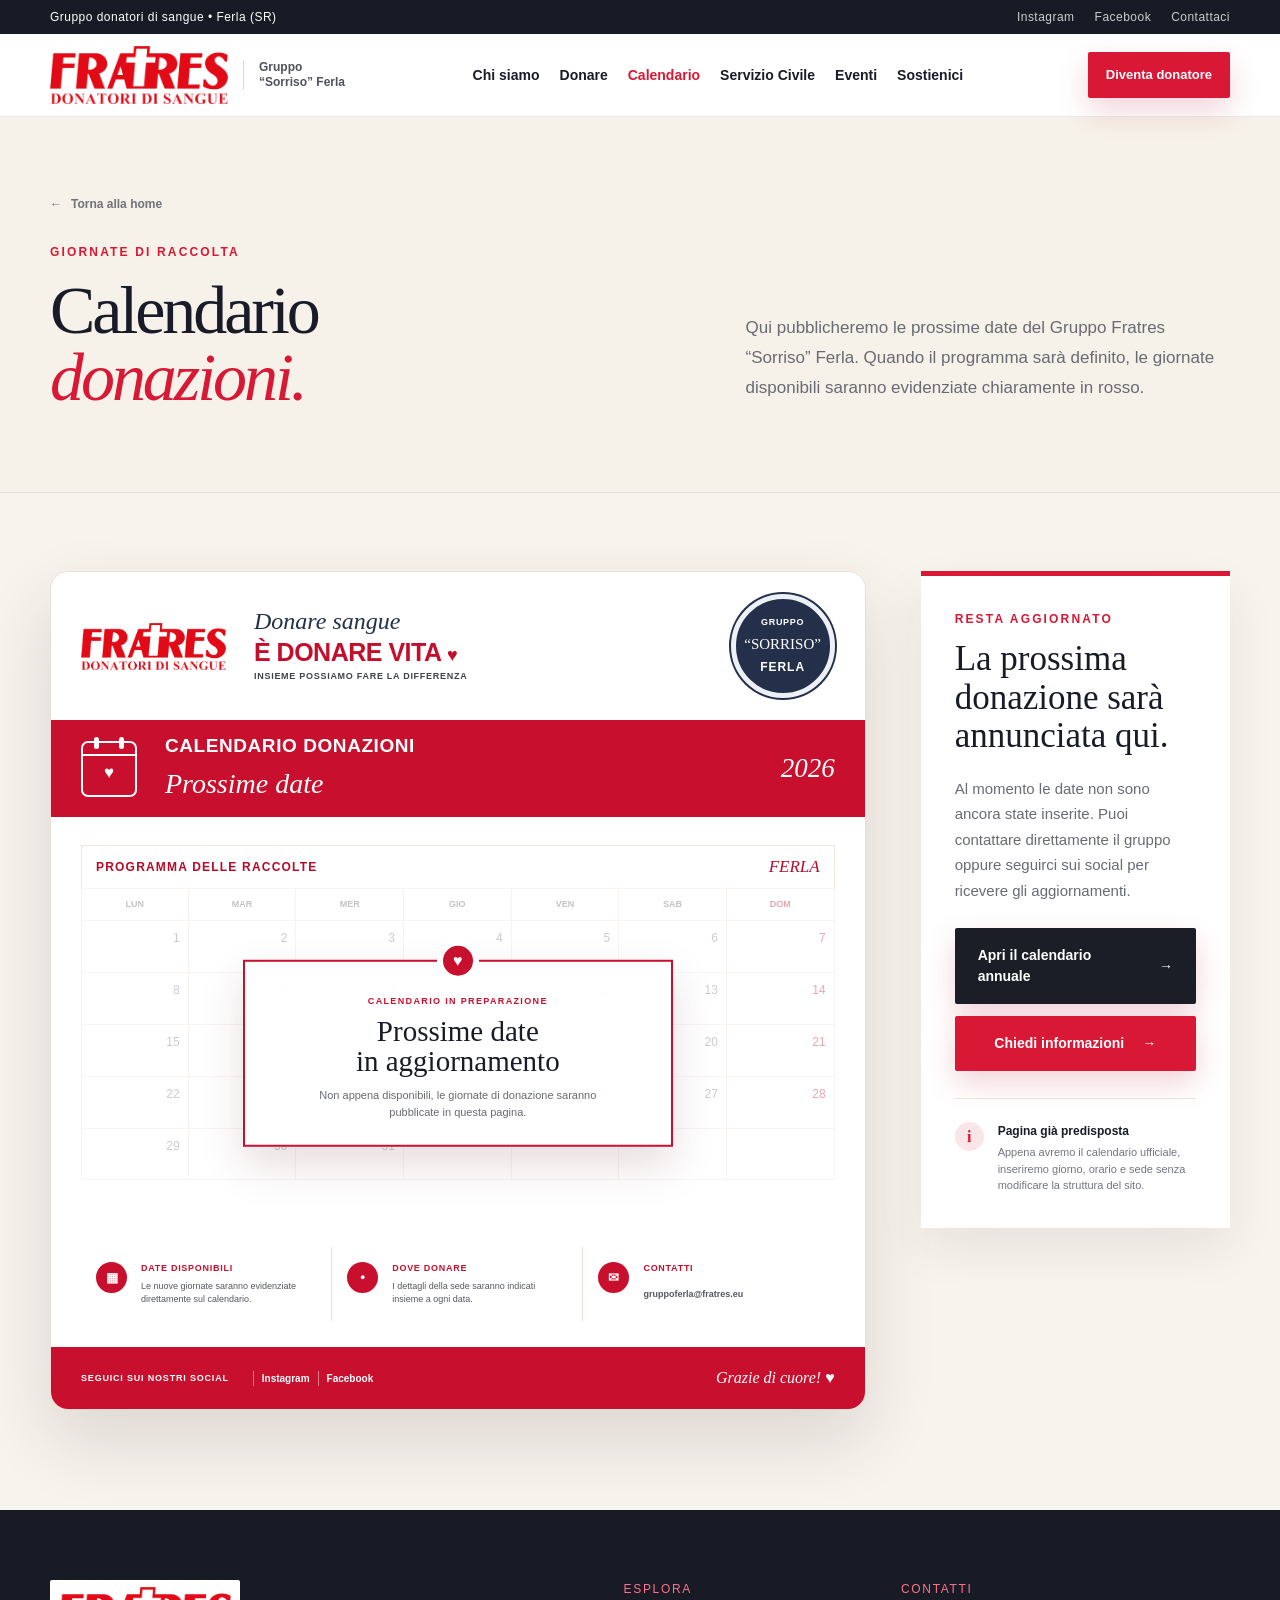
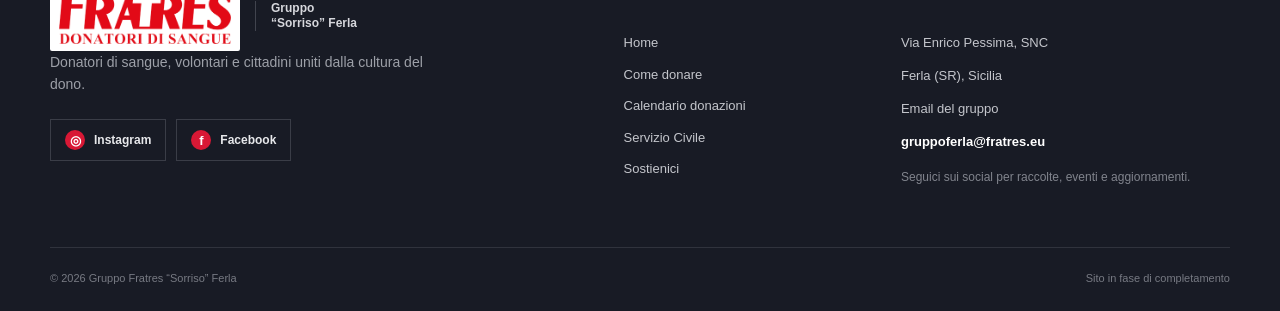
==== calendario/index.html @ 432ada2f "Pubblica la versione completa del sito Fratres" ====
<!DOCTYPE html><html lang="it"><head><meta charSet="utf-8"/><meta name="viewport" content="width=device-width, initial-scale=1"/><link rel="preload" href="/logo-fratres-ufficiale.png" as="image"/><link rel="stylesheet" href="/assets/index-D1NwIVW2.css" data-rsc-css-href="/assets/index-D1NwIVW2.css" data-precedence="vite-rsc/importer-resources"/><link rel="modulepreload" href="/assets/layout-segment-context-D3zfKi4q.js" crossorigin=""/><link rel="modulepreload" href="/assets/rolldown-runtime-S-ySWqyJ.js" crossorigin=""/><link rel="modulepreload" href="/assets/index-VCjRtAqw.js" crossorigin=""/><link rel="modulepreload" href="/assets/framework-CXnKph_e.js" crossorigin=""/><link rel="modulepreload" href="/assets/link-Ce8Jsrx8.js" crossorigin=""/><link rel="modulepreload" href="/assets/mobile-menu-D_14f2J-.js" crossorigin=""/><title>Calendario donazioni | Gruppo Fratres Sorriso Ferla</title><meta name="description" content="Consulta le prossime giornate di donazione del Gruppo Fratres Sorriso di Ferla."/><link rel="shortcut icon" href="/favicon.svg"/><link rel="icon" href="/favicon.svg"/><script>self.__VINEXT_RSC_PARAMS__={}</script><script>self.__VINEXT_RSC_NAV__={"pathname":"/calendario","searchParams":[]}</script><link rel="modulepreload" href="/assets/index-VCjRtAqw.js" />
</head><body><main class="calendarPage"><div class="topbar"><div class="wrap topbarInner"><span>Gruppo donatori di sangue • Ferla (SR)</span><div class="topSocial"><a href="https://www.instagram.com/fratresorriso.ferla/" target="_blank" rel="noreferrer" aria-label="Fratres Sorriso Ferla su Instagram">Instagram</a><a href="https://www.facebook.com/fratreSorrisoFerla/?locale=it_IT" target="_blank" rel="noreferrer" aria-label="Fratres Sorriso Ferla su Facebook">Facebook</a><a href="/#contatti">Contattaci</a></div></div></div><header class="siteHeader"><div class="wrap headerInner"><a href="/" class="brand officialBrand" aria-label="Gruppo Fratres Sorriso Ferla - Home"><img class="officialLogo" src="/logo-fratres-ufficiale.png" width="400" height="131" alt="Fratres Donatori di Sangue"/><span class="localGroupName">Gruppo “Sorriso” Ferla</span></a><nav class="desktopNav" aria-label="Navigazione principale"><a href="/#chi-siamo">Chi siamo</a><a href="/#donare">Donare</a><a href="/calendario" class="navCurrent" aria-current="page">Calendario</a><a href="/servizio-civile">Servizio Civile</a><a href="/#eventi">Eventi</a><a href="/#sostienici">Sostienici</a></nav><a href="/#diventa-donatore" class="button buttonSmall desktopCta">Diventa donatore</a><div class="mobileMenu"><button class="menuToggle" type="button" aria-label="Apri il menu" aria-expanded="false" aria-controls="mobile-navigation"><span></span><span></span><span></span></button><div class="mobileMenuPanel" id="mobile-navigation" hidden=""><nav class="mobileNav" aria-label="Navigazione mobile"><a href="/#chi-siamo">Chi siamo</a><a href="/#donare">Donare</a><a href="/calendario">Calendario</a><a href="/servizio-civile">Servizio Civile</a><a href="/#eventi">Eventi</a><a href="/#sostienici">Sostienici</a></nav><a href="/#diventa-donatore" class="button mobileCta">Diventa donatore <span aria-hidden="true">→</span></a></div></div></div></header><section class="calendarPageHero"><div class="wrap calendarPageHeroInner"><div><a href="/" class="calendarBackLink"><span aria-hidden="true">←</span> Torna alla home</a><p class="sectionKicker">Giornate di raccolta</p><h1>Calendario<br/><em>donazioni.</em></h1></div><p>Qui pubblicheremo le prossime date del Gruppo Fratres “Sorriso” Ferla. Quando il programma sarà definito, le giornate disponibili saranno evidenziate chiaramente in rosso.</p></div></section><section class="calendarBoardSection"><div class="wrap calendarBoardLayout"><div class="calendarPoster" aria-labelledby="calendar-poster-title"><div class="posterBrandRow"><img src="/logo-fratres-ufficiale.png" width="400" height="131" alt="Fratres Donatori di Sangue"/><div class="posterMotto"><span>Donare sangue</span><strong>È DONARE VITA <b aria-hidden="true">♥</b></strong><small>Insieme possiamo fare la differenza</small></div><div class="posterPlace"><b>GRUPPO</b><span>“SORRISO”</span><strong>FERLA</strong></div></div><div class="posterTitleBand"><div class="posterCalendarIcon" aria-hidden="true"><span></span><b>♥</b></div><div><span id="calendar-poster-title">CALENDARIO DONAZIONI</span><strong>Prossime date</strong></div><em>2026</em></div><div class="calendarSheet" aria-label="Le date delle donazioni sono in aggiornamento"><div class="calendarSheetHeading"><strong>PROGRAMMA DELLE RACCOLTE</strong><span>FERLA</span></div><div class="calendarWeekdays" aria-hidden="true"><span>LUN</span><span>MAR</span><span>MER</span><span>GIO</span><span>VEN</span><span>SAB</span><span>DOM</span></div><div class="calendarDays" aria-hidden="true"><span>1</span><span>2</span><span>3</span><span>4</span><span>5</span><span>6</span><span>7</span><span>8</span><span>9</span><span>10</span><span>11</span><span>12</span><span>13</span><span>14</span><span>15</span><span>16</span><span>17</span><span>18</span><span>19</span><span>20</span><span>21</span><span>22</span><span>23</span><span>24</span><span>25</span><span>26</span><span>27</span><span>28</span><span>29</span><span>30</span><span>31</span><span></span><span></span><span></span><span></span></div><div class="calendarPendingCard"><span aria-hidden="true">♥</span><p>CALENDARIO IN PREPARAZIONE</p><h2>Prossime date<br/>in aggiornamento</h2><small>Non appena disponibili, le giornate di donazione saranno pubblicate in questa pagina.</small></div></div><div class="posterInfoGrid"><article><span class="posterInfoIcon" aria-hidden="true">▦</span><div><strong>DATE DISPONIBILI</strong><p>Le nuove giornate saranno evidenziate direttamente sul calendario.</p></div></article><article><span class="posterInfoIcon pin" aria-hidden="true">●</span><div><strong>DOVE DONARE</strong><p>I dettagli della sede saranno indicati insieme a ogni data.</p></div></article><article><span class="posterInfoIcon" aria-hidden="true">✉</span><div><strong>CONTATTI</strong><a href="mailto:gruppoferla@fratres.eu">gruppoferla@fratres.eu</a></div></article></div><div class="posterFooterBand"><span>SEGUICI SUI NOSTRI SOCIAL</span><div><a href="https://www.instagram.com/fratresorriso.ferla/" target="_blank" rel="noreferrer">Instagram</a><a href="https://www.facebook.com/fratreSorrisoFerla/?locale=it_IT" target="_blank" rel="noreferrer">Facebook</a></div><strong>Grazie di cuore! <b aria-hidden="true">♥</b></strong></div></div><aside class="calendarAside" aria-label="Informazioni sul calendario"><p class="sectionKicker">Resta aggiornato</p><h2>La prossima donazione sarà annunciata qui.</h2><p>Al momento le date non sono ancora state inserite. Puoi contattare direttamente il gruppo oppure seguirci sui social per ricevere gli aggiornamenti.</p><a href="/calendario/2026" class="button annualCalendarButton">Apri il calendario annuale <span aria-hidden="true">→</span></a><a class="button" href="mailto:gruppoferla@fratres.eu?subject=Informazioni%20prossime%20donazioni">Chiedi informazioni <span aria-hidden="true">→</span></a><div class="calendarAsideNote"><span aria-hidden="true">i</span><p><strong>Pagina già predisposta</strong>Appena avremo il calendario ufficiale, inseriremo giorno, orario e sede senza modificare la struttura del sito.</p></div></aside></div></section><footer id="contatti"><div class="wrap footerGrid"><div class="footerBrand"><a href="/" class="brand officialBrand footerOfficialBrand"><img class="officialLogo" src="/logo-fratres-ufficiale.png" width="400" height="131" loading="lazy" alt="Fratres Donatori di Sangue"/><span class="localGroupName">Gruppo “Sorriso” Ferla</span></a><p>Donatori di sangue, volontari e cittadini uniti dalla cultura del dono.</p><div class="socialButtons"><a href="https://www.instagram.com/fratresorriso.ferla/" target="_blank" rel="noreferrer"><b aria-hidden="true">◎</b> Instagram</a><a href="https://www.facebook.com/fratreSorrisoFerla/?locale=it_IT" target="_blank" rel="noreferrer"><b aria-hidden="true">f</b> Facebook</a></div></div><div><h3>Esplora</h3><a href="/">Home</a><a href="/#donare">Come donare</a><a href="/calendario">Calendario donazioni</a><a href="/servizio-civile">Servizio Civile</a><a href="/#sostienici">Sostienici</a></div><div><h3>Contatti</h3><p>Via Enrico Pessima, SNC</p><p>Ferla (SR), Sicilia</p><p>Email del gruppo</p><a class="contactCta" href="mailto:gruppoferla@fratres.eu">gruppoferla@fratres.eu</a><p class="followLabel">Seguici sui social per raccolte, eventi e aggiornamenti.</p></div></div><div class="wrap footerBottom"><span>© 2026 Gruppo Fratres “Sorriso” Ferla</span><span>Sito in fase di completamento</span></div></footer></main><script id="_R_">import("/assets/index-VCjRtAqw.js")</script></body></html><script>self.__VINEXT_RSC_CHUNKS__=self.__VINEXT_RSC_CHUNKS__||[];self.__VINEXT_RSC_CHUNKS__.push("2:I[\"8c0f216c4604\",[],\"Children\",1]\n3:I[\"15c18cfaeeff\",[],\"LayoutSegmentProvider\",1]\n4:I[\"8c0f216c4604\",[],\"Slot\",1]\n5:I[\"593f344dc510\",[],\"NotFoundBoundary\",1]\n6:I[\"c2747888630f\",[],\"default\",1]\n7:I[\"593f344dc510\",[],\"RedirectBoundary\",1]\n:HL[\"/assets/index-D1NwIVW2.css\",\"style\"]\n:HL[\"/logo-fratres-ufficiale.png\",\"image\"]\n")</script><script>self.__VINEXT_RSC_CHUNKS__=self.__VINEXT_RSC_CHUNKS__||[];self.__VINEXT_RSC_CHUNKS__.push("0:{\"__route\":\"route:/calendario\",\"__interceptionContext\":null,\"__layoutIds\":[\"layout:/\"],\"__rootLayout\":\"/\",\"page:/calendario\":\"$L1\",\"layout:/\":[[[[\"$\",\"link\",\"css:/assets/index-D1NwIVW2.css\",{\"rel\":\"stylesheet\",\"precedence\":\"vite-rsc/importer-resources\",\"href\":\"/assets/index-D1NwIVW2.css\",\"data-rsc-css-href\":\"/assets/index-D1NwIVW2.css\"}],\"$undefined\"],[\"$\",\"html\",null,{\"lang\":\"it\",\"children\":[\"$\",\"body\",null,{\"children\":[\"$\",\"$L2\",null,{}]}]}]],null],\"route:/calendario\":[[[\"$\",\"meta\",null,{\"charSet\":\"utf-8\"}],[[\"$\",\"title\",\"0\",{\"children\":\"Calendario donazioni | Gruppo Fratres Sorriso Ferla\"}],[\"$\",\"meta\",\"1\",{\"name\":\"description\",\"content\":\"Consulta le prossime giornate di donazione del Gruppo Fratres Sorriso di Ferla.\"}],[\"$\",\"link\",\"2\",{\"rel\":\"shortcut icon\",\"href\":\"/favicon.svg\"}],[\"$\",\"link\",\"3\",{\"rel\":\"icon\",\"href\":\"/favicon.svg\"}]],[[\"$\",\"meta\",\"0\",{\"name\":\"viewport\",\"content\":\"width=device-width, initial-scale=1\"}]]],[\"$\",\"$L3\",null,{\"segmentMap\":{\"children\":[\"calendario\"]},\"children\":[\"$\",\"$L4\",null,{\"id\":\"layout:/\",\"parallelSlots\":\"$undefined\",\"children\":[\"$\",\"$L5\",null,{\"resetKey\":\"calendario\",\"fallback\":[\"$\",\"main\",null,{\"className\":\"notFoundPage\",\"children\":[\"$\",\"section\",null,{\"className\":\"notFoundCard\",\"children\":[[\"$\",\"img\",null,{\"src\":\"/logo-fratres-ufficiale.png\",\"width\":\"400\",\"height\":\"131\",\"alt\":\"Fratres Donatori di Sangue\"}],[\"$\",\"span\",null,{\"className\":\"notFoundCode\",\"children\":\"404\"}],[\"$\",\"h1\",null,{\"children\":\"Pagina non trovata\"}],[\"$\",\"p\",null,{\"children\":\"Il collegamento potrebbe essere cambiato oppure la pagina non è ancora disponibile.\"}],[\"$\",\"div\",null,{\"className\":\"notFoundActions\",\"children\":[[\"$\",\"$L6\",null,{\"className\":\"button\",\"href\":\"/\",\"children\":[\"Torna alla homepage \",[\"$\",\"span\",null,{\"aria-hidden\":\"true\",\"children\":\"→\"}]]}],[\"$\",\"$L6\",null,{\"className\":\"textLink red\",\"href\":\"/calendario\",\"children\":[\"Apri il calendario \",[\"$\",\"span\",null,{\"aria-hidden\":\"true\",\"children\":\"→\"}]]}]]}]]}]}],\"children\":[\"$\",\"$L5\",null,{\"resetKey\":\"[\\\"calendario\\\"]\",\"fallback\":[\"$\",\"main\",null,{\"className\":\"notFoundPage\",\"children\":[\"$\",\"section\",null,{\"className\":\"notFoundCard\",\"children\":[[\"$\",\"img\",null,{\"src\":\"/logo-fratres-ufficiale.png\",\"width\":\"400\",\"height\":\"131\",\"alt\":\"Fratres Donatori di Sangue\"}],[\"$\",\"span\",null,{\"className\":\"notFoundCode\",\"children\":\"404\"}],[\"$\",\"h1\",null,{\"children\":\"Pagina non trovata\"}],[\"$\",\"p\",null,{\"children\":\"Il collegamento potrebbe essere cambiato oppure la pagina non è ancora disponibile.\"}],[\"$\",\"div\",null,{\"className\":\"notFoundActions\",\"children\":[[\"$\",\"$L6\",null,{\"className\":\"button\",\"href\":\"/\",\"children\":[\"Torna alla homepage \",[\"$\",\"span\",null,{\"aria-hidden\":\"true\",\"children\":\"→\"}]]}],[\"$\",\"$L6\",null,{\"className\":\"textLink red\",\"href\":\"/calendario\",\"children\":[\"Apri il calendario \",[\"$\",\"span\",null,{\"aria-hidden\":\"true\",\"children\":\"→\"}]]}]]}]]}]}],\"children\":[\"$\",\"$L7\",null,{\"children\":[\"$\",\"$L3\",null,{\"segmentMap\":{\"children\":[]},\"children\":[\"$\",\"$L4\",null,{\"id\":\"page:/calendario\"}]}]}]}]}]}]}]],\"__layoutFlags\":{\"layout:/\":\"s\"},\"__artifactCompatibility\":{\"schemaVersion\":1,\"graphVersion\":\"app-route-graph:1gtadlc1kwie0\",\"deploymentVersion\":\"1de48a4b-69ff-4be7-880e-692150f41099\",\"appElementsSchemaVersion\":1,\"rscPayloadSchemaVersion\":1,\"rootBoundaryId\":\"/\",\"renderEpoch\":null}}\n")</script><script>self.__VINEXT_RSC_CHUNKS__=self.__VINEXT_RSC_CHUNKS__||[];self.__VINEXT_RSC_CHUNKS__.push("8:I[\"239688b6101b\",[],\"default\",1]\n")</script><script>self.__VINEXT_RSC_CHUNKS__=self.__VINEXT_RSC_CHUNKS__||[];self.__VINEXT_RSC_CHUNKS__.push("1:[\"$\",\"main\",null,{\"className\":\"calendarPage\",\"children\":[[\"$\",\"div\",null,{\"className\":\"topbar\",\"children\":[\"$\",\"div\",null,{\"className\":\"wrap topbarInner\",\"children\":[[\"$\",\"span\",null,{\"children\":\"Gruppo donatori di sangue • Ferla (SR)\"}],[\"$\",\"div\",null,{\"className\":\"topSocial\",\"children\":[[\"$\",\"a\",null,{\"href\":\"https://www.instagram.com/fratresorriso.ferla/\",\"target\":\"_blank\",\"rel\":\"noreferrer\",\"aria-label\":\"Fratres Sorriso Ferla su Instagram\",\"children\":\"Instagram\"}],[\"$\",\"a\",null,{\"href\":\"https://www.facebook.com/fratreSorrisoFerla/?locale=it_IT\",\"target\":\"_blank\",\"rel\":\"noreferrer\",\"aria-label\":\"Fratres Sorriso Ferla su Facebook\",\"children\":\"Facebook\"}],[\"$\",\"$L6\",null,{\"href\":\"/#contatti\",\"children\":\"Contattaci\"}]]}]]}]}],[\"$\",\"header\",null,{\"className\":\"siteHeader\",\"children\":[\"$\",\"div\",null,{\"className\":\"wrap headerInner\",\"children\":[[\"$\",\"$L6\",null,{\"className\":\"brand officialBrand\",\"href\":\"/\",\"aria-label\":\"Gruppo Fratres Sorriso Ferla - Home\",\"children\":[[\"$\",\"img\",null,{\"className\":\"officialLogo\",\"src\":\"/logo-fratres-ufficiale.png\",\"width\":\"400\",\"height\":\"131\",\"alt\":\"Fratres Donatori di Sangue\"}],[\"$\",\"span\",null,{\"className\":\"localGroupName\",\"children\":\"Gruppo “Sorriso” Ferla\"}]]}],[\"$\",\"nav\",null,{\"className\":\"desktopNav\",\"aria-label\":\"Navigazione principale\",\"children\":[[\"$\",\"$L6\",null,{\"href\":\"/#chi-siamo\",\"children\":\"Chi siamo\"}],[\"$\",\"$L6\",null,{\"href\":\"/#donare\",\"children\":\"Donare\"}],[\"$\",\"$L6\",null,{\"className\":\"navCurrent\",\"href\":\"/calendario\",\"aria-current\":\"page\",\"children\":\"Calendario\"}],[\"$\",\"$L6\",null,{\"href\":\"/servizio-civile\",\"children\":\"Servizio Civile\"}],[\"$\",\"$L6\",null,{\"href\":\"/#eventi\",\"children\":\"Eventi\"}],[\"$\",\"$L6\",null,{\"href\":\"/#sostienici\",\"children\":\"Sostienici\"}]]}],[\"$\",\"$L6\",null,{\"className\":\"button buttonSmall desktopCta\",\"href\":\"/#diventa-donatore\",\"children\":\"Diventa donatore\"}],[\"$\",\"$L8\",null,{\"homePath\":\"/\"}]]}]}],[\"$\",\"section\",null,{\"className\":\"calendarPageHero\",\"children\":[\"$\",\"div\",null,{\"className\":\"wrap calendarPageHeroInner\",\"children\":[[\"$\",\"div\",null,{\"children\":[[\"$\",\"$L6\",null,{\"className\":\"calendarBackLink\",\"href\":\"/\",\"children\":[[\"$\",\"span\",null,{\"aria-hidden\":\"true\",\"children\":\"←\"}],\" Torna alla home\"]}],[\"$\",\"p\",null,{\"className\":\"sectionKicker\",\"children\":\"Giornate di raccolta\"}],[\"$\",\"h1\",null,{\"children\":[\"Calendario\",[\"$\",\"br\",null,{}],[\"$\",\"em\",null,{\"children\":\"donazioni.\"}]]}]]}],[\"$\",\"p\",null,{\"children\":\"Qui pubblicheremo le prossime date del Gruppo Fratres “Sorriso” Ferla. Quando il programma sarà definito, le giornate disponibili saranno evidenziate chiaramente in rosso.\"}]]}]}],[\"$\",\"section\",null,{\"className\":\"calendarBoardSection\",\"children\":[\"$\",\"div\",null,{\"className\":\"wrap calendarBoardLayout\",\"children\":[[\"$\",\"div\",null,{\"className\":\"calendarPoster\",\"aria-labelledby\":\"calendar-poster-title\",\"children\":[[\"$\",\"div\",null,{\"className\":\"posterBrandRow\",\"children\":[[\"$\",\"img\",null,{\"src\":\"/logo-fratres-ufficiale.png\",\"width\":\"400\",\"height\":\"131\",\"alt\":\"Fratres Donatori di Sangue\"}],[\"$\",\"div\",null,{\"className\":\"posterMotto\",\"children\":[[\"$\",\"span\",null,{\"children\":\"Donare sangue\"}],[\"$\",\"strong\",null,{\"children\":[\"È DONARE VITA \",[\"$\",\"b\",null,{\"aria-hidden\":\"true\",\"children\":\"♥\"}]]}],[\"$\",\"small\",null,{\"children\":\"Insieme possiamo fare la differenza\"}]]}],[\"$\",\"div\",null,{\"className\":\"posterPlace\",\"children\":[[\"$\",\"b\",null,{\"children\":\"GRUPPO\"}],[\"$\",\"span\",null,{\"children\":\"“SORRISO”\"}],[\"$\",\"strong\",null,{\"children\":\"FERLA\"}]]}]]}],[\"$\",\"div\",null,{\"className\":\"posterTitleBand\",\"children\":[[\"$\",\"div\",null,{\"className\":\"posterCalendarIcon\",\"aria-hidden\":\"true\",\"children\":[[\"$\",\"span\",null,{}],[\"$\",\"b\",null,{\"children\":\"♥\"}]]}],[\"$\",\"div\",null,{\"children\":[[\"$\",\"span\",null,{\"id\":\"calendar-poster-title\",\"children\":\"CALENDARIO DONAZIONI\"}],[\"$\",\"strong\",null,{\"children\":\"Prossime date\"}]]}],[\"$\",\"em\",null,{\"children\":\"2026\"}]]}],[\"$\",\"div\",null,{\"className\":\"calendarSheet\",\"aria-label\":\"Le date delle donazioni sono in aggiornamento\",\"children\":[[\"$\",\"div\",null,{\"className\":\"calendarSheetHeading\",\"children\":[[\"$\",\"strong\",null,{\"children\":\"PROGRAMMA DELLE RACCOLTE\"}],[\"$\",\"span\",null,{\"children\":\"FERLA\"}]]}],[\"$\",\"div\",null,{\"className\":\"calendarWeekdays\",\"aria-hidden\":\"true\",\"children\":[[\"$\",\"span\",\"LUN\",{\"children\":\"LUN\"}],[\"$\",\"span\",\"MAR\",{\"children\":\"MAR\"}],[\"$\",\"span\",\"MER\",{\"children\":\"MER\"}],[\"$\",\"span\",\"GIO\",{\"children\":\"GIO\"}],[\"$\",\"span\",\"VEN\",{\"children\":\"VEN\"}],[\"$\",\"span\",\"SAB\",{\"children\":\"SAB\"}],[\"$\",\"span\",\"DOM\",{\"children\":\"DOM\"}]]}],[\"$\",\"div\",null,{\"className\":\"calendarDays\",\"aria-hidden\":\"true\",\"children\":[[\"$\",\"span\",\"1\",{\"children\":1}],[\"$\",\"span\",\"2\",{\"children\":2}],[\"$\",\"span\",\"3\",{\"children\":3}],[\"$\",\"span\",\"4\",{\"children\":4}],[\"$\",\"span\",\"5\",{\"children\":5}],[\"$\",\"span\",\"6\",{\"children\":6}],\"$L9\",\"$La\",\"$Lb\",\"$Lc\",\"$Ld\",\"$Le\",\"$Lf\",\"$L10\",\"$L11\",\"$L12\",\"$L13\",\"$L14\",\"$L15\",\"$L16\",\"$L17\",\"$L18\",\"$L19\",\"$L1a\",\"$L1b\",\"$L1c\",\"$L1d\",\"$L1e\",\"$L1f\",\"$L20\",\"$L21\",\"$L22\",\"$L23\",\"$L24\",\"$L25\"]}],\"$L26\"]}],\"$L27\",\"$L28\"]}],\"$L29\"]}]}],\"$L2a\"]}]\n")</script><script>self.__VINEXT_RSC_CHUNKS__=self.__VINEXT_RSC_CHUNKS__||[];self.__VINEXT_RSC_CHUNKS__.push("9:[\"$\",\"span\",\"7\",{\"children\":7}]\na:[\"$\",\"span\",\"8\",{\"children\":8}]\nb:[\"$\",\"span\",\"9\",{\"children\":9}]\nc:[\"$\",\"span\",\"10\",{\"children\":10}]\nd:[\"$\",\"span\",\"11\",{\"children\":11}]\ne:[\"$\",\"span\",\"12\",{\"children\":12}]\nf:[\"$\",\"span\",\"13\",{\"children\":13}]\n10:[\"$\",\"span\",\"14\",{\"children\":14}]\n11:[\"$\",\"span\",\"15\",{\"children\":15}]\n12:[\"$\",\"span\",\"16\",{\"children\":16}]\n13:[\"$\",\"span\",\"17\",{\"children\":17}]\n14:[\"$\",\"span\",\"18\",{\"children\":18}]\n15:[\"$\",\"span\",\"19\",{\"children\":19}]\n16:[\"$\",\"span\",\"20\",{\"children\":20}]\n17:[\"$\",\"span\",\"21\",{\"children\":21}]\n18:[\"$\",\"span\",\"22\",{\"children\":22}]\n19:[\"$\",\"span\",\"23\",{\"children\":23}]\n1a:[\"$\",\"span\",\"24\",{\"children\":24}]\n1b:[\"$\",\"span\",\"25\",{\"children\":25}]\n1c:[\"$\",\"span\",\"26\",{\"children\":26}]\n1d:[\"$\",\"span\",\"27\",{\"children\":27}]\n1e:[\"$\",\"span\",\"28\",{\"children\":28}]\n1f:[\"$\",\"span\",\"29\",{\"children\":29}]\n20:[\"$\",\"span\",\"30\",{\"children\":30}]\n21:[\"$\",\"span\",\"31\",{\"children\":31}]\n22:[\"$\",\"span\",\"32\",{\"children\":\"\"}]\n23:[\"$\",\"span\",\"33\",{\"children\":\"\"}]\n24:[\"$\",\"span\",\"34\",{\"children\":\"\"}]\n25:[\"$\",\"span\",\"35\",{\"children\":\"\"}]\n26:[\"$\",\"div\",null,{\"className\":\"calendarPendingCard\",\"children\":[[\"$\",\"span\",null,{\"aria-hidden\":\"true\",\"children\":\"♥\"}],[\"$\",\"p\",null,{\"children\":\"CALENDARIO IN PREPARAZIONE\"}],[\"$\",\"h2\",null,{\"children\":[\"Prossime date\",[\"$\",\"br\",null,{}],\"in aggiornamento\"]}],[\"$\",\"small\",null,{\"children\":\"Non appena disponibili, le giornate di donazione saranno pubblicate in questa pagina.\"}]]}]\n")</script><script>self.__VINEXT_RSC_CHUNKS__=self.__VINEXT_RSC_CHUNKS__||[];self.__VINEXT_RSC_CHUNKS__.push("27:[\"$\",\"div\",null,{\"className\":\"posterInfoGrid\",\"children\":[[\"$\",\"article\",null,{\"children\":[[\"$\",\"span\",null,{\"className\":\"posterInfoIcon\",\"aria-hidden\":\"true\",\"children\":\"▦\"}],[\"$\",\"div\",null,{\"children\":[[\"$\",\"strong\",null,{\"children\":\"DATE DISPONIBILI\"}],[\"$\",\"p\",null,{\"children\":\"Le nuove giornate saranno evidenziate direttamente sul calendario.\"}]]}]]}],[\"$\",\"article\",null,{\"children\":[[\"$\",\"span\",null,{\"className\":\"posterInfoIcon pin\",\"aria-hidden\":\"true\",\"children\":\"●\"}],[\"$\",\"div\",null,{\"children\":[[\"$\",\"strong\",null,{\"children\":\"DOVE DONARE\"}],[\"$\",\"p\",null,{\"children\":\"I dettagli della sede saranno indicati insieme a ogni data.\"}]]}]]}],[\"$\",\"article\",null,{\"children\":[[\"$\",\"span\",null,{\"className\":\"posterInfoIcon\",\"aria-hidden\":\"true\",\"children\":\"✉\"}],[\"$\",\"div\",null,{\"children\":[[\"$\",\"strong\",null,{\"children\":\"CONTATTI\"}],[\"$\",\"a\",null,{\"href\":\"mailto:gruppoferla@fratres.eu\",\"children\":\"gruppoferla@fratres.eu\"}]]}]]}]]}]\n28:[\"$\",\"div\",null,{\"className\":\"posterFooterBand\",\"children\":[[\"$\",\"span\",null,{\"children\":\"SEGUICI SUI NOSTRI SOCIAL\"}],[\"$\",\"div\",null,{\"children\":[[\"$\",\"a\",null,{\"href\":\"https://www.instagram.com/fratresorriso.ferla/\",\"target\":\"_blank\",\"rel\":\"noreferrer\",\"children\":\"Instagram\"}],[\"$\",\"a\",null,{\"href\":\"https://www.facebook.com/fratreSorrisoFerla/?locale=it_IT\",\"target\":\"_blank\",\"rel\":\"noreferrer\",\"children\":\"Facebook\"}]]}],[\"$\",\"strong\",null,{\"children\":[\"Grazie di cuore! \",[\"$\",\"b\",null,{\"aria-hidden\":\"true\",\"children\":\"♥\"}]]}]]}]\n")</script><script>self.__VINEXT_RSC_CHUNKS__=self.__VINEXT_RSC_CHUNKS__||[];self.__VINEXT_RSC_CHUNKS__.push("29:[\"$\",\"aside\",null,{\"className\":\"calendarAside\",\"aria-label\":\"Informazioni sul calendario\",\"children\":[[\"$\",\"p\",null,{\"className\":\"sectionKicker\",\"children\":\"Resta aggiornato\"}],[\"$\",\"h2\",null,{\"children\":\"La prossima donazione sarà annunciata qui.\"}],[\"$\",\"p\",null,{\"children\":\"Al momento le date non sono ancora state inserite. Puoi contattare direttamente il gruppo oppure seguirci sui social per ricevere gli aggiornamenti.\"}],[\"$\",\"$L6\",null,{\"className\":\"button annualCalendarButton\",\"href\":\"/calendario/2026\",\"children\":[\"Apri il calendario annuale \",[\"$\",\"span\",null,{\"aria-hidden\":\"true\",\"children\":\"→\"}]]}],[\"$\",\"a\",null,{\"className\":\"button\",\"href\":\"mailto:gruppoferla@fratres.eu?subject=Informazioni%20prossime%20donazioni\",\"children\":[\"Chiedi informazioni \",[\"$\",\"span\",null,{\"aria-hidden\":\"true\",\"children\":\"→\"}]]}],[\"$\",\"div\",null,{\"className\":\"calendarAsideNote\",\"children\":[[\"$\",\"span\",null,{\"aria-hidden\":\"true\",\"children\":\"i\"}],[\"$\",\"p\",null,{\"children\":[[\"$\",\"strong\",null,{\"children\":\"Pagina già predisposta\"}],\"Appena avremo il calendario ufficiale, inseriremo giorno, orario e sede senza modificare la struttura del sito.\"]}]]}]]}]\n")</script><script>self.__VINEXT_RSC_CHUNKS__=self.__VINEXT_RSC_CHUNKS__||[];self.__VINEXT_RSC_CHUNKS__.push("2a:[\"$\",\"footer\",null,{\"id\":\"contatti\",\"children\":[[\"$\",\"div\",null,{\"className\":\"wrap footerGrid\",\"children\":[[\"$\",\"div\",null,{\"className\":\"footerBrand\",\"children\":[[\"$\",\"$L6\",null,{\"className\":\"brand officialBrand footerOfficialBrand\",\"href\":\"/\",\"children\":[[\"$\",\"img\",null,{\"className\":\"officialLogo\",\"src\":\"/logo-fratres-ufficiale.png\",\"width\":\"400\",\"height\":\"131\",\"loading\":\"lazy\",\"alt\":\"Fratres Donatori di Sangue\"}],[\"$\",\"span\",null,{\"className\":\"localGroupName\",\"children\":\"Gruppo “Sorriso” Ferla\"}]]}],[\"$\",\"p\",null,{\"children\":\"Donatori di sangue, volontari e cittadini uniti dalla cultura del dono.\"}],[\"$\",\"div\",null,{\"className\":\"socialButtons\",\"children\":[[\"$\",\"a\",null,{\"href\":\"https://www.instagram.com/fratresorriso.ferla/\",\"target\":\"_blank\",\"rel\":\"noreferrer\",\"children\":[[\"$\",\"b\",null,{\"aria-hidden\":\"true\",\"children\":\"◎\"}],\" Instagram\"]}],[\"$\",\"a\",null,{\"href\":\"https://www.facebook.com/fratreSorrisoFerla/?locale=it_IT\",\"target\":\"_blank\",\"rel\":\"noreferrer\",\"children\":[[\"$\",\"b\",null,{\"aria-hidden\":\"true\",\"children\":\"f\"}],\" Facebook\"]}]]}]]}],[\"$\",\"div\",null,{\"children\":[[\"$\",\"h3\",null,{\"children\":\"Esplora\"}],[\"$\",\"$L6\",null,{\"href\":\"/\",\"children\":\"Home\"}],[\"$\",\"$L6\",null,{\"href\":\"/#donare\",\"children\":\"Come donare\"}],[\"$\",\"$L6\",null,{\"href\":\"/calendario\",\"children\":\"Calendario donazioni\"}],[\"$\",\"$L6\",null,{\"href\":\"/servizio-civile\",\"children\":\"Servizio Civile\"}],[\"$\",\"$L6\",null,{\"href\":\"/#sostienici\",\"children\":\"Sostienici\"}]]}],[\"$\",\"div\",null,{\"children\":[[\"$\",\"h3\",null,{\"children\":\"Contatti\"}],[\"$\",\"p\",null,{\"children\":\"Via Enrico Pessima, SNC\"}],[\"$\",\"p\",null,{\"children\":\"Ferla (SR), Sicilia\"}],[\"$\",\"p\",null,{\"children\":\"Email del gruppo\"}],[\"$\",\"a\",null,{\"className\":\"contactCta\",\"href\":\"mailto:gruppoferla@fratres.eu\",\"children\":\"gruppoferla@fratres.eu\"}],[\"$\",\"p\",null,{\"className\":\"followLabel\",\"children\":\"Seguici sui social per raccolte, eventi e aggiornamenti.\"}]]}]]}],[\"$\",\"div\",null,{\"className\":\"wrap footerBottom\",\"children\":[[\"$\",\"span\",null,{\"children\":\"© 2026 Gruppo Fratres “Sorriso” Ferla\"}],[\"$\",\"span\",null,{\"children\":\"Sito in fase di completamento\"}]]}]]}]\n")</script><script>self.__VINEXT_RSC_DONE__=true</script>
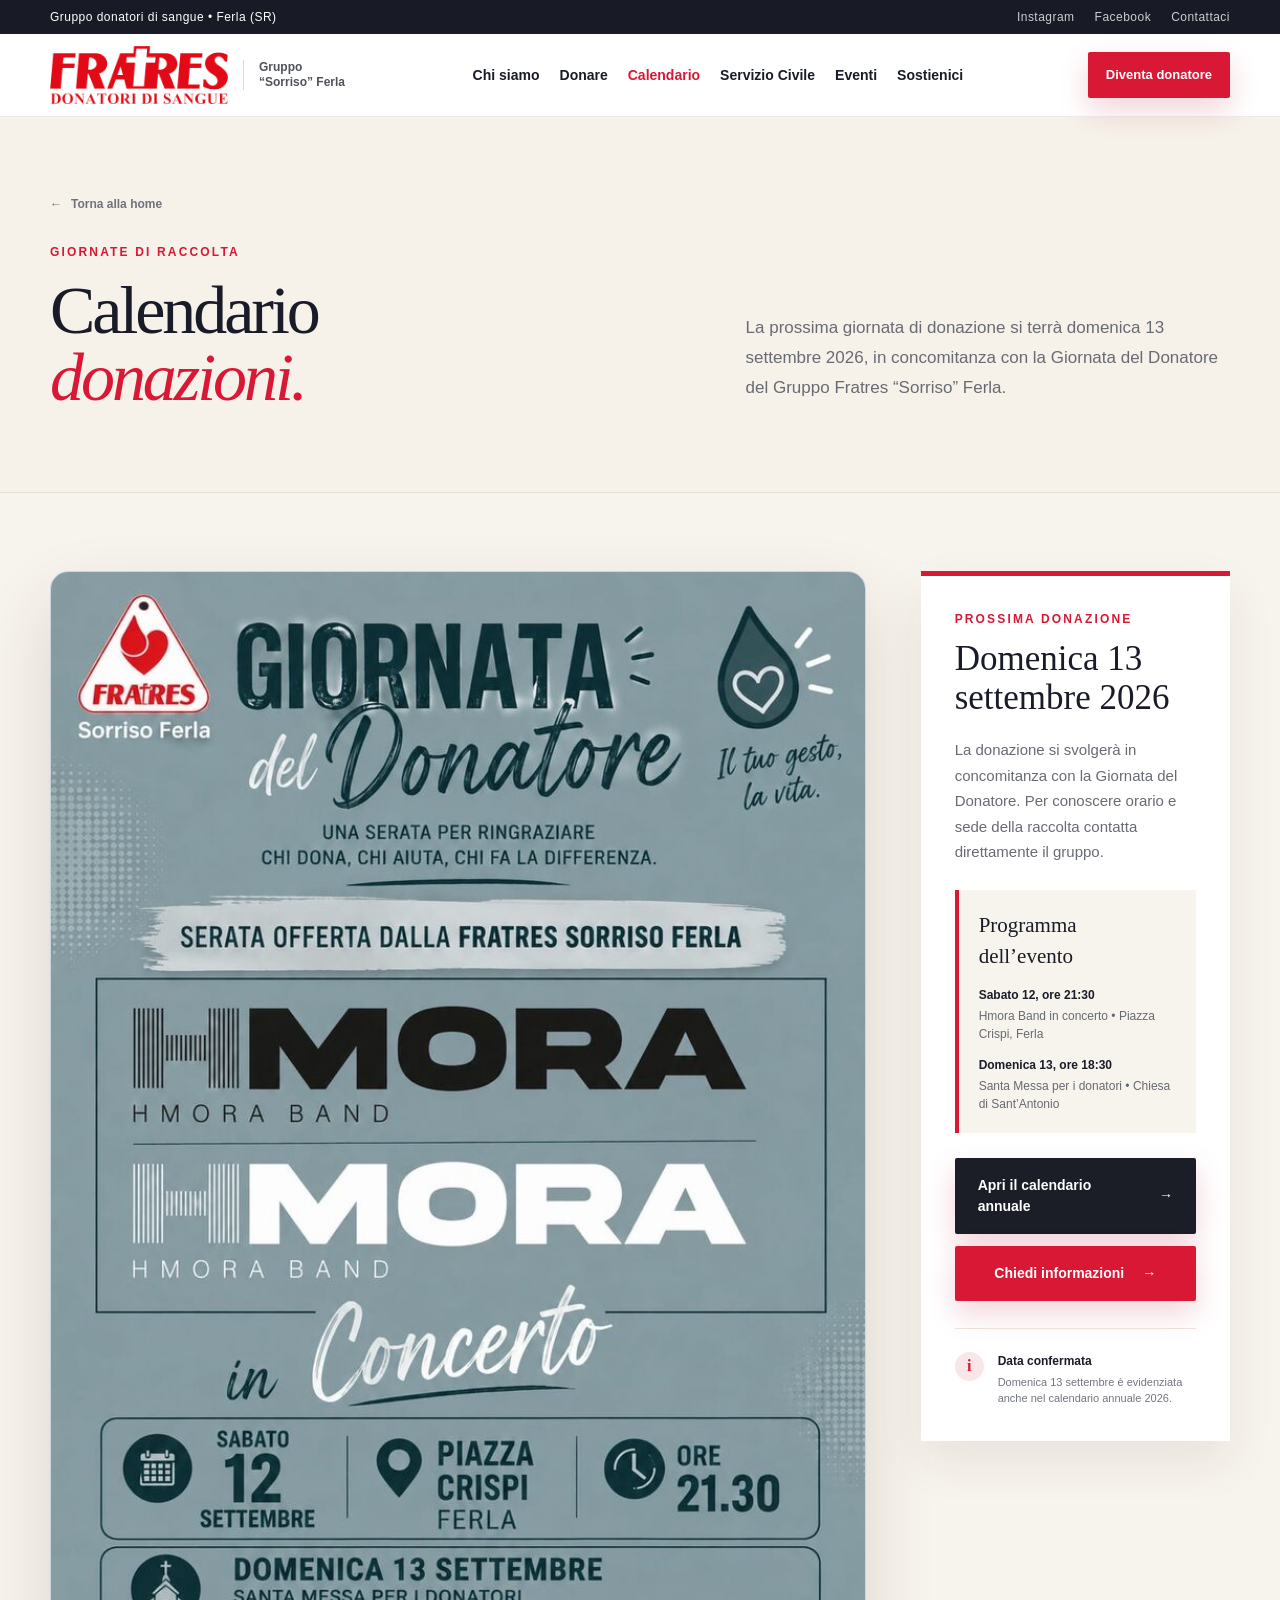
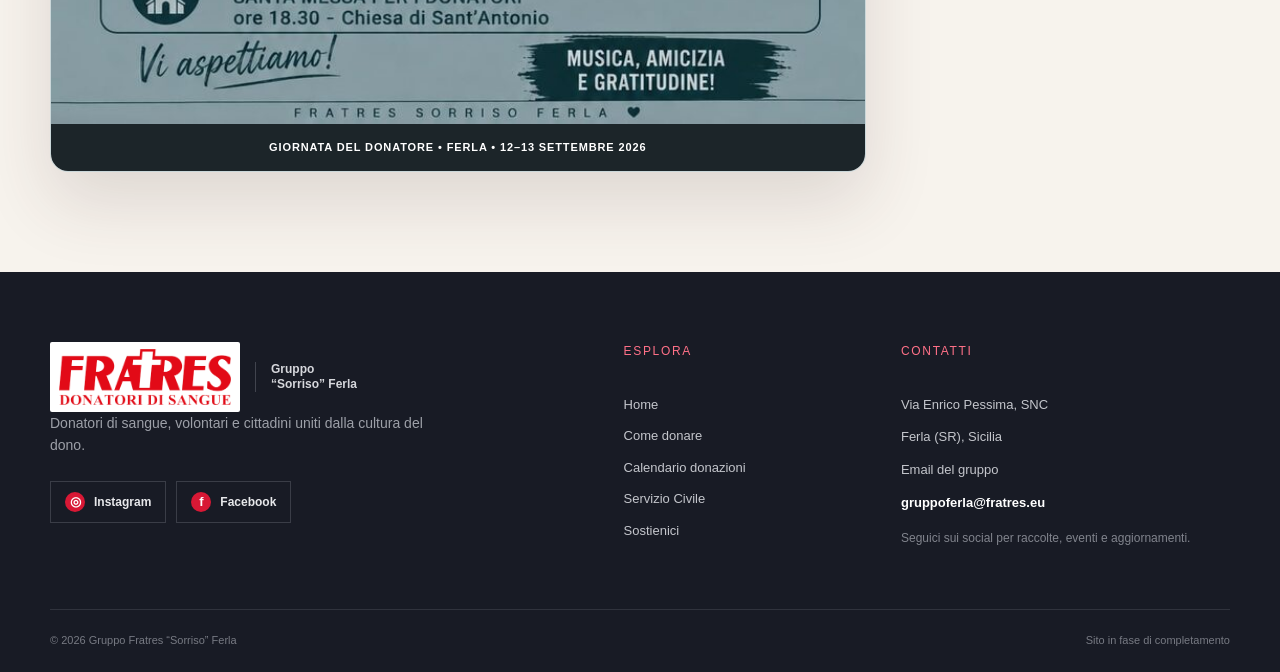
==== commit f617cedf: "Aggiorna il sito con manifesto ed evento del 13 settembre" ====
--- a/calendario/index.html
+++ b/calendario/index.html
@@ -1,2 +1,2 @@
-<!DOCTYPE html><html lang="it"><head><meta charSet="utf-8"/><meta name="viewport" content="width=device-width, initial-scale=1"/><link rel="preload" href="/logo-fratres-ufficiale.png" as="image"/><link rel="stylesheet" href="/assets/index-D1NwIVW2.css" data-rsc-css-href="/assets/index-D1NwIVW2.css" data-precedence="vite-rsc/importer-resources"/><link rel="modulepreload" href="/assets/layout-segment-context-D3zfKi4q.js" crossorigin=""/><link rel="modulepreload" href="/assets/rolldown-runtime-S-ySWqyJ.js" crossorigin=""/><link rel="modulepreload" href="/assets/index-VCjRtAqw.js" crossorigin=""/><link rel="modulepreload" href="/assets/framework-CXnKph_e.js" crossorigin=""/><link rel="modulepreload" href="/assets/link-Ce8Jsrx8.js" crossorigin=""/><link rel="modulepreload" href="/assets/mobile-menu-D_14f2J-.js" crossorigin=""/><title>Calendario donazioni | Gruppo Fratres Sorriso Ferla</title><meta name="description" content="Consulta le prossime giornate di donazione del Gruppo Fratres Sorriso di Ferla."/><link rel="shortcut icon" href="/favicon.svg"/><link rel="icon" href="/favicon.svg"/><script>self.__VINEXT_RSC_PARAMS__={}</script><script>self.__VINEXT_RSC_NAV__={"pathname":"/calendario","searchParams":[]}</script><link rel="modulepreload" href="/assets/index-VCjRtAqw.js" />
-</head><body><main class="calendarPage"><div class="topbar"><div class="wrap topbarInner"><span>Gruppo donatori di sangue • Ferla (SR)</span><div class="topSocial"><a href="https://www.instagram.com/fratresorriso.ferla/" target="_blank" rel="noreferrer" aria-label="Fratres Sorriso Ferla su Instagram">Instagram</a><a href="https://www.facebook.com/fratreSorrisoFerla/?locale=it_IT" target="_blank" rel="noreferrer" aria-label="Fratres Sorriso Ferla su Facebook">Facebook</a><a href="/#contatti">Contattaci</a></div></div></div><header class="siteHeader"><div class="wrap headerInner"><a href="/" class="brand officialBrand" aria-label="Gruppo Fratres Sorriso Ferla - Home"><img class="officialLogo" src="/logo-fratres-ufficiale.png" width="400" height="131" alt="Fratres Donatori di Sangue"/><span class="localGroupName">Gruppo “Sorriso” Ferla</span></a><nav class="desktopNav" aria-label="Navigazione principale"><a href="/#chi-siamo">Chi siamo</a><a href="/#donare">Donare</a><a href="/calendario" class="navCurrent" aria-current="page">Calendario</a><a href="/servizio-civile">Servizio Civile</a><a href="/#eventi">Eventi</a><a href="/#sostienici">Sostienici</a></nav><a href="/#diventa-donatore" class="button buttonSmall desktopCta">Diventa donatore</a><div class="mobileMenu"><button class="menuToggle" type="button" aria-label="Apri il menu" aria-expanded="false" aria-controls="mobile-navigation"><span></span><span></span><span></span></button><div class="mobileMenuPanel" id="mobile-navigation" hidden=""><nav class="mobileNav" aria-label="Navigazione mobile"><a href="/#chi-siamo">Chi siamo</a><a href="/#donare">Donare</a><a href="/calendario">Calendario</a><a href="/servizio-civile">Servizio Civile</a><a href="/#eventi">Eventi</a><a href="/#sostienici">Sostienici</a></nav><a href="/#diventa-donatore" class="button mobileCta">Diventa donatore <span aria-hidden="true">→</span></a></div></div></div></header><section class="calendarPageHero"><div class="wrap calendarPageHeroInner"><div><a href="/" class="calendarBackLink"><span aria-hidden="true">←</span> Torna alla home</a><p class="sectionKicker">Giornate di raccolta</p><h1>Calendario<br/><em>donazioni.</em></h1></div><p>Qui pubblicheremo le prossime date del Gruppo Fratres “Sorriso” Ferla. Quando il programma sarà definito, le giornate disponibili saranno evidenziate chiaramente in rosso.</p></div></section><section class="calendarBoardSection"><div class="wrap calendarBoardLayout"><div class="calendarPoster" aria-labelledby="calendar-poster-title"><div class="posterBrandRow"><img src="/logo-fratres-ufficiale.png" width="400" height="131" alt="Fratres Donatori di Sangue"/><div class="posterMotto"><span>Donare sangue</span><strong>È DONARE VITA <b aria-hidden="true">♥</b></strong><small>Insieme possiamo fare la differenza</small></div><div class="posterPlace"><b>GRUPPO</b><span>“SORRISO”</span><strong>FERLA</strong></div></div><div class="posterTitleBand"><div class="posterCalendarIcon" aria-hidden="true"><span></span><b>♥</b></div><div><span id="calendar-poster-title">CALENDARIO DONAZIONI</span><strong>Prossime date</strong></div><em>2026</em></div><div class="calendarSheet" aria-label="Le date delle donazioni sono in aggiornamento"><div class="calendarSheetHeading"><strong>PROGRAMMA DELLE RACCOLTE</strong><span>FERLA</span></div><div class="calendarWeekdays" aria-hidden="true"><span>LUN</span><span>MAR</span><span>MER</span><span>GIO</span><span>VEN</span><span>SAB</span><span>DOM</span></div><div class="calendarDays" aria-hidden="true"><span>1</span><span>2</span><span>3</span><span>4</span><span>5</span><span>6</span><span>7</span><span>8</span><span>9</span><span>10</span><span>11</span><span>12</span><span>13</span><span>14</span><span>15</span><span>16</span><span>17</span><span>18</span><span>19</span><span>20</span><span>21</span><span>22</span><span>23</span><span>24</span><span>25</span><span>26</span><span>27</span><span>28</span><span>29</span><span>30</span><span>31</span><span></span><span></span><span></span><span></span></div><div class="calendarPendingCard"><span aria-hidden="true">♥</span><p>CALENDARIO IN PREPARAZIONE</p><h2>Prossime date<br/>in aggiornamento</h2><small>Non appena disponibili, le giornate di donazione saranno pubblicate in questa pagina.</small></div></div><div class="posterInfoGrid"><article><span class="posterInfoIcon" aria-hidden="true">▦</span><div><strong>DATE DISPONIBILI</strong><p>Le nuove giornate saranno evidenziate direttamente sul calendario.</p></div></article><article><span class="posterInfoIcon pin" aria-hidden="true">●</span><div><strong>DOVE DONARE</strong><p>I dettagli della sede saranno indicati insieme a ogni data.</p></div></article><article><span class="posterInfoIcon" aria-hidden="true">✉</span><div><strong>CONTATTI</strong><a href="mailto:gruppoferla@fratres.eu">gruppoferla@fratres.eu</a></div></article></div><div class="posterFooterBand"><span>SEGUICI SUI NOSTRI SOCIAL</span><div><a href="https://www.instagram.com/fratresorriso.ferla/" target="_blank" rel="noreferrer">Instagram</a><a href="https://www.facebook.com/fratreSorrisoFerla/?locale=it_IT" target="_blank" rel="noreferrer">Facebook</a></div><strong>Grazie di cuore! <b aria-hidden="true">♥</b></strong></div></div><aside class="calendarAside" aria-label="Informazioni sul calendario"><p class="sectionKicker">Resta aggiornato</p><h2>La prossima donazione sarà annunciata qui.</h2><p>Al momento le date non sono ancora state inserite. Puoi contattare direttamente il gruppo oppure seguirci sui social per ricevere gli aggiornamenti.</p><a href="/calendario/2026" class="button annualCalendarButton">Apri il calendario annuale <span aria-hidden="true">→</span></a><a class="button" href="mailto:gruppoferla@fratres.eu?subject=Informazioni%20prossime%20donazioni">Chiedi informazioni <span aria-hidden="true">→</span></a><div class="calendarAsideNote"><span aria-hidden="true">i</span><p><strong>Pagina già predisposta</strong>Appena avremo il calendario ufficiale, inseriremo giorno, orario e sede senza modificare la struttura del sito.</p></div></aside></div></section><footer id="contatti"><div class="wrap footerGrid"><div class="footerBrand"><a href="/" class="brand officialBrand footerOfficialBrand"><img class="officialLogo" src="/logo-fratres-ufficiale.png" width="400" height="131" loading="lazy" alt="Fratres Donatori di Sangue"/><span class="localGroupName">Gruppo “Sorriso” Ferla</span></a><p>Donatori di sangue, volontari e cittadini uniti dalla cultura del dono.</p><div class="socialButtons"><a href="https://www.instagram.com/fratresorriso.ferla/" target="_blank" rel="noreferrer"><b aria-hidden="true">◎</b> Instagram</a><a href="https://www.facebook.com/fratreSorrisoFerla/?locale=it_IT" target="_blank" rel="noreferrer"><b aria-hidden="true">f</b> Facebook</a></div></div><div><h3>Esplora</h3><a href="/">Home</a><a href="/#donare">Come donare</a><a href="/calendario">Calendario donazioni</a><a href="/servizio-civile">Servizio Civile</a><a href="/#sostienici">Sostienici</a></div><div><h3>Contatti</h3><p>Via Enrico Pessima, SNC</p><p>Ferla (SR), Sicilia</p><p>Email del gruppo</p><a class="contactCta" href="mailto:gruppoferla@fratres.eu">gruppoferla@fratres.eu</a><p class="followLabel">Seguici sui social per raccolte, eventi e aggiornamenti.</p></div></div><div class="wrap footerBottom"><span>© 2026 Gruppo Fratres “Sorriso” Ferla</span><span>Sito in fase di completamento</span></div></footer></main><script id="_R_">import("/assets/index-VCjRtAqw.js")</script></body></html><script>self.__VINEXT_RSC_CHUNKS__=self.__VINEXT_RSC_CHUNKS__||[];self.__VINEXT_RSC_CHUNKS__.push("2:I[\"8c0f216c4604\",[],\"Children\",1]\n3:I[\"15c18cfaeeff\",[],\"LayoutSegmentProvider\",1]\n4:I[\"8c0f216c4604\",[],\"Slot\",1]\n5:I[\"593f344dc510\",[],\"NotFoundBoundary\",1]\n6:I[\"c2747888630f\",[],\"default\",1]\n7:I[\"593f344dc510\",[],\"RedirectBoundary\",1]\n:HL[\"/assets/index-D1NwIVW2.css\",\"style\"]\n:HL[\"/logo-fratres-ufficiale.png\",\"image\"]\n")</script><script>self.__VINEXT_RSC_CHUNKS__=self.__VINEXT_RSC_CHUNKS__||[];self.__VINEXT_RSC_CHUNKS__.push("0:{\"__route\":\"route:/calendario\",\"__interceptionContext\":null,\"__layoutIds\":[\"layout:/\"],\"__rootLayout\":\"/\",\"page:/calendario\":\"$L1\",\"layout:/\":[[[[\"$\",\"link\",\"css:/assets/index-D1NwIVW2.css\",{\"rel\":\"stylesheet\",\"precedence\":\"vite-rsc/importer-resources\",\"href\":\"/assets/index-D1NwIVW2.css\",\"data-rsc-css-href\":\"/assets/index-D1NwIVW2.css\"}],\"$undefined\"],[\"$\",\"html\",null,{\"lang\":\"it\",\"children\":[\"$\",\"body\",null,{\"children\":[\"$\",\"$L2\",null,{}]}]}]],null],\"route:/calendario\":[[[\"$\",\"meta\",null,{\"charSet\":\"utf-8\"}],[[\"$\",\"title\",\"0\",{\"children\":\"Calendario donazioni | Gruppo Fratres Sorriso Ferla\"}],[\"$\",\"meta\",\"1\",{\"name\":\"description\",\"content\":\"Consulta le prossime giornate di donazione del Gruppo Fratres Sorriso di Ferla.\"}],[\"$\",\"link\",\"2\",{\"rel\":\"shortcut icon\",\"href\":\"/favicon.svg\"}],[\"$\",\"link\",\"3\",{\"rel\":\"icon\",\"href\":\"/favicon.svg\"}]],[[\"$\",\"meta\",\"0\",{\"name\":\"viewport\",\"content\":\"width=device-width, initial-scale=1\"}]]],[\"$\",\"$L3\",null,{\"segmentMap\":{\"children\":[\"calendario\"]},\"children\":[\"$\",\"$L4\",null,{\"id\":\"layout:/\",\"parallelSlots\":\"$undefined\",\"children\":[\"$\",\"$L5\",null,{\"resetKey\":\"calendario\",\"fallback\":[\"$\",\"main\",null,{\"className\":\"notFoundPage\",\"children\":[\"$\",\"section\",null,{\"className\":\"notFoundCard\",\"children\":[[\"$\",\"img\",null,{\"src\":\"/logo-fratres-ufficiale.png\",\"width\":\"400\",\"height\":\"131\",\"alt\":\"Fratres Donatori di Sangue\"}],[\"$\",\"span\",null,{\"className\":\"notFoundCode\",\"children\":\"404\"}],[\"$\",\"h1\",null,{\"children\":\"Pagina non trovata\"}],[\"$\",\"p\",null,{\"children\":\"Il collegamento potrebbe essere cambiato oppure la pagina non è ancora disponibile.\"}],[\"$\",\"div\",null,{\"className\":\"notFoundActions\",\"children\":[[\"$\",\"$L6\",null,{\"className\":\"button\",\"href\":\"/\",\"children\":[\"Torna alla homepage \",[\"$\",\"span\",null,{\"aria-hidden\":\"true\",\"children\":\"→\"}]]}],[\"$\",\"$L6\",null,{\"className\":\"textLink red\",\"href\":\"/calendario\",\"children\":[\"Apri il calendario \",[\"$\",\"span\",null,{\"aria-hidden\":\"true\",\"children\":\"→\"}]]}]]}]]}]}],\"children\":[\"$\",\"$L5\",null,{\"resetKey\":\"[\\\"calendario\\\"]\",\"fallback\":[\"$\",\"main\",null,{\"className\":\"notFoundPage\",\"children\":[\"$\",\"section\",null,{\"className\":\"notFoundCard\",\"children\":[[\"$\",\"img\",null,{\"src\":\"/logo-fratres-ufficiale.png\",\"width\":\"400\",\"height\":\"131\",\"alt\":\"Fratres Donatori di Sangue\"}],[\"$\",\"span\",null,{\"className\":\"notFoundCode\",\"children\":\"404\"}],[\"$\",\"h1\",null,{\"children\":\"Pagina non trovata\"}],[\"$\",\"p\",null,{\"children\":\"Il collegamento potrebbe essere cambiato oppure la pagina non è ancora disponibile.\"}],[\"$\",\"div\",null,{\"className\":\"notFoundActions\",\"children\":[[\"$\",\"$L6\",null,{\"className\":\"button\",\"href\":\"/\",\"children\":[\"Torna alla homepage \",[\"$\",\"span\",null,{\"aria-hidden\":\"true\",\"children\":\"→\"}]]}],[\"$\",\"$L6\",null,{\"className\":\"textLink red\",\"href\":\"/calendario\",\"children\":[\"Apri il calendario \",[\"$\",\"span\",null,{\"aria-hidden\":\"true\",\"children\":\"→\"}]]}]]}]]}]}],\"children\":[\"$\",\"$L7\",null,{\"children\":[\"$\",\"$L3\",null,{\"segmentMap\":{\"children\":[]},\"children\":[\"$\",\"$L4\",null,{\"id\":\"page:/calendario\"}]}]}]}]}]}]}]],\"__layoutFlags\":{\"layout:/\":\"s\"},\"__artifactCompatibility\":{\"schemaVersion\":1,\"graphVersion\":\"app-route-graph:1gtadlc1kwie0\",\"deploymentVersion\":\"1de48a4b-69ff-4be7-880e-692150f41099\",\"appElementsSchemaVersion\":1,\"rscPayloadSchemaVersion\":1,\"rootBoundaryId\":\"/\",\"renderEpoch\":null}}\n")</script><script>self.__VINEXT_RSC_CHUNKS__=self.__VINEXT_RSC_CHUNKS__||[];self.__VINEXT_RSC_CHUNKS__.push("8:I[\"239688b6101b\",[],\"default\",1]\n")</script><script>self.__VINEXT_RSC_CHUNKS__=self.__VINEXT_RSC_CHUNKS__||[];self.__VINEXT_RSC_CHUNKS__.push("1:[\"$\",\"main\",null,{\"className\":\"calendarPage\",\"children\":[[\"$\",\"div\",null,{\"className\":\"topbar\",\"children\":[\"$\",\"div\",null,{\"className\":\"wrap topbarInner\",\"children\":[[\"$\",\"span\",null,{\"children\":\"Gruppo donatori di sangue • Ferla (SR)\"}],[\"$\",\"div\",null,{\"className\":\"topSocial\",\"children\":[[\"$\",\"a\",null,{\"href\":\"https://www.instagram.com/fratresorriso.ferla/\",\"target\":\"_blank\",\"rel\":\"noreferrer\",\"aria-label\":\"Fratres Sorriso Ferla su Instagram\",\"children\":\"Instagram\"}],[\"$\",\"a\",null,{\"href\":\"https://www.facebook.com/fratreSorrisoFerla/?locale=it_IT\",\"target\":\"_blank\",\"rel\":\"noreferrer\",\"aria-label\":\"Fratres Sorriso Ferla su Facebook\",\"children\":\"Facebook\"}],[\"$\",\"$L6\",null,{\"href\":\"/#contatti\",\"children\":\"Contattaci\"}]]}]]}]}],[\"$\",\"header\",null,{\"className\":\"siteHeader\",\"children\":[\"$\",\"div\",null,{\"className\":\"wrap headerInner\",\"children\":[[\"$\",\"$L6\",null,{\"className\":\"brand officialBrand\",\"href\":\"/\",\"aria-label\":\"Gruppo Fratres Sorriso Ferla - Home\",\"children\":[[\"$\",\"img\",null,{\"className\":\"officialLogo\",\"src\":\"/logo-fratres-ufficiale.png\",\"width\":\"400\",\"height\":\"131\",\"alt\":\"Fratres Donatori di Sangue\"}],[\"$\",\"span\",null,{\"className\":\"localGroupName\",\"children\":\"Gruppo “Sorriso” Ferla\"}]]}],[\"$\",\"nav\",null,{\"className\":\"desktopNav\",\"aria-label\":\"Navigazione principale\",\"children\":[[\"$\",\"$L6\",null,{\"href\":\"/#chi-siamo\",\"children\":\"Chi siamo\"}],[\"$\",\"$L6\",null,{\"href\":\"/#donare\",\"children\":\"Donare\"}],[\"$\",\"$L6\",null,{\"className\":\"navCurrent\",\"href\":\"/calendario\",\"aria-current\":\"page\",\"children\":\"Calendario\"}],[\"$\",\"$L6\",null,{\"href\":\"/servizio-civile\",\"children\":\"Servizio Civile\"}],[\"$\",\"$L6\",null,{\"href\":\"/#eventi\",\"children\":\"Eventi\"}],[\"$\",\"$L6\",null,{\"href\":\"/#sostienici\",\"children\":\"Sostienici\"}]]}],[\"$\",\"$L6\",null,{\"className\":\"button buttonSmall desktopCta\",\"href\":\"/#diventa-donatore\",\"children\":\"Diventa donatore\"}],[\"$\",\"$L8\",null,{\"homePath\":\"/\"}]]}]}],[\"$\",\"section\",null,{\"className\":\"calendarPageHero\",\"children\":[\"$\",\"div\",null,{\"className\":\"wrap calendarPageHeroInner\",\"children\":[[\"$\",\"div\",null,{\"children\":[[\"$\",\"$L6\",null,{\"className\":\"calendarBackLink\",\"href\":\"/\",\"children\":[[\"$\",\"span\",null,{\"aria-hidden\":\"true\",\"children\":\"←\"}],\" Torna alla home\"]}],[\"$\",\"p\",null,{\"className\":\"sectionKicker\",\"children\":\"Giornate di raccolta\"}],[\"$\",\"h1\",null,{\"children\":[\"Calendario\",[\"$\",\"br\",null,{}],[\"$\",\"em\",null,{\"children\":\"donazioni.\"}]]}]]}],[\"$\",\"p\",null,{\"children\":\"Qui pubblicheremo le prossime date del Gruppo Fratres “Sorriso” Ferla. Quando il programma sarà definito, le giornate disponibili saranno evidenziate chiaramente in rosso.\"}]]}]}],[\"$\",\"section\",null,{\"className\":\"calendarBoardSection\",\"children\":[\"$\",\"div\",null,{\"className\":\"wrap calendarBoardLayout\",\"children\":[[\"$\",\"div\",null,{\"className\":\"calendarPoster\",\"aria-labelledby\":\"calendar-poster-title\",\"children\":[[\"$\",\"div\",null,{\"className\":\"posterBrandRow\",\"children\":[[\"$\",\"img\",null,{\"src\":\"/logo-fratres-ufficiale.png\",\"width\":\"400\",\"height\":\"131\",\"alt\":\"Fratres Donatori di Sangue\"}],[\"$\",\"div\",null,{\"className\":\"posterMotto\",\"children\":[[\"$\",\"span\",null,{\"children\":\"Donare sangue\"}],[\"$\",\"strong\",null,{\"children\":[\"È DONARE VITA \",[\"$\",\"b\",null,{\"aria-hidden\":\"true\",\"children\":\"♥\"}]]}],[\"$\",\"small\",null,{\"children\":\"Insieme possiamo fare la differenza\"}]]}],[\"$\",\"div\",null,{\"className\":\"posterPlace\",\"children\":[[\"$\",\"b\",null,{\"children\":\"GRUPPO\"}],[\"$\",\"span\",null,{\"children\":\"“SORRISO”\"}],[\"$\",\"strong\",null,{\"children\":\"FERLA\"}]]}]]}],[\"$\",\"div\",null,{\"className\":\"posterTitleBand\",\"children\":[[\"$\",\"div\",null,{\"className\":\"posterCalendarIcon\",\"aria-hidden\":\"true\",\"children\":[[\"$\",\"span\",null,{}],[\"$\",\"b\",null,{\"children\":\"♥\"}]]}],[\"$\",\"div\",null,{\"children\":[[\"$\",\"span\",null,{\"id\":\"calendar-poster-title\",\"children\":\"CALENDARIO DONAZIONI\"}],[\"$\",\"strong\",null,{\"children\":\"Prossime date\"}]]}],[\"$\",\"em\",null,{\"children\":\"2026\"}]]}],[\"$\",\"div\",null,{\"className\":\"calendarSheet\",\"aria-label\":\"Le date delle donazioni sono in aggiornamento\",\"children\":[[\"$\",\"div\",null,{\"className\":\"calendarSheetHeading\",\"children\":[[\"$\",\"strong\",null,{\"children\":\"PROGRAMMA DELLE RACCOLTE\"}],[\"$\",\"span\",null,{\"children\":\"FERLA\"}]]}],[\"$\",\"div\",null,{\"className\":\"calendarWeekdays\",\"aria-hidden\":\"true\",\"children\":[[\"$\",\"span\",\"LUN\",{\"children\":\"LUN\"}],[\"$\",\"span\",\"MAR\",{\"children\":\"MAR\"}],[\"$\",\"span\",\"MER\",{\"children\":\"MER\"}],[\"$\",\"span\",\"GIO\",{\"children\":\"GIO\"}],[\"$\",\"span\",\"VEN\",{\"children\":\"VEN\"}],[\"$\",\"span\",\"SAB\",{\"children\":\"SAB\"}],[\"$\",\"span\",\"DOM\",{\"children\":\"DOM\"}]]}],[\"$\",\"div\",null,{\"className\":\"calendarDays\",\"aria-hidden\":\"true\",\"children\":[[\"$\",\"span\",\"1\",{\"children\":1}],[\"$\",\"span\",\"2\",{\"children\":2}],[\"$\",\"span\",\"3\",{\"children\":3}],[\"$\",\"span\",\"4\",{\"children\":4}],[\"$\",\"span\",\"5\",{\"children\":5}],[\"$\",\"span\",\"6\",{\"children\":6}],\"$L9\",\"$La\",\"$Lb\",\"$Lc\",\"$Ld\",\"$Le\",\"$Lf\",\"$L10\",\"$L11\",\"$L12\",\"$L13\",\"$L14\",\"$L15\",\"$L16\",\"$L17\",\"$L18\",\"$L19\",\"$L1a\",\"$L1b\",\"$L1c\",\"$L1d\",\"$L1e\",\"$L1f\",\"$L20\",\"$L21\",\"$L22\",\"$L23\",\"$L24\",\"$L25\"]}],\"$L26\"]}],\"$L27\",\"$L28\"]}],\"$L29\"]}]}],\"$L2a\"]}]\n")</script><script>self.__VINEXT_RSC_CHUNKS__=self.__VINEXT_RSC_CHUNKS__||[];self.__VINEXT_RSC_CHUNKS__.push("9:[\"$\",\"span\",\"7\",{\"children\":7}]\na:[\"$\",\"span\",\"8\",{\"children\":8}]\nb:[\"$\",\"span\",\"9\",{\"children\":9}]\nc:[\"$\",\"span\",\"10\",{\"children\":10}]\nd:[\"$\",\"span\",\"11\",{\"children\":11}]\ne:[\"$\",\"span\",\"12\",{\"children\":12}]\nf:[\"$\",\"span\",\"13\",{\"children\":13}]\n10:[\"$\",\"span\",\"14\",{\"children\":14}]\n11:[\"$\",\"span\",\"15\",{\"children\":15}]\n12:[\"$\",\"span\",\"16\",{\"children\":16}]\n13:[\"$\",\"span\",\"17\",{\"children\":17}]\n14:[\"$\",\"span\",\"18\",{\"children\":18}]\n15:[\"$\",\"span\",\"19\",{\"children\":19}]\n16:[\"$\",\"span\",\"20\",{\"children\":20}]\n17:[\"$\",\"span\",\"21\",{\"children\":21}]\n18:[\"$\",\"span\",\"22\",{\"children\":22}]\n19:[\"$\",\"span\",\"23\",{\"children\":23}]\n1a:[\"$\",\"span\",\"24\",{\"children\":24}]\n1b:[\"$\",\"span\",\"25\",{\"children\":25}]\n1c:[\"$\",\"span\",\"26\",{\"children\":26}]\n1d:[\"$\",\"span\",\"27\",{\"children\":27}]\n1e:[\"$\",\"span\",\"28\",{\"children\":28}]\n1f:[\"$\",\"span\",\"29\",{\"children\":29}]\n20:[\"$\",\"span\",\"30\",{\"children\":30}]\n21:[\"$\",\"span\",\"31\",{\"children\":31}]\n22:[\"$\",\"span\",\"32\",{\"children\":\"\"}]\n23:[\"$\",\"span\",\"33\",{\"children\":\"\"}]\n24:[\"$\",\"span\",\"34\",{\"children\":\"\"}]\n25:[\"$\",\"span\",\"35\",{\"children\":\"\"}]\n26:[\"$\",\"div\",null,{\"className\":\"calendarPendingCard\",\"children\":[[\"$\",\"span\",null,{\"aria-hidden\":\"true\",\"children\":\"♥\"}],[\"$\",\"p\",null,{\"children\":\"CALENDARIO IN PREPARAZIONE\"}],[\"$\",\"h2\",null,{\"children\":[\"Prossime date\",[\"$\",\"br\",null,{}],\"in aggiornamento\"]}],[\"$\",\"small\",null,{\"children\":\"Non appena disponibili, le giornate di donazione saranno pubblicate in questa pagina.\"}]]}]\n")</script><script>self.__VINEXT_RSC_CHUNKS__=self.__VINEXT_RSC_CHUNKS__||[];self.__VINEXT_RSC_CHUNKS__.push("27:[\"$\",\"div\",null,{\"className\":\"posterInfoGrid\",\"children\":[[\"$\",\"article\",null,{\"children\":[[\"$\",\"span\",null,{\"className\":\"posterInfoIcon\",\"aria-hidden\":\"true\",\"children\":\"▦\"}],[\"$\",\"div\",null,{\"children\":[[\"$\",\"strong\",null,{\"children\":\"DATE DISPONIBILI\"}],[\"$\",\"p\",null,{\"children\":\"Le nuove giornate saranno evidenziate direttamente sul calendario.\"}]]}]]}],[\"$\",\"article\",null,{\"children\":[[\"$\",\"span\",null,{\"className\":\"posterInfoIcon pin\",\"aria-hidden\":\"true\",\"children\":\"●\"}],[\"$\",\"div\",null,{\"children\":[[\"$\",\"strong\",null,{\"children\":\"DOVE DONARE\"}],[\"$\",\"p\",null,{\"children\":\"I dettagli della sede saranno indicati insieme a ogni data.\"}]]}]]}],[\"$\",\"article\",null,{\"children\":[[\"$\",\"span\",null,{\"className\":\"posterInfoIcon\",\"aria-hidden\":\"true\",\"children\":\"✉\"}],[\"$\",\"div\",null,{\"children\":[[\"$\",\"strong\",null,{\"children\":\"CONTATTI\"}],[\"$\",\"a\",null,{\"href\":\"mailto:gruppoferla@fratres.eu\",\"children\":\"gruppoferla@fratres.eu\"}]]}]]}]]}]\n28:[\"$\",\"div\",null,{\"className\":\"posterFooterBand\",\"children\":[[\"$\",\"span\",null,{\"children\":\"SEGUICI SUI NOSTRI SOCIAL\"}],[\"$\",\"div\",null,{\"children\":[[\"$\",\"a\",null,{\"href\":\"https://www.instagram.com/fratresorriso.ferla/\",\"target\":\"_blank\",\"rel\":\"noreferrer\",\"children\":\"Instagram\"}],[\"$\",\"a\",null,{\"href\":\"https://www.facebook.com/fratreSorrisoFerla/?locale=it_IT\",\"target\":\"_blank\",\"rel\":\"noreferrer\",\"children\":\"Facebook\"}]]}],[\"$\",\"strong\",null,{\"children\":[\"Grazie di cuore! \",[\"$\",\"b\",null,{\"aria-hidden\":\"true\",\"children\":\"♥\"}]]}]]}]\n")</script><script>self.__VINEXT_RSC_CHUNKS__=self.__VINEXT_RSC_CHUNKS__||[];self.__VINEXT_RSC_CHUNKS__.push("29:[\"$\",\"aside\",null,{\"className\":\"calendarAside\",\"aria-label\":\"Informazioni sul calendario\",\"children\":[[\"$\",\"p\",null,{\"className\":\"sectionKicker\",\"children\":\"Resta aggiornato\"}],[\"$\",\"h2\",null,{\"children\":\"La prossima donazione sarà annunciata qui.\"}],[\"$\",\"p\",null,{\"children\":\"Al momento le date non sono ancora state inserite. Puoi contattare direttamente il gruppo oppure seguirci sui social per ricevere gli aggiornamenti.\"}],[\"$\",\"$L6\",null,{\"className\":\"button annualCalendarButton\",\"href\":\"/calendario/2026\",\"children\":[\"Apri il calendario annuale \",[\"$\",\"span\",null,{\"aria-hidden\":\"true\",\"children\":\"→\"}]]}],[\"$\",\"a\",null,{\"className\":\"button\",\"href\":\"mailto:gruppoferla@fratres.eu?subject=Informazioni%20prossime%20donazioni\",\"children\":[\"Chiedi informazioni \",[\"$\",\"span\",null,{\"aria-hidden\":\"true\",\"children\":\"→\"}]]}],[\"$\",\"div\",null,{\"className\":\"calendarAsideNote\",\"children\":[[\"$\",\"span\",null,{\"aria-hidden\":\"true\",\"children\":\"i\"}],[\"$\",\"p\",null,{\"children\":[[\"$\",\"strong\",null,{\"children\":\"Pagina già predisposta\"}],\"Appena avremo il calendario ufficiale, inseriremo giorno, orario e sede senza modificare la struttura del sito.\"]}]]}]]}]\n")</script><script>self.__VINEXT_RSC_CHUNKS__=self.__VINEXT_RSC_CHUNKS__||[];self.__VINEXT_RSC_CHUNKS__.push("2a:[\"$\",\"footer\",null,{\"id\":\"contatti\",\"children\":[[\"$\",\"div\",null,{\"className\":\"wrap footerGrid\",\"children\":[[\"$\",\"div\",null,{\"className\":\"footerBrand\",\"children\":[[\"$\",\"$L6\",null,{\"className\":\"brand officialBrand footerOfficialBrand\",\"href\":\"/\",\"children\":[[\"$\",\"img\",null,{\"className\":\"officialLogo\",\"src\":\"/logo-fratres-ufficiale.png\",\"width\":\"400\",\"height\":\"131\",\"loading\":\"lazy\",\"alt\":\"Fratres Donatori di Sangue\"}],[\"$\",\"span\",null,{\"className\":\"localGroupName\",\"children\":\"Gruppo “Sorriso” Ferla\"}]]}],[\"$\",\"p\",null,{\"children\":\"Donatori di sangue, volontari e cittadini uniti dalla cultura del dono.\"}],[\"$\",\"div\",null,{\"className\":\"socialButtons\",\"children\":[[\"$\",\"a\",null,{\"href\":\"https://www.instagram.com/fratresorriso.ferla/\",\"target\":\"_blank\",\"rel\":\"noreferrer\",\"children\":[[\"$\",\"b\",null,{\"aria-hidden\":\"true\",\"children\":\"◎\"}],\" Instagram\"]}],[\"$\",\"a\",null,{\"href\":\"https://www.facebook.com/fratreSorrisoFerla/?locale=it_IT\",\"target\":\"_blank\",\"rel\":\"noreferrer\",\"children\":[[\"$\",\"b\",null,{\"aria-hidden\":\"true\",\"children\":\"f\"}],\" Facebook\"]}]]}]]}],[\"$\",\"div\",null,{\"children\":[[\"$\",\"h3\",null,{\"children\":\"Esplora\"}],[\"$\",\"$L6\",null,{\"href\":\"/\",\"children\":\"Home\"}],[\"$\",\"$L6\",null,{\"href\":\"/#donare\",\"children\":\"Come donare\"}],[\"$\",\"$L6\",null,{\"href\":\"/calendario\",\"children\":\"Calendario donazioni\"}],[\"$\",\"$L6\",null,{\"href\":\"/servizio-civile\",\"children\":\"Servizio Civile\"}],[\"$\",\"$L6\",null,{\"href\":\"/#sostienici\",\"children\":\"Sostienici\"}]]}],[\"$\",\"div\",null,{\"children\":[[\"$\",\"h3\",null,{\"children\":\"Contatti\"}],[\"$\",\"p\",null,{\"children\":\"Via Enrico Pessima, SNC\"}],[\"$\",\"p\",null,{\"children\":\"Ferla (SR), Sicilia\"}],[\"$\",\"p\",null,{\"children\":\"Email del gruppo\"}],[\"$\",\"a\",null,{\"className\":\"contactCta\",\"href\":\"mailto:gruppoferla@fratres.eu\",\"children\":\"gruppoferla@fratres.eu\"}],[\"$\",\"p\",null,{\"className\":\"followLabel\",\"children\":\"Seguici sui social per raccolte, eventi e aggiornamenti.\"}]]}]]}],[\"$\",\"div\",null,{\"className\":\"wrap footerBottom\",\"children\":[[\"$\",\"span\",null,{\"children\":\"© 2026 Gruppo Fratres “Sorriso” Ferla\"}],[\"$\",\"span\",null,{\"children\":\"Sito in fase di completamento\"}]]}]]}]\n")</script><script>self.__VINEXT_RSC_DONE__=true</script>+<!DOCTYPE html><html lang="it"><head><meta charSet="utf-8"/><meta name="viewport" content="width=device-width, initial-scale=1"/><link rel="preload" href="/logo-fratres-ufficiale.png" as="image"/><link rel="preload" href="/giornata-donatore-settembre-2026.svg" as="image"/><link rel="stylesheet" href="/assets/index-DUEx_y9L.css" data-rsc-css-href="/assets/index-DUEx_y9L.css" data-precedence="vite-rsc/importer-resources"/><link rel="modulepreload" href="/assets/layout-segment-context-D3zfKi4q.js" crossorigin=""/><link rel="modulepreload" href="/assets/rolldown-runtime-S-ySWqyJ.js" crossorigin=""/><link rel="modulepreload" href="/assets/index-VCjRtAqw.js" crossorigin=""/><link rel="modulepreload" href="/assets/framework-CXnKph_e.js" crossorigin=""/><link rel="modulepreload" href="/assets/link-Ce8Jsrx8.js" crossorigin=""/><link rel="modulepreload" href="/assets/mobile-menu-D_14f2J-.js" crossorigin=""/><title>Calendario donazioni | Gruppo Fratres Sorriso Ferla</title><meta name="description" content="Consulta le prossime giornate di donazione del Gruppo Fratres Sorriso di Ferla."/><link rel="shortcut icon" href="/favicon.svg"/><link rel="icon" href="/favicon.svg"/><script>self.__VINEXT_RSC_PARAMS__={}</script><script>self.__VINEXT_RSC_NAV__={"pathname":"/calendario","searchParams":[]}</script><link rel="modulepreload" href="/assets/index-VCjRtAqw.js" />
+</head><body><main class="calendarPage"><div class="topbar"><div class="wrap topbarInner"><span>Gruppo donatori di sangue • Ferla (SR)</span><div class="topSocial"><a href="https://www.instagram.com/fratresorriso.ferla/" target="_blank" rel="noreferrer" aria-label="Fratres Sorriso Ferla su Instagram">Instagram</a><a href="https://www.facebook.com/fratreSorrisoFerla/?locale=it_IT" target="_blank" rel="noreferrer" aria-label="Fratres Sorriso Ferla su Facebook">Facebook</a><a href="/#contatti">Contattaci</a></div></div></div><header class="siteHeader"><div class="wrap headerInner"><a href="/" class="brand officialBrand" aria-label="Gruppo Fratres Sorriso Ferla - Home"><img class="officialLogo" src="/logo-fratres-ufficiale.png" width="400" height="131" alt="Fratres Donatori di Sangue"/><span class="localGroupName">Gruppo “Sorriso” Ferla</span></a><nav class="desktopNav" aria-label="Navigazione principale"><a href="/#chi-siamo">Chi siamo</a><a href="/#donare">Donare</a><a href="/calendario" class="navCurrent" aria-current="page">Calendario</a><a href="/servizio-civile">Servizio Civile</a><a href="/#eventi">Eventi</a><a href="/#sostienici">Sostienici</a></nav><a href="/#diventa-donatore" class="button buttonSmall desktopCta">Diventa donatore</a><div class="mobileMenu"><button class="menuToggle" type="button" aria-label="Apri il menu" aria-expanded="false" aria-controls="mobile-navigation"><span></span><span></span><span></span></button><div class="mobileMenuPanel" id="mobile-navigation" hidden=""><nav class="mobileNav" aria-label="Navigazione mobile"><a href="/#chi-siamo">Chi siamo</a><a href="/#donare">Donare</a><a href="/calendario">Calendario</a><a href="/servizio-civile">Servizio Civile</a><a href="/#eventi">Eventi</a><a href="/#sostienici">Sostienici</a></nav><a href="/#diventa-donatore" class="button mobileCta">Diventa donatore <span aria-hidden="true">→</span></a></div></div></div></header><section class="calendarPageHero"><div class="wrap calendarPageHeroInner"><div><a href="/" class="calendarBackLink"><span aria-hidden="true">←</span> Torna alla home</a><p class="sectionKicker">Giornate di raccolta</p><h1>Calendario<br/><em>donazioni.</em></h1></div><p>La prossima giornata di donazione si terrà domenica 13 settembre 2026, in concomitanza con la Giornata del Donatore del Gruppo Fratres “Sorriso” Ferla.</p></div></section><section class="calendarBoardSection"><div class="wrap calendarBoardLayout"><figure class="calendarEventPoster"><img src="/giornata-donatore-settembre-2026.svg" width="1054" height="1492" loading="eager" decoding="async" alt="Locandina della Giornata del Donatore Fratres Sorriso Ferla, 12 e 13 settembre 2026"/><figcaption>Giornata del Donatore • Ferla • 12–13 settembre 2026</figcaption></figure><aside class="calendarAside" aria-label="Informazioni sul calendario"><p class="sectionKicker">Prossima donazione</p><h2>Domenica 13 settembre 2026</h2><p>La donazione si svolgerà in concomitanza con la Giornata del Donatore. Per conoscere orario e sede della raccolta contatta direttamente il gruppo.</p><div class="calendarEventProgram"><h3>Programma dell’evento</h3><p><strong>Sabato 12, ore 21:30</strong>Hmora Band in concerto • Piazza Crispi, Ferla</p><p><strong>Domenica 13, ore 18:30</strong>Santa Messa per i donatori • Chiesa di Sant’Antonio</p></div><a href="/calendario/2026" class="button annualCalendarButton">Apri il calendario annuale <span aria-hidden="true">→</span></a><a class="button" href="mailto:gruppoferla@fratres.eu?subject=Informazioni%20donazione%2013%20settembre">Chiedi informazioni <span aria-hidden="true">→</span></a><div class="calendarAsideNote"><span aria-hidden="true">i</span><p><strong>Data confermata</strong>Domenica 13 settembre è evidenziata anche nel calendario annuale 2026.</p></div></aside></div></section><footer id="contatti"><div class="wrap footerGrid"><div class="footerBrand"><a href="/" class="brand officialBrand footerOfficialBrand"><img class="officialLogo" src="/logo-fratres-ufficiale.png" width="400" height="131" loading="lazy" alt="Fratres Donatori di Sangue"/><span class="localGroupName">Gruppo “Sorriso” Ferla</span></a><p>Donatori di sangue, volontari e cittadini uniti dalla cultura del dono.</p><div class="socialButtons"><a href="https://www.instagram.com/fratresorriso.ferla/" target="_blank" rel="noreferrer"><b aria-hidden="true">◎</b> Instagram</a><a href="https://www.facebook.com/fratreSorrisoFerla/?locale=it_IT" target="_blank" rel="noreferrer"><b aria-hidden="true">f</b> Facebook</a></div></div><div><h3>Esplora</h3><a href="/">Home</a><a href="/#donare">Come donare</a><a href="/calendario">Calendario donazioni</a><a href="/servizio-civile">Servizio Civile</a><a href="/#sostienici">Sostienici</a></div><div><h3>Contatti</h3><p>Via Enrico Pessima, SNC</p><p>Ferla (SR), Sicilia</p><p>Email del gruppo</p><a class="contactCta" href="mailto:gruppoferla@fratres.eu">gruppoferla@fratres.eu</a><p class="followLabel">Seguici sui social per raccolte, eventi e aggiornamenti.</p></div></div><div class="wrap footerBottom"><span>© 2026 Gruppo Fratres “Sorriso” Ferla</span><span>Sito in fase di completamento</span></div></footer></main><script id="_R_">import("/assets/index-VCjRtAqw.js")</script><script>(function(){function c(){var b=a.contentDocument||(a.contentWindow&&a.contentWindow.document);if(b){var d=b.createElement('script');d.innerHTML="window.__CF$cv$params={r:'a35d1bc56846ab6b',t:'MTc4ODUyNjEwNg=='};var a=document.createElement('script');a.src='/cdn-cgi/challenge-platform/scripts/jsd/main.js';document.getElementsByTagName('head')[0].appendChild(a);";b.getElementsByTagName('head')[0].appendChild(d)}}if(document.body){var a=document.createElement('iframe');a.height=1;a.width=1;a.style.position='absolute';a.style.top=0;a.style.left=0;a.style.border='none';a.style.visibility='hidden';document.body.appendChild(a);if('loading'!==document.readyState)c();else if(window.addEventListener)document.addEventListener('DOMContentLoaded',c);else{var e=document.onreadystatechange||function(){};document.onreadystatechange=function(b){e(b);'loading'!==document.readyState&&(document.onreadystatechange=e,c())}}}})();</script></body></html><script>self.__VINEXT_RSC_CHUNKS__=self.__VINEXT_RSC_CHUNKS__||[];self.__VINEXT_RSC_CHUNKS__.push("2:I[\"8c0f216c4604\",[],\"Children\",1]\n3:I[\"15c18cfaeeff\",[],\"LayoutSegmentProvider\",1]\n4:I[\"8c0f216c4604\",[],\"Slot\",1]\n5:I[\"593f344dc510\",[],\"NotFoundBoundary\",1]\n6:I[\"c2747888630f\",[],\"default\",1]\n7:I[\"593f344dc510\",[],\"RedirectBoundary\",1]\n:HL[\"/assets/index-DUEx_y9L.css\",\"style\"]\n:HL[\"/logo-fratres-ufficiale.png\",\"image\"]\n")</script><script>self.__VINEXT_RSC_CHUNKS__=self.__VINEXT_RSC_CHUNKS__||[];self.__VINEXT_RSC_CHUNKS__.push("0:{\"__route\":\"route:/calendario\",\"__interceptionContext\":null,\"__layoutIds\":[\"layout:/\"],\"__rootLayout\":\"/\",\"page:/calendario\":\"$L1\",\"layout:/\":[[[[\"$\",\"link\",\"css:/assets/index-DUEx_y9L.css\",{\"rel\":\"stylesheet\",\"precedence\":\"vite-rsc/importer-resources\",\"href\":\"/assets/index-DUEx_y9L.css\",\"data-rsc-css-href\":\"/assets/index-DUEx_y9L.css\"}],\"$undefined\"],[\"$\",\"html\",null,{\"lang\":\"it\",\"children\":[\"$\",\"body\",null,{\"children\":[\"$\",\"$L2\",null,{}]}]}]],null],\"route:/calendario\":[[[\"$\",\"meta\",null,{\"charSet\":\"utf-8\"}],[[\"$\",\"title\",\"0\",{\"children\":\"Calendario donazioni | Gruppo Fratres Sorriso Ferla\"}],[\"$\",\"meta\",\"1\",{\"name\":\"description\",\"content\":\"Consulta le prossime giornate di donazione del Gruppo Fratres Sorriso di Ferla.\"}],[\"$\",\"link\",\"2\",{\"rel\":\"shortcut icon\",\"href\":\"/favicon.svg\"}],[\"$\",\"link\",\"3\",{\"rel\":\"icon\",\"href\":\"/favicon.svg\"}]],[[\"$\",\"meta\",\"0\",{\"name\":\"viewport\",\"content\":\"width=device-width, initial-scale=1\"}]]],[\"$\",\"$L3\",null,{\"segmentMap\":{\"children\":[\"calendario\"]},\"children\":[\"$\",\"$L4\",null,{\"id\":\"layout:/\",\"parallelSlots\":\"$undefined\",\"children\":[\"$\",\"$L5\",null,{\"resetKey\":\"calendario\",\"fallback\":[\"$\",\"main\",null,{\"className\":\"notFoundPage\",\"children\":[\"$\",\"section\",null,{\"className\":\"notFoundCard\",\"children\":[[\"$\",\"img\",null,{\"src\":\"/logo-fratres-ufficiale.png\",\"width\":\"400\",\"height\":\"131\",\"alt\":\"Fratres Donatori di Sangue\"}],[\"$\",\"span\",null,{\"className\":\"notFoundCode\",\"children\":\"404\"}],[\"$\",\"h1\",null,{\"children\":\"Pagina non trovata\"}],[\"$\",\"p\",null,{\"children\":\"Il collegamento potrebbe essere cambiato oppure la pagina non è ancora disponibile.\"}],[\"$\",\"div\",null,{\"className\":\"notFoundActions\",\"children\":[[\"$\",\"$L6\",null,{\"className\":\"button\",\"href\":\"/\",\"children\":[\"Torna alla homepage \",[\"$\",\"span\",null,{\"aria-hidden\":\"true\",\"children\":\"→\"}]]}],[\"$\",\"$L6\",null,{\"className\":\"textLink red\",\"href\":\"/calendario\",\"children\":[\"Apri il calendario \",[\"$\",\"span\",null,{\"aria-hidden\":\"true\",\"children\":\"→\"}]]}]]}]]}]}],\"children\":[\"$\",\"$L5\",null,{\"resetKey\":\"[\\\"calendario\\\"]\",\"fallback\":[\"$\",\"main\",null,{\"className\":\"notFoundPage\",\"children\":[\"$\",\"section\",null,{\"className\":\"notFoundCard\",\"children\":[[\"$\",\"img\",null,{\"src\":\"/logo-fratres-ufficiale.png\",\"width\":\"400\",\"height\":\"131\",\"alt\":\"Fratres Donatori di Sangue\"}],[\"$\",\"span\",null,{\"className\":\"notFoundCode\",\"children\":\"404\"}],[\"$\",\"h1\",null,{\"children\":\"Pagina non trovata\"}],[\"$\",\"p\",null,{\"children\":\"Il collegamento potrebbe essere cambiato oppure la pagina non è ancora disponibile.\"}],[\"$\",\"div\",null,{\"className\":\"notFoundActions\",\"children\":[[\"$\",\"$L6\",null,{\"className\":\"button\",\"href\":\"/\",\"children\":[\"Torna alla homepage \",[\"$\",\"span\",null,{\"aria-hidden\":\"true\",\"children\":\"→\"}]]}],[\"$\",\"$L6\",null,{\"className\":\"textLink red\",\"href\":\"/calendario\",\"children\":[\"Apri il calendario \",[\"$\",\"span\",null,{\"aria-hidden\":\"true\",\"children\":\"→\"}]]}]]}]]}]}],\"children\":[\"$\",\"$L7\",null,{\"children\":[\"$\",\"$L3\",null,{\"segmentMap\":{\"children\":[]},\"children\":[\"$\",\"$L4\",null,{\"id\":\"page:/calendario\"}]}]}]}]}]}]}]],\"__layoutFlags\":{\"layout:/\":\"s\"},\"__artifactCompatibility\":{\"schemaVersion\":1,\"graphVersion\":\"app-route-graph:1gtadlc1kwie0\",\"deploymentVersion\":\"9a9b5046-e783-418f-a998-960f9052b68e\",\"appElementsSchemaVersion\":1,\"rscPayloadSchemaVersion\":1,\"rootBoundaryId\":\"/\",\"renderEpoch\":null}}\n8:I[\"239688b6101b\",[],\"default\",1]\n:HL[\"/giornata-donatore-settembre-2026.svg\",\"image\"]\n")</script><script>self.__VINEXT_RSC_CHUNKS__=self.__VINEXT_RSC_CHUNKS__||[];self.__VINEXT_RSC_CHUNKS__.push("1:[\"$\",\"main\",null,{\"className\":\"calendarPage\",\"children\":[[\"$\",\"div\",null,{\"className\":\"topbar\",\"children\":[\"$\",\"div\",null,{\"className\":\"wrap topbarInner\",\"children\":[[\"$\",\"span\",null,{\"children\":\"Gruppo donatori di sangue • Ferla (SR)\"}],[\"$\",\"div\",null,{\"className\":\"topSocial\",\"children\":[[\"$\",\"a\",null,{\"href\":\"https://www.instagram.com/fratresorriso.ferla/\",\"target\":\"_blank\",\"rel\":\"noreferrer\",\"aria-label\":\"Fratres Sorriso Ferla su Instagram\",\"children\":\"Instagram\"}],[\"$\",\"a\",null,{\"href\":\"https://www.facebook.com/fratreSorrisoFerla/?locale=it_IT\",\"target\":\"_blank\",\"rel\":\"noreferrer\",\"aria-label\":\"Fratres Sorriso Ferla su Facebook\",\"children\":\"Facebook\"}],[\"$\",\"$L6\",null,{\"href\":\"/#contatti\",\"children\":\"Contattaci\"}]]}]]}]}],[\"$\",\"header\",null,{\"className\":\"siteHeader\",\"children\":[\"$\",\"div\",null,{\"className\":\"wrap headerInner\",\"children\":[[\"$\",\"$L6\",null,{\"className\":\"brand officialBrand\",\"href\":\"/\",\"aria-label\":\"Gruppo Fratres Sorriso Ferla - Home\",\"children\":[[\"$\",\"img\",null,{\"className\":\"officialLogo\",\"src\":\"/logo-fratres-ufficiale.png\",\"width\":\"400\",\"height\":\"131\",\"alt\":\"Fratres Donatori di Sangue\"}],[\"$\",\"span\",null,{\"className\":\"localGroupName\",\"children\":\"Gruppo “Sorriso” Ferla\"}]]}],[\"$\",\"nav\",null,{\"className\":\"desktopNav\",\"aria-label\":\"Navigazione principale\",\"children\":[[\"$\",\"$L6\",null,{\"href\":\"/#chi-siamo\",\"children\":\"Chi siamo\"}],[\"$\",\"$L6\",null,{\"href\":\"/#donare\",\"children\":\"Donare\"}],[\"$\",\"$L6\",null,{\"className\":\"navCurrent\",\"href\":\"/calendario\",\"aria-current\":\"page\",\"children\":\"Calendario\"}],[\"$\",\"$L6\",null,{\"href\":\"/servizio-civile\",\"children\":\"Servizio Civile\"}],[\"$\",\"$L6\",null,{\"href\":\"/#eventi\",\"children\":\"Eventi\"}],[\"$\",\"$L6\",null,{\"href\":\"/#sostienici\",\"children\":\"Sostienici\"}]]}],[\"$\",\"$L6\",null,{\"className\":\"button buttonSmall desktopCta\",\"href\":\"/#diventa-donatore\",\"children\":\"Diventa donatore\"}],[\"$\",\"$L8\",null,{\"homePath\":\"/\"}]]}]}],[\"$\",\"section\",null,{\"className\":\"calendarPageHero\",\"children\":[\"$\",\"div\",null,{\"className\":\"wrap calendarPageHeroInner\",\"children\":[[\"$\",\"div\",null,{\"children\":[[\"$\",\"$L6\",null,{\"className\":\"calendarBackLink\",\"href\":\"/\",\"children\":[[\"$\",\"span\",null,{\"aria-hidden\":\"true\",\"children\":\"←\"}],\" Torna alla home\"]}],[\"$\",\"p\",null,{\"className\":\"sectionKicker\",\"children\":\"Giornate di raccolta\"}],[\"$\",\"h1\",null,{\"children\":[\"Calendario\",[\"$\",\"br\",null,{}],[\"$\",\"em\",null,{\"children\":\"donazioni.\"}]]}]]}],[\"$\",\"p\",null,{\"children\":\"La prossima giornata di donazione si terrà domenica 13 settembre 2026, in concomitanza con la Giornata del Donatore del Gruppo Fratres “Sorriso” Ferla.\"}]]}]}],[\"$\",\"section\",null,{\"className\":\"calendarBoardSection\",\"children\":[\"$\",\"div\",null,{\"className\":\"wrap calendarBoardLayout\",\"children\":[[\"$\",\"figure\",null,{\"className\":\"calendarEventPoster\",\"children\":[[\"$\",\"img\",null,{\"src\":\"/giornata-donatore-settembre-2026.svg\",\"width\":\"1054\",\"height\":\"1492\",\"loading\":\"eager\",\"decoding\":\"async\",\"alt\":\"Locandina della Giornata del Donatore Fratres Sorriso Ferla, 12 e 13 settembre 2026\"}],[\"$\",\"figcaption\",null,{\"children\":\"Giornata del Donatore • Ferla • 12–13 settembre 2026\"}]]}],[\"$\",\"aside\",null,{\"className\":\"calendarAside\",\"aria-label\":\"Informazioni sul calendario\",\"children\":[[\"$\",\"p\",null,{\"className\":\"sectionKicker\",\"children\":\"Prossima donazione\"}],[\"$\",\"h2\",null,{\"children\":\"Domenica 13 settembre 2026\"}],[\"$\",\"p\",null,{\"children\":\"La donazione si svolgerà in concomitanza con la Giornata del Donatore. Per conoscere orario e sede della raccolta contatta direttamente il gruppo.\"}],[\"$\",\"div\",null,{\"className\":\"calendarEventProgram\",\"children\":[[\"$\",\"h3\",null,{\"children\":\"Programma dell’evento\"}],[\"$\",\"p\",null,{\"children\":[[\"$\",\"strong\",null,{\"children\":\"Sabato 12, ore 21:30\"}],\"Hmora Band in concerto • Piazza Crispi, Ferla\"]}],[\"$\",\"p\",null,{\"children\":[[\"$\",\"strong\",null,{\"children\":\"Domenica 13, ore 18:30\"}],\"Santa Messa per i donatori • Chiesa di Sant’Antonio\"]}]]}],[\"$\",\"$L6\",null,{\"className\":\"button annualCalendarButton\",\"href\":\"/calendario/2026\",\"children\":[\"Apri il calendario annuale \",[\"$\",\"span\",null,{\"aria-hidden\":\"true\",\"children\":\"→\"}]]}],[\"$\",\"a\",null,{\"className\":\"button\",\"href\":\"mailto:gruppoferla@fratres.eu?subject=Informazioni%20donazione%2013%20settembre\",\"children\":[\"Chiedi informazioni \",[\"$\",\"span\",null,{\"aria-hidden\":\"true\",\"children\":\"→\"}]]}],[\"$\",\"div\",null,{\"className\":\"calendarAsideNote\",\"children\":[[\"$\",\"span\",null,{\"aria-hidden\":\"true\",\"children\":\"i\"}],[\"$\",\"p\",null,{\"children\":[[\"$\",\"strong\",null,{\"children\":\"Data confermata\"}],\"Domenica 13 settembre è evidenziata anche nel calendario annuale 2026.\"]}]]}]]}]]}]}],\"$L9\"]}]\n")</script><script>self.__VINEXT_RSC_CHUNKS__=self.__VINEXT_RSC_CHUNKS__||[];self.__VINEXT_RSC_CHUNKS__.push("9:[\"$\",\"footer\",null,{\"id\":\"contatti\",\"children\":[[\"$\",\"div\",null,{\"className\":\"wrap footerGrid\",\"children\":[[\"$\",\"div\",null,{\"className\":\"footerBrand\",\"children\":[[\"$\",\"$L6\",null,{\"className\":\"brand officialBrand footerOfficialBrand\",\"href\":\"/\",\"children\":[[\"$\",\"img\",null,{\"className\":\"officialLogo\",\"src\":\"/logo-fratres-ufficiale.png\",\"width\":\"400\",\"height\":\"131\",\"loading\":\"lazy\",\"alt\":\"Fratres Donatori di Sangue\"}],[\"$\",\"span\",null,{\"className\":\"localGroupName\",\"children\":\"Gruppo “Sorriso” Ferla\"}]]}],[\"$\",\"p\",null,{\"children\":\"Donatori di sangue, volontari e cittadini uniti dalla cultura del dono.\"}],[\"$\",\"div\",null,{\"className\":\"socialButtons\",\"children\":[[\"$\",\"a\",null,{\"href\":\"https://www.instagram.com/fratresorriso.ferla/\",\"target\":\"_blank\",\"rel\":\"noreferrer\",\"children\":[[\"$\",\"b\",null,{\"aria-hidden\":\"true\",\"children\":\"◎\"}],\" Instagram\"]}],[\"$\",\"a\",null,{\"href\":\"https://www.facebook.com/fratreSorrisoFerla/?locale=it_IT\",\"target\":\"_blank\",\"rel\":\"noreferrer\",\"children\":[[\"$\",\"b\",null,{\"aria-hidden\":\"true\",\"children\":\"f\"}],\" Facebook\"]}]]}]]}],[\"$\",\"div\",null,{\"children\":[[\"$\",\"h3\",null,{\"children\":\"Esplora\"}],[\"$\",\"$L6\",null,{\"href\":\"/\",\"children\":\"Home\"}],[\"$\",\"$L6\",null,{\"href\":\"/#donare\",\"children\":\"Come donare\"}],[\"$\",\"$L6\",null,{\"href\":\"/calendario\",\"children\":\"Calendario donazioni\"}],[\"$\",\"$L6\",null,{\"href\":\"/servizio-civile\",\"children\":\"Servizio Civile\"}],[\"$\",\"$L6\",null,{\"href\":\"/#sostienici\",\"children\":\"Sostienici\"}]]}],[\"$\",\"div\",null,{\"children\":[[\"$\",\"h3\",null,{\"children\":\"Contatti\"}],[\"$\",\"p\",null,{\"children\":\"Via Enrico Pessima, SNC\"}],[\"$\",\"p\",null,{\"children\":\"Ferla (SR), Sicilia\"}],[\"$\",\"p\",null,{\"children\":\"Email del gruppo\"}],[\"$\",\"a\",null,{\"className\":\"contactCta\",\"href\":\"mailto:gruppoferla@fratres.eu\",\"children\":\"gruppoferla@fratres.eu\"}],[\"$\",\"p\",null,{\"className\":\"followLabel\",\"children\":\"Seguici sui social per raccolte, eventi e aggiornamenti.\"}]]}]]}],[\"$\",\"div\",null,{\"className\":\"wrap footerBottom\",\"children\":[[\"$\",\"span\",null,{\"children\":\"© 2026 Gruppo Fratres “Sorriso” Ferla\"}],[\"$\",\"span\",null,{\"children\":\"Sito in fase di completamento\"}]]}]]}]\n")</script><script>self.__VINEXT_RSC_DONE__=true</script>
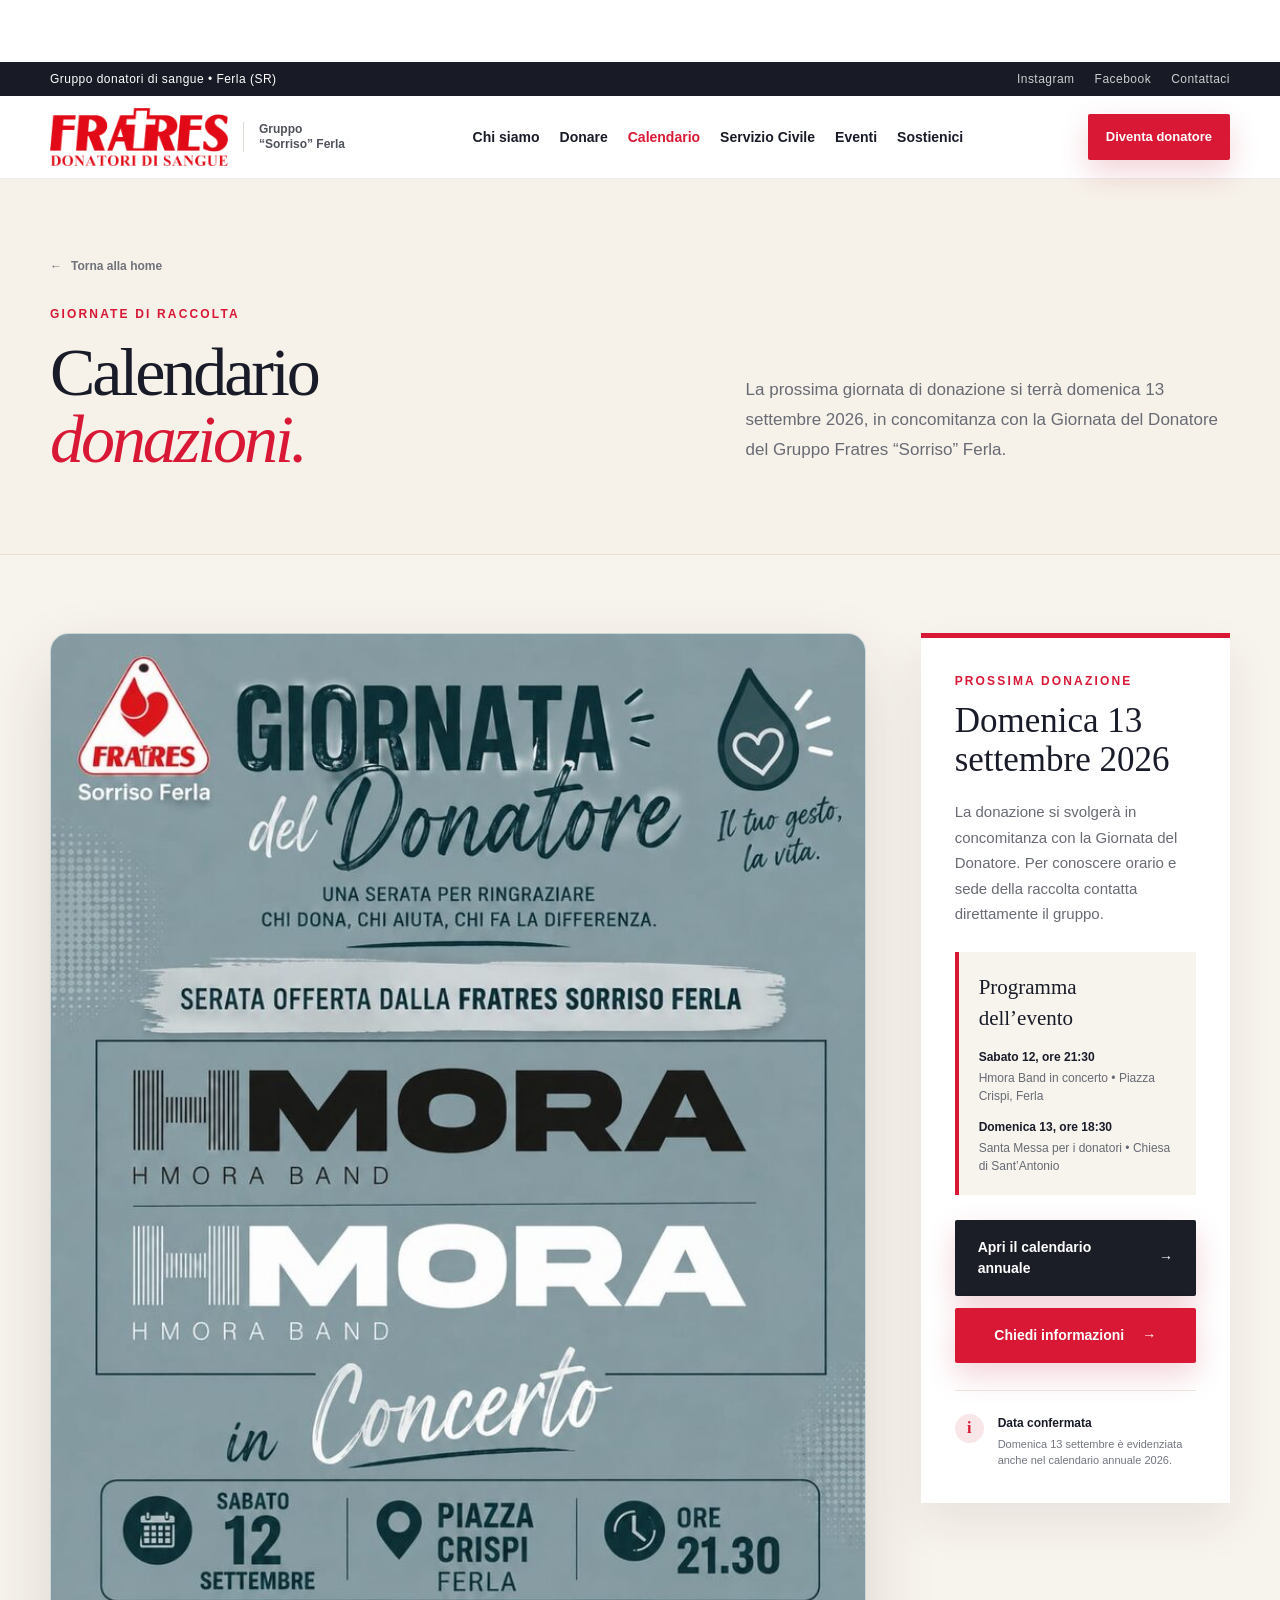
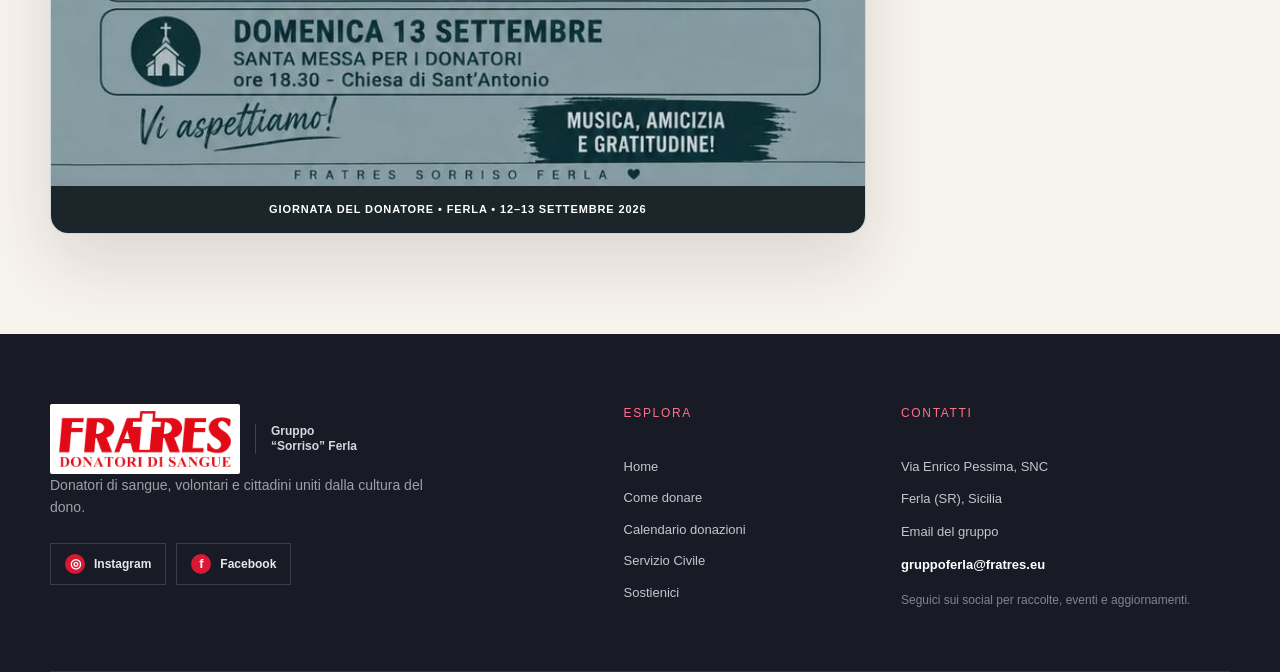
==== commit efe65afd: "Attiva la correzione definitiva dello scroll mobile" ====
--- a/calendario/index.html
+++ b/calendario/index.html
@@ -1,2 +1,2 @@
 <!DOCTYPE html><html lang="it"><head><meta charSet="utf-8"/><meta name="viewport" content="width=device-width, initial-scale=1"/><link rel="preload" href="/logo-fratres-ufficiale.png" as="image"/><link rel="preload" href="/giornata-donatore-settembre-2026.svg" as="image"/><link rel="stylesheet" href="/assets/index-DUEx_y9L.css" data-rsc-css-href="/assets/index-DUEx_y9L.css" data-precedence="vite-rsc/importer-resources"/><link rel="modulepreload" href="/assets/layout-segment-context-D3zfKi4q.js" crossorigin=""/><link rel="modulepreload" href="/assets/rolldown-runtime-S-ySWqyJ.js" crossorigin=""/><link rel="modulepreload" href="/assets/index-VCjRtAqw.js" crossorigin=""/><link rel="modulepreload" href="/assets/framework-CXnKph_e.js" crossorigin=""/><link rel="modulepreload" href="/assets/link-Ce8Jsrx8.js" crossorigin=""/><link rel="modulepreload" href="/assets/mobile-menu-D_14f2J-.js" crossorigin=""/><title>Calendario donazioni | Gruppo Fratres Sorriso Ferla</title><meta name="description" content="Consulta le prossime giornate di donazione del Gruppo Fratres Sorriso di Ferla."/><link rel="shortcut icon" href="/favicon.svg"/><link rel="icon" href="/favicon.svg"/><script>self.__VINEXT_RSC_PARAMS__={}</script><script>self.__VINEXT_RSC_NAV__={"pathname":"/calendario","searchParams":[]}</script><link rel="modulepreload" href="/assets/index-VCjRtAqw.js" />
-</head><body><main class="calendarPage"><div class="topbar"><div class="wrap topbarInner"><span>Gruppo donatori di sangue • Ferla (SR)</span><div class="topSocial"><a href="https://www.instagram.com/fratresorriso.ferla/" target="_blank" rel="noreferrer" aria-label="Fratres Sorriso Ferla su Instagram">Instagram</a><a href="https://www.facebook.com/fratreSorrisoFerla/?locale=it_IT" target="_blank" rel="noreferrer" aria-label="Fratres Sorriso Ferla su Facebook">Facebook</a><a href="/#contatti">Contattaci</a></div></div></div><header class="siteHeader"><div class="wrap headerInner"><a href="/" class="brand officialBrand" aria-label="Gruppo Fratres Sorriso Ferla - Home"><img class="officialLogo" src="/logo-fratres-ufficiale.png" width="400" height="131" alt="Fratres Donatori di Sangue"/><span class="localGroupName">Gruppo “Sorriso” Ferla</span></a><nav class="desktopNav" aria-label="Navigazione principale"><a href="/#chi-siamo">Chi siamo</a><a href="/#donare">Donare</a><a href="/calendario" class="navCurrent" aria-current="page">Calendario</a><a href="/servizio-civile">Servizio Civile</a><a href="/#eventi">Eventi</a><a href="/#sostienici">Sostienici</a></nav><a href="/#diventa-donatore" class="button buttonSmall desktopCta">Diventa donatore</a><div class="mobileMenu"><button class="menuToggle" type="button" aria-label="Apri il menu" aria-expanded="false" aria-controls="mobile-navigation"><span></span><span></span><span></span></button><div class="mobileMenuPanel" id="mobile-navigation" hidden=""><nav class="mobileNav" aria-label="Navigazione mobile"><a href="/#chi-siamo">Chi siamo</a><a href="/#donare">Donare</a><a href="/calendario">Calendario</a><a href="/servizio-civile">Servizio Civile</a><a href="/#eventi">Eventi</a><a href="/#sostienici">Sostienici</a></nav><a href="/#diventa-donatore" class="button mobileCta">Diventa donatore <span aria-hidden="true">→</span></a></div></div></div></header><section class="calendarPageHero"><div class="wrap calendarPageHeroInner"><div><a href="/" class="calendarBackLink"><span aria-hidden="true">←</span> Torna alla home</a><p class="sectionKicker">Giornate di raccolta</p><h1>Calendario<br/><em>donazioni.</em></h1></div><p>La prossima giornata di donazione si terrà domenica 13 settembre 2026, in concomitanza con la Giornata del Donatore del Gruppo Fratres “Sorriso” Ferla.</p></div></section><section class="calendarBoardSection"><div class="wrap calendarBoardLayout"><figure class="calendarEventPoster"><img src="/giornata-donatore-settembre-2026.svg" width="1054" height="1492" loading="eager" decoding="async" alt="Locandina della Giornata del Donatore Fratres Sorriso Ferla, 12 e 13 settembre 2026"/><figcaption>Giornata del Donatore • Ferla • 12–13 settembre 2026</figcaption></figure><aside class="calendarAside" aria-label="Informazioni sul calendario"><p class="sectionKicker">Prossima donazione</p><h2>Domenica 13 settembre 2026</h2><p>La donazione si svolgerà in concomitanza con la Giornata del Donatore. Per conoscere orario e sede della raccolta contatta direttamente il gruppo.</p><div class="calendarEventProgram"><h3>Programma dell’evento</h3><p><strong>Sabato 12, ore 21:30</strong>Hmora Band in concerto • Piazza Crispi, Ferla</p><p><strong>Domenica 13, ore 18:30</strong>Santa Messa per i donatori • Chiesa di Sant’Antonio</p></div><a href="/calendario/2026" class="button annualCalendarButton">Apri il calendario annuale <span aria-hidden="true">→</span></a><a class="button" href="mailto:gruppoferla@fratres.eu?subject=Informazioni%20donazione%2013%20settembre">Chiedi informazioni <span aria-hidden="true">→</span></a><div class="calendarAsideNote"><span aria-hidden="true">i</span><p><strong>Data confermata</strong>Domenica 13 settembre è evidenziata anche nel calendario annuale 2026.</p></div></aside></div></section><footer id="contatti"><div class="wrap footerGrid"><div class="footerBrand"><a href="/" class="brand officialBrand footerOfficialBrand"><img class="officialLogo" src="/logo-fratres-ufficiale.png" width="400" height="131" loading="lazy" alt="Fratres Donatori di Sangue"/><span class="localGroupName">Gruppo “Sorriso” Ferla</span></a><p>Donatori di sangue, volontari e cittadini uniti dalla cultura del dono.</p><div class="socialButtons"><a href="https://www.instagram.com/fratresorriso.ferla/" target="_blank" rel="noreferrer"><b aria-hidden="true">◎</b> Instagram</a><a href="https://www.facebook.com/fratreSorrisoFerla/?locale=it_IT" target="_blank" rel="noreferrer"><b aria-hidden="true">f</b> Facebook</a></div></div><div><h3>Esplora</h3><a href="/">Home</a><a href="/#donare">Come donare</a><a href="/calendario">Calendario donazioni</a><a href="/servizio-civile">Servizio Civile</a><a href="/#sostienici">Sostienici</a></div><div><h3>Contatti</h3><p>Via Enrico Pessima, SNC</p><p>Ferla (SR), Sicilia</p><p>Email del gruppo</p><a class="contactCta" href="mailto:gruppoferla@fratres.eu">gruppoferla@fratres.eu</a><p class="followLabel">Seguici sui social per raccolte, eventi e aggiornamenti.</p></div></div><div class="wrap footerBottom"><span>© 2026 Gruppo Fratres “Sorriso” Ferla</span><span>Sito in fase di completamento</span></div></footer></main><script id="_R_">import("/assets/index-VCjRtAqw.js")</script><script>(function(){function c(){var b=a.contentDocument||(a.contentWindow&&a.contentWindow.document);if(b){var d=b.createElement('script');d.innerHTML="window.__CF$cv$params={r:'a35d1bc56846ab6b',t:'MTc4ODUyNjEwNg=='};var a=document.createElement('script');a.src='/cdn-cgi/challenge-platform/scripts/jsd/main.js';document.getElementsByTagName('head')[0].appendChild(a);";b.getElementsByTagName('head')[0].appendChild(d)}}if(document.body){var a=document.createElement('iframe');a.height=1;a.width=1;a.style.position='absolute';a.style.top=0;a.style.left=0;a.style.border='none';a.style.visibility='hidden';document.body.appendChild(a);if('loading'!==document.readyState)c();else if(window.addEventListener)document.addEventListener('DOMContentLoaded',c);else{var e=document.onreadystatechange||function(){};document.onreadystatechange=function(b){e(b);'loading'!==document.readyState&&(document.onreadystatechange=e,c())}}}})();</script></body></html><script>self.__VINEXT_RSC_CHUNKS__=self.__VINEXT_RSC_CHUNKS__||[];self.__VINEXT_RSC_CHUNKS__.push("2:I[\"8c0f216c4604\",[],\"Children\",1]\n3:I[\"15c18cfaeeff\",[],\"LayoutSegmentProvider\",1]\n4:I[\"8c0f216c4604\",[],\"Slot\",1]\n5:I[\"593f344dc510\",[],\"NotFoundBoundary\",1]\n6:I[\"c2747888630f\",[],\"default\",1]\n7:I[\"593f344dc510\",[],\"RedirectBoundary\",1]\n:HL[\"/assets/index-DUEx_y9L.css\",\"style\"]\n:HL[\"/logo-fratres-ufficiale.png\",\"image\"]\n")</script><script>self.__VINEXT_RSC_CHUNKS__=self.__VINEXT_RSC_CHUNKS__||[];self.__VINEXT_RSC_CHUNKS__.push("0:{\"__route\":\"route:/calendario\",\"__interceptionContext\":null,\"__layoutIds\":[\"layout:/\"],\"__rootLayout\":\"/\",\"page:/calendario\":\"$L1\",\"layout:/\":[[[[\"$\",\"link\",\"css:/assets/index-DUEx_y9L.css\",{\"rel\":\"stylesheet\",\"precedence\":\"vite-rsc/importer-resources\",\"href\":\"/assets/index-DUEx_y9L.css\",\"data-rsc-css-href\":\"/assets/index-DUEx_y9L.css\"}],\"$undefined\"],[\"$\",\"html\",null,{\"lang\":\"it\",\"children\":[\"$\",\"body\",null,{\"children\":[\"$\",\"$L2\",null,{}]}]}]],null],\"route:/calendario\":[[[\"$\",\"meta\",null,{\"charSet\":\"utf-8\"}],[[\"$\",\"title\",\"0\",{\"children\":\"Calendario donazioni | Gruppo Fratres Sorriso Ferla\"}],[\"$\",\"meta\",\"1\",{\"name\":\"description\",\"content\":\"Consulta le prossime giornate di donazione del Gruppo Fratres Sorriso di Ferla.\"}],[\"$\",\"link\",\"2\",{\"rel\":\"shortcut icon\",\"href\":\"/favicon.svg\"}],[\"$\",\"link\",\"3\",{\"rel\":\"icon\",\"href\":\"/favicon.svg\"}]],[[\"$\",\"meta\",\"0\",{\"name\":\"viewport\",\"content\":\"width=device-width, initial-scale=1\"}]]],[\"$\",\"$L3\",null,{\"segmentMap\":{\"children\":[\"calendario\"]},\"children\":[\"$\",\"$L4\",null,{\"id\":\"layout:/\",\"parallelSlots\":\"$undefined\",\"children\":[\"$\",\"$L5\",null,{\"resetKey\":\"calendario\",\"fallback\":[\"$\",\"main\",null,{\"className\":\"notFoundPage\",\"children\":[\"$\",\"section\",null,{\"className\":\"notFoundCard\",\"children\":[[\"$\",\"img\",null,{\"src\":\"/logo-fratres-ufficiale.png\",\"width\":\"400\",\"height\":\"131\",\"alt\":\"Fratres Donatori di Sangue\"}],[\"$\",\"span\",null,{\"className\":\"notFoundCode\",\"children\":\"404\"}],[\"$\",\"h1\",null,{\"children\":\"Pagina non trovata\"}],[\"$\",\"p\",null,{\"children\":\"Il collegamento potrebbe essere cambiato oppure la pagina non è ancora disponibile.\"}],[\"$\",\"div\",null,{\"className\":\"notFoundActions\",\"children\":[[\"$\",\"$L6\",null,{\"className\":\"button\",\"href\":\"/\",\"children\":[\"Torna alla homepage \",[\"$\",\"span\",null,{\"aria-hidden\":\"true\",\"children\":\"→\"}]]}],[\"$\",\"$L6\",null,{\"className\":\"textLink red\",\"href\":\"/calendario\",\"children\":[\"Apri il calendario \",[\"$\",\"span\",null,{\"aria-hidden\":\"true\",\"children\":\"→\"}]]}]]}]]}]}],\"children\":[\"$\",\"$L5\",null,{\"resetKey\":\"[\\\"calendario\\\"]\",\"fallback\":[\"$\",\"main\",null,{\"className\":\"notFoundPage\",\"children\":[\"$\",\"section\",null,{\"className\":\"notFoundCard\",\"children\":[[\"$\",\"img\",null,{\"src\":\"/logo-fratres-ufficiale.png\",\"width\":\"400\",\"height\":\"131\",\"alt\":\"Fratres Donatori di Sangue\"}],[\"$\",\"span\",null,{\"className\":\"notFoundCode\",\"children\":\"404\"}],[\"$\",\"h1\",null,{\"children\":\"Pagina non trovata\"}],[\"$\",\"p\",null,{\"children\":\"Il collegamento potrebbe essere cambiato oppure la pagina non è ancora disponibile.\"}],[\"$\",\"div\",null,{\"className\":\"notFoundActions\",\"children\":[[\"$\",\"$L6\",null,{\"className\":\"button\",\"href\":\"/\",\"children\":[\"Torna alla homepage \",[\"$\",\"span\",null,{\"aria-hidden\":\"true\",\"children\":\"→\"}]]}],[\"$\",\"$L6\",null,{\"className\":\"textLink red\",\"href\":\"/calendario\",\"children\":[\"Apri il calendario \",[\"$\",\"span\",null,{\"aria-hidden\":\"true\",\"children\":\"→\"}]]}]]}]]}]}],\"children\":[\"$\",\"$L7\",null,{\"children\":[\"$\",\"$L3\",null,{\"segmentMap\":{\"children\":[]},\"children\":[\"$\",\"$L4\",null,{\"id\":\"page:/calendario\"}]}]}]}]}]}]}]],\"__layoutFlags\":{\"layout:/\":\"s\"},\"__artifactCompatibility\":{\"schemaVersion\":1,\"graphVersion\":\"app-route-graph:1gtadlc1kwie0\",\"deploymentVersion\":\"9a9b5046-e783-418f-a998-960f9052b68e\",\"appElementsSchemaVersion\":1,\"rscPayloadSchemaVersion\":1,\"rootBoundaryId\":\"/\",\"renderEpoch\":null}}\n8:I[\"239688b6101b\",[],\"default\",1]\n:HL[\"/giornata-donatore-settembre-2026.svg\",\"image\"]\n")</script><script>self.__VINEXT_RSC_CHUNKS__=self.__VINEXT_RSC_CHUNKS__||[];self.__VINEXT_RSC_CHUNKS__.push("1:[\"$\",\"main\",null,{\"className\":\"calendarPage\",\"children\":[[\"$\",\"div\",null,{\"className\":\"topbar\",\"children\":[\"$\",\"div\",null,{\"className\":\"wrap topbarInner\",\"children\":[[\"$\",\"span\",null,{\"children\":\"Gruppo donatori di sangue • Ferla (SR)\"}],[\"$\",\"div\",null,{\"className\":\"topSocial\",\"children\":[[\"$\",\"a\",null,{\"href\":\"https://www.instagram.com/fratresorriso.ferla/\",\"target\":\"_blank\",\"rel\":\"noreferrer\",\"aria-label\":\"Fratres Sorriso Ferla su Instagram\",\"children\":\"Instagram\"}],[\"$\",\"a\",null,{\"href\":\"https://www.facebook.com/fratreSorrisoFerla/?locale=it_IT\",\"target\":\"_blank\",\"rel\":\"noreferrer\",\"aria-label\":\"Fratres Sorriso Ferla su Facebook\",\"children\":\"Facebook\"}],[\"$\",\"$L6\",null,{\"href\":\"/#contatti\",\"children\":\"Contattaci\"}]]}]]}]}],[\"$\",\"header\",null,{\"className\":\"siteHeader\",\"children\":[\"$\",\"div\",null,{\"className\":\"wrap headerInner\",\"children\":[[\"$\",\"$L6\",null,{\"className\":\"brand officialBrand\",\"href\":\"/\",\"aria-label\":\"Gruppo Fratres Sorriso Ferla - Home\",\"children\":[[\"$\",\"img\",null,{\"className\":\"officialLogo\",\"src\":\"/logo-fratres-ufficiale.png\",\"width\":\"400\",\"height\":\"131\",\"alt\":\"Fratres Donatori di Sangue\"}],[\"$\",\"span\",null,{\"className\":\"localGroupName\",\"children\":\"Gruppo “Sorriso” Ferla\"}]]}],[\"$\",\"nav\",null,{\"className\":\"desktopNav\",\"aria-label\":\"Navigazione principale\",\"children\":[[\"$\",\"$L6\",null,{\"href\":\"/#chi-siamo\",\"children\":\"Chi siamo\"}],[\"$\",\"$L6\",null,{\"href\":\"/#donare\",\"children\":\"Donare\"}],[\"$\",\"$L6\",null,{\"className\":\"navCurrent\",\"href\":\"/calendario\",\"aria-current\":\"page\",\"children\":\"Calendario\"}],[\"$\",\"$L6\",null,{\"href\":\"/servizio-civile\",\"children\":\"Servizio Civile\"}],[\"$\",\"$L6\",null,{\"href\":\"/#eventi\",\"children\":\"Eventi\"}],[\"$\",\"$L6\",null,{\"href\":\"/#sostienici\",\"children\":\"Sostienici\"}]]}],[\"$\",\"$L6\",null,{\"className\":\"button buttonSmall desktopCta\",\"href\":\"/#diventa-donatore\",\"children\":\"Diventa donatore\"}],[\"$\",\"$L8\",null,{\"homePath\":\"/\"}]]}]}],[\"$\",\"section\",null,{\"className\":\"calendarPageHero\",\"children\":[\"$\",\"div\",null,{\"className\":\"wrap calendarPageHeroInner\",\"children\":[[\"$\",\"div\",null,{\"children\":[[\"$\",\"$L6\",null,{\"className\":\"calendarBackLink\",\"href\":\"/\",\"children\":[[\"$\",\"span\",null,{\"aria-hidden\":\"true\",\"children\":\"←\"}],\" Torna alla home\"]}],[\"$\",\"p\",null,{\"className\":\"sectionKicker\",\"children\":\"Giornate di raccolta\"}],[\"$\",\"h1\",null,{\"children\":[\"Calendario\",[\"$\",\"br\",null,{}],[\"$\",\"em\",null,{\"children\":\"donazioni.\"}]]}]]}],[\"$\",\"p\",null,{\"children\":\"La prossima giornata di donazione si terrà domenica 13 settembre 2026, in concomitanza con la Giornata del Donatore del Gruppo Fratres “Sorriso” Ferla.\"}]]}]}],[\"$\",\"section\",null,{\"className\":\"calendarBoardSection\",\"children\":[\"$\",\"div\",null,{\"className\":\"wrap calendarBoardLayout\",\"children\":[[\"$\",\"figure\",null,{\"className\":\"calendarEventPoster\",\"children\":[[\"$\",\"img\",null,{\"src\":\"/giornata-donatore-settembre-2026.svg\",\"width\":\"1054\",\"height\":\"1492\",\"loading\":\"eager\",\"decoding\":\"async\",\"alt\":\"Locandina della Giornata del Donatore Fratres Sorriso Ferla, 12 e 13 settembre 2026\"}],[\"$\",\"figcaption\",null,{\"children\":\"Giornata del Donatore • Ferla • 12–13 settembre 2026\"}]]}],[\"$\",\"aside\",null,{\"className\":\"calendarAside\",\"aria-label\":\"Informazioni sul calendario\",\"children\":[[\"$\",\"p\",null,{\"className\":\"sectionKicker\",\"children\":\"Prossima donazione\"}],[\"$\",\"h2\",null,{\"children\":\"Domenica 13 settembre 2026\"}],[\"$\",\"p\",null,{\"children\":\"La donazione si svolgerà in concomitanza con la Giornata del Donatore. Per conoscere orario e sede della raccolta contatta direttamente il gruppo.\"}],[\"$\",\"div\",null,{\"className\":\"calendarEventProgram\",\"children\":[[\"$\",\"h3\",null,{\"children\":\"Programma dell’evento\"}],[\"$\",\"p\",null,{\"children\":[[\"$\",\"strong\",null,{\"children\":\"Sabato 12, ore 21:30\"}],\"Hmora Band in concerto • Piazza Crispi, Ferla\"]}],[\"$\",\"p\",null,{\"children\":[[\"$\",\"strong\",null,{\"children\":\"Domenica 13, ore 18:30\"}],\"Santa Messa per i donatori • Chiesa di Sant’Antonio\"]}]]}],[\"$\",\"$L6\",null,{\"className\":\"button annualCalendarButton\",\"href\":\"/calendario/2026\",\"children\":[\"Apri il calendario annuale \",[\"$\",\"span\",null,{\"aria-hidden\":\"true\",\"children\":\"→\"}]]}],[\"$\",\"a\",null,{\"className\":\"button\",\"href\":\"mailto:gruppoferla@fratres.eu?subject=Informazioni%20donazione%2013%20settembre\",\"children\":[\"Chiedi informazioni \",[\"$\",\"span\",null,{\"aria-hidden\":\"true\",\"children\":\"→\"}]]}],[\"$\",\"div\",null,{\"className\":\"calendarAsideNote\",\"children\":[[\"$\",\"span\",null,{\"aria-hidden\":\"true\",\"children\":\"i\"}],[\"$\",\"p\",null,{\"children\":[[\"$\",\"strong\",null,{\"children\":\"Data confermata\"}],\"Domenica 13 settembre è evidenziata anche nel calendario annuale 2026.\"]}]]}]]}]]}]}],\"$L9\"]}]\n")</script><script>self.__VINEXT_RSC_CHUNKS__=self.__VINEXT_RSC_CHUNKS__||[];self.__VINEXT_RSC_CHUNKS__.push("9:[\"$\",\"footer\",null,{\"id\":\"contatti\",\"children\":[[\"$\",\"div\",null,{\"className\":\"wrap footerGrid\",\"children\":[[\"$\",\"div\",null,{\"className\":\"footerBrand\",\"children\":[[\"$\",\"$L6\",null,{\"className\":\"brand officialBrand footerOfficialBrand\",\"href\":\"/\",\"children\":[[\"$\",\"img\",null,{\"className\":\"officialLogo\",\"src\":\"/logo-fratres-ufficiale.png\",\"width\":\"400\",\"height\":\"131\",\"loading\":\"lazy\",\"alt\":\"Fratres Donatori di Sangue\"}],[\"$\",\"span\",null,{\"className\":\"localGroupName\",\"children\":\"Gruppo “Sorriso” Ferla\"}]]}],[\"$\",\"p\",null,{\"children\":\"Donatori di sangue, volontari e cittadini uniti dalla cultura del dono.\"}],[\"$\",\"div\",null,{\"className\":\"socialButtons\",\"children\":[[\"$\",\"a\",null,{\"href\":\"https://www.instagram.com/fratresorriso.ferla/\",\"target\":\"_blank\",\"rel\":\"noreferrer\",\"children\":[[\"$\",\"b\",null,{\"aria-hidden\":\"true\",\"children\":\"◎\"}],\" Instagram\"]}],[\"$\",\"a\",null,{\"href\":\"https://www.facebook.com/fratreSorrisoFerla/?locale=it_IT\",\"target\":\"_blank\",\"rel\":\"noreferrer\",\"children\":[[\"$\",\"b\",null,{\"aria-hidden\":\"true\",\"children\":\"f\"}],\" Facebook\"]}]]}]]}],[\"$\",\"div\",null,{\"children\":[[\"$\",\"h3\",null,{\"children\":\"Esplora\"}],[\"$\",\"$L6\",null,{\"href\":\"/\",\"children\":\"Home\"}],[\"$\",\"$L6\",null,{\"href\":\"/#donare\",\"children\":\"Come donare\"}],[\"$\",\"$L6\",null,{\"href\":\"/calendario\",\"children\":\"Calendario donazioni\"}],[\"$\",\"$L6\",null,{\"href\":\"/servizio-civile\",\"children\":\"Servizio Civile\"}],[\"$\",\"$L6\",null,{\"href\":\"/#sostienici\",\"children\":\"Sostienici\"}]]}],[\"$\",\"div\",null,{\"children\":[[\"$\",\"h3\",null,{\"children\":\"Contatti\"}],[\"$\",\"p\",null,{\"children\":\"Via Enrico Pessima, SNC\"}],[\"$\",\"p\",null,{\"children\":\"Ferla (SR), Sicilia\"}],[\"$\",\"p\",null,{\"children\":\"Email del gruppo\"}],[\"$\",\"a\",null,{\"className\":\"contactCta\",\"href\":\"mailto:gruppoferla@fratres.eu\",\"children\":\"gruppoferla@fratres.eu\"}],[\"$\",\"p\",null,{\"className\":\"followLabel\",\"children\":\"Seguici sui social per raccolte, eventi e aggiornamenti.\"}]]}]]}],[\"$\",\"div\",null,{\"className\":\"wrap footerBottom\",\"children\":[[\"$\",\"span\",null,{\"children\":\"© 2026 Gruppo Fratres “Sorriso” Ferla\"}],[\"$\",\"span\",null,{\"children\":\"Sito in fase di completamento\"}]]}]]}]\n")</script><script>self.__VINEXT_RSC_DONE__=true</script>+<link rel="stylesheet" href="/assets/mobile-performance.css"/><script src="/assets/mobile-scroll-fix.js" defer></script></head><body><main class="calendarPage"><div class="topbar"><div class="wrap topbarInner"><span>Gruppo donatori di sangue • Ferla (SR)</span><div class="topSocial"><a href="https://www.instagram.com/fratresorriso.ferla/" target="_blank" rel="noreferrer" aria-label="Fratres Sorriso Ferla su Instagram">Instagram</a><a href="https://www.facebook.com/fratreSorrisoFerla/?locale=it_IT" target="_blank" rel="noreferrer" aria-label="Fratres Sorriso Ferla su Facebook">Facebook</a><a href="/#contatti">Contattaci</a></div></div></div><header class="siteHeader"><div class="wrap headerInner"><a href="/" class="brand officialBrand" aria-label="Gruppo Fratres Sorriso Ferla - Home"><img class="officialLogo" src="/logo-fratres-ufficiale.png" width="400" height="131" alt="Fratres Donatori di Sangue"/><span class="localGroupName">Gruppo “Sorriso” Ferla</span></a><nav class="desktopNav" aria-label="Navigazione principale"><a href="/#chi-siamo">Chi siamo</a><a href="/#donare">Donare</a><a href="/calendario" class="navCurrent" aria-current="page">Calendario</a><a href="/servizio-civile">Servizio Civile</a><a href="/#eventi">Eventi</a><a href="/#sostienici">Sostienici</a></nav><a href="/#diventa-donatore" class="button buttonSmall desktopCta">Diventa donatore</a><div class="mobileMenu"><button class="menuToggle" type="button" aria-label="Apri il menu" aria-expanded="false" aria-controls="mobile-navigation"><span></span><span></span><span></span></button><div class="mobileMenuPanel" id="mobile-navigation" hidden=""><nav class="mobileNav" aria-label="Navigazione mobile"><a href="/#chi-siamo">Chi siamo</a><a href="/#donare">Donare</a><a href="/calendario">Calendario</a><a href="/servizio-civile">Servizio Civile</a><a href="/#eventi">Eventi</a><a href="/#sostienici">Sostienici</a></nav><a href="/#diventa-donatore" class="button mobileCta">Diventa donatore <span aria-hidden="true">→</span></a></div></div></div></header><section class="calendarPageHero"><div class="wrap calendarPageHeroInner"><div><a href="/" class="calendarBackLink"><span aria-hidden="true">←</span> Torna alla home</a><p class="sectionKicker">Giornate di raccolta</p><h1>Calendario<br/><em>donazioni.</em></h1></div><p>La prossima giornata di donazione si terrà domenica 13 settembre 2026, in concomitanza con la Giornata del Donatore del Gruppo Fratres “Sorriso” Ferla.</p></div></section><section class="calendarBoardSection"><div class="wrap calendarBoardLayout"><figure class="calendarEventPoster"><img src="/giornata-donatore-settembre-2026.svg" width="1054" height="1492" loading="eager" decoding="async" alt="Locandina della Giornata del Donatore Fratres Sorriso Ferla, 12 e 13 settembre 2026"/><figcaption>Giornata del Donatore • Ferla • 12–13 settembre 2026</figcaption></figure><aside class="calendarAside" aria-label="Informazioni sul calendario"><p class="sectionKicker">Prossima donazione</p><h2>Domenica 13 settembre 2026</h2><p>La donazione si svolgerà in concomitanza con la Giornata del Donatore. Per conoscere orario e sede della raccolta contatta direttamente il gruppo.</p><div class="calendarEventProgram"><h3>Programma dell’evento</h3><p><strong>Sabato 12, ore 21:30</strong>Hmora Band in concerto • Piazza Crispi, Ferla</p><p><strong>Domenica 13, ore 18:30</strong>Santa Messa per i donatori • Chiesa di Sant’Antonio</p></div><a href="/calendario/2026" class="button annualCalendarButton">Apri il calendario annuale <span aria-hidden="true">→</span></a><a class="button" href="mailto:gruppoferla@fratres.eu?subject=Informazioni%20donazione%2013%20settembre">Chiedi informazioni <span aria-hidden="true">→</span></a><div class="calendarAsideNote"><span aria-hidden="true">i</span><p><strong>Data confermata</strong>Domenica 13 settembre è evidenziata anche nel calendario annuale 2026.</p></div></aside></div></section><footer id="contatti"><div class="wrap footerGrid"><div class="footerBrand"><a href="/" class="brand officialBrand footerOfficialBrand"><img class="officialLogo" src="/logo-fratres-ufficiale.png" width="400" height="131" loading="lazy" alt="Fratres Donatori di Sangue"/><span class="localGroupName">Gruppo “Sorriso” Ferla</span></a><p>Donatori di sangue, volontari e cittadini uniti dalla cultura del dono.</p><div class="socialButtons"><a href="https://www.instagram.com/fratresorriso.ferla/" target="_blank" rel="noreferrer"><b aria-hidden="true">◎</b> Instagram</a><a href="https://www.facebook.com/fratreSorrisoFerla/?locale=it_IT" target="_blank" rel="noreferrer"><b aria-hidden="true">f</b> Facebook</a></div></div><div><h3>Esplora</h3><a href="/">Home</a><a href="/#donare">Come donare</a><a href="/calendario">Calendario donazioni</a><a href="/servizio-civile">Servizio Civile</a><a href="/#sostienici">Sostienici</a></div><div><h3>Contatti</h3><p>Via Enrico Pessima, SNC</p><p>Ferla (SR), Sicilia</p><p>Email del gruppo</p><a class="contactCta" href="mailto:gruppoferla@fratres.eu">gruppoferla@fratres.eu</a><p class="followLabel">Seguici sui social per raccolte, eventi e aggiornamenti.</p></div></div><div class="wrap footerBottom"><span>© 2026 Gruppo Fratres “Sorriso” Ferla</span><span>Sito in fase di completamento</span></div></footer></main><script id="_R_">import("/assets/index-VCjRtAqw.js")</script><script>(function(){function c(){var b=a.contentDocument||(a.contentWindow&&a.contentWindow.document);if(b){var d=b.createElement('script');d.innerHTML="window.__CF$cv$params={r:'a35d1bc56846ab6b',t:'MTc4ODUyNjEwNg=='};var a=document.createElement('script');a.src='/cdn-cgi/challenge-platform/scripts/jsd/main.js';document.getElementsByTagName('head')[0].appendChild(a);";b.getElementsByTagName('head')[0].appendChild(d)}}if(document.body){var a=document.createElement('iframe');a.height=1;a.width=1;a.style.position='absolute';a.style.top=0;a.style.left=0;a.style.border='none';a.style.visibility='hidden';document.body.appendChild(a);if('loading'!==document.readyState)c();else if(window.addEventListener)document.addEventListener('DOMContentLoaded',c);else{var e=document.onreadystatechange||function(){};document.onreadystatechange=function(b){e(b);'loading'!==document.readyState&&(document.onreadystatechange=e,c())}}}})();</script></body></html><script>self.__VINEXT_RSC_CHUNKS__=self.__VINEXT_RSC_CHUNKS__||[];self.__VINEXT_RSC_CHUNKS__.push("2:I[\"8c0f216c4604\",[],\"Children\",1]\n3:I[\"15c18cfaeeff\",[],\"LayoutSegmentProvider\",1]\n4:I[\"8c0f216c4604\",[],\"Slot\",1]\n5:I[\"593f344dc510\",[],\"NotFoundBoundary\",1]\n6:I[\"c2747888630f\",[],\"default\",1]\n7:I[\"593f344dc510\",[],\"RedirectBoundary\",1]\n:HL[\"/assets/index-DUEx_y9L.css\",\"style\"]\n:HL[\"/logo-fratres-ufficiale.png\",\"image\"]\n")</script><script>self.__VINEXT_RSC_CHUNKS__=self.__VINEXT_RSC_CHUNKS__||[];self.__VINEXT_RSC_CHUNKS__.push("0:{\"__route\":\"route:/calendario\",\"__interceptionContext\":null,\"__layoutIds\":[\"layout:/\"],\"__rootLayout\":\"/\",\"page:/calendario\":\"$L1\",\"layout:/\":[[[[\"$\",\"link\",\"css:/assets/index-DUEx_y9L.css\",{\"rel\":\"stylesheet\",\"precedence\":\"vite-rsc/importer-resources\",\"href\":\"/assets/index-DUEx_y9L.css\",\"data-rsc-css-href\":\"/assets/index-DUEx_y9L.css\"}],\"$undefined\"],[\"$\",\"html\",null,{\"lang\":\"it\",\"children\":[\"$\",\"body\",null,{\"children\":[\"$\",\"$L2\",null,{}]}]}]],null],\"route:/calendario\":[[[\"$\",\"meta\",null,{\"charSet\":\"utf-8\"}],[[\"$\",\"title\",\"0\",{\"children\":\"Calendario donazioni | Gruppo Fratres Sorriso Ferla\"}],[\"$\",\"meta\",\"1\",{\"name\":\"description\",\"content\":\"Consulta le prossime giornate di donazione del Gruppo Fratres Sorriso di Ferla.\"}],[\"$\",\"link\",\"2\",{\"rel\":\"shortcut icon\",\"href\":\"/favicon.svg\"}],[\"$\",\"link\",\"3\",{\"rel\":\"icon\",\"href\":\"/favicon.svg\"}]],[[\"$\",\"meta\",\"0\",{\"name\":\"viewport\",\"content\":\"width=device-width, initial-scale=1\"}]]],[\"$\",\"$L3\",null,{\"segmentMap\":{\"children\":[\"calendario\"]},\"children\":[\"$\",\"$L4\",null,{\"id\":\"layout:/\",\"parallelSlots\":\"$undefined\",\"children\":[\"$\",\"$L5\",null,{\"resetKey\":\"calendario\",\"fallback\":[\"$\",\"main\",null,{\"className\":\"notFoundPage\",\"children\":[\"$\",\"section\",null,{\"className\":\"notFoundCard\",\"children\":[[\"$\",\"img\",null,{\"src\":\"/logo-fratres-ufficiale.png\",\"width\":\"400\",\"height\":\"131\",\"alt\":\"Fratres Donatori di Sangue\"}],[\"$\",\"span\",null,{\"className\":\"notFoundCode\",\"children\":\"404\"}],[\"$\",\"h1\",null,{\"children\":\"Pagina non trovata\"}],[\"$\",\"p\",null,{\"children\":\"Il collegamento potrebbe essere cambiato oppure la pagina non è ancora disponibile.\"}],[\"$\",\"div\",null,{\"className\":\"notFoundActions\",\"children\":[[\"$\",\"$L6\",null,{\"className\":\"button\",\"href\":\"/\",\"children\":[\"Torna alla homepage \",[\"$\",\"span\",null,{\"aria-hidden\":\"true\",\"children\":\"→\"}]]}],[\"$\",\"$L6\",null,{\"className\":\"textLink red\",\"href\":\"/calendario\",\"children\":[\"Apri il calendario \",[\"$\",\"span\",null,{\"aria-hidden\":\"true\",\"children\":\"→\"}]]}]]}]]}]}],\"children\":[\"$\",\"$L5\",null,{\"resetKey\":\"[\\\"calendario\\\"]\",\"fallback\":[\"$\",\"main\",null,{\"className\":\"notFoundPage\",\"children\":[\"$\",\"section\",null,{\"className\":\"notFoundCard\",\"children\":[[\"$\",\"img\",null,{\"src\":\"/logo-fratres-ufficiale.png\",\"width\":\"400\",\"height\":\"131\",\"alt\":\"Fratres Donatori di Sangue\"}],[\"$\",\"span\",null,{\"className\":\"notFoundCode\",\"children\":\"404\"}],[\"$\",\"h1\",null,{\"children\":\"Pagina non trovata\"}],[\"$\",\"p\",null,{\"children\":\"Il collegamento potrebbe essere cambiato oppure la pagina non è ancora disponibile.\"}],[\"$\",\"div\",null,{\"className\":\"notFoundActions\",\"children\":[[\"$\",\"$L6\",null,{\"className\":\"button\",\"href\":\"/\",\"children\":[\"Torna alla homepage \",[\"$\",\"span\",null,{\"aria-hidden\":\"true\",\"children\":\"→\"}]]}],[\"$\",\"$L6\",null,{\"className\":\"textLink red\",\"href\":\"/calendario\",\"children\":[\"Apri il calendario \",[\"$\",\"span\",null,{\"aria-hidden\":\"true\",\"children\":\"→\"}]]}]]}]]}]}],\"children\":[\"$\",\"$L7\",null,{\"children\":[\"$\",\"$L3\",null,{\"segmentMap\":{\"children\":[]},\"children\":[\"$\",\"$L4\",null,{\"id\":\"page:/calendario\"}]}]}]}]}]}]}]],\"__layoutFlags\":{\"layout:/\":\"s\"},\"__artifactCompatibility\":{\"schemaVersion\":1,\"graphVersion\":\"app-route-graph:1gtadlc1kwie0\",\"deploymentVersion\":\"9a9b5046-e783-418f-a998-960f9052b68e\",\"appElementsSchemaVersion\":1,\"rscPayloadSchemaVersion\":1,\"rootBoundaryId\":\"/\",\"renderEpoch\":null}}\n8:I[\"239688b6101b\",[],\"default\",1]\n:HL[\"/giornata-donatore-settembre-2026.svg\",\"image\"]\n")</script><script>self.__VINEXT_RSC_CHUNKS__=self.__VINEXT_RSC_CHUNKS__||[];self.__VINEXT_RSC_CHUNKS__.push("1:[\"$\",\"main\",null,{\"className\":\"calendarPage\",\"children\":[[\"$\",\"div\",null,{\"className\":\"topbar\",\"children\":[\"$\",\"div\",null,{\"className\":\"wrap topbarInner\",\"children\":[[\"$\",\"span\",null,{\"children\":\"Gruppo donatori di sangue • Ferla (SR)\"}],[\"$\",\"div\",null,{\"className\":\"topSocial\",\"children\":[[\"$\",\"a\",null,{\"href\":\"https://www.instagram.com/fratresorriso.ferla/\",\"target\":\"_blank\",\"rel\":\"noreferrer\",\"aria-label\":\"Fratres Sorriso Ferla su Instagram\",\"children\":\"Instagram\"}],[\"$\",\"a\",null,{\"href\":\"https://www.facebook.com/fratreSorrisoFerla/?locale=it_IT\",\"target\":\"_blank\",\"rel\":\"noreferrer\",\"aria-label\":\"Fratres Sorriso Ferla su Facebook\",\"children\":\"Facebook\"}],[\"$\",\"$L6\",null,{\"href\":\"/#contatti\",\"children\":\"Contattaci\"}]]}]]}]}],[\"$\",\"header\",null,{\"className\":\"siteHeader\",\"children\":[\"$\",\"div\",null,{\"className\":\"wrap headerInner\",\"children\":[[\"$\",\"$L6\",null,{\"className\":\"brand officialBrand\",\"href\":\"/\",\"aria-label\":\"Gruppo Fratres Sorriso Ferla - Home\",\"children\":[[\"$\",\"img\",null,{\"className\":\"officialLogo\",\"src\":\"/logo-fratres-ufficiale.png\",\"width\":\"400\",\"height\":\"131\",\"alt\":\"Fratres Donatori di Sangue\"}],[\"$\",\"span\",null,{\"className\":\"localGroupName\",\"children\":\"Gruppo “Sorriso” Ferla\"}]]}],[\"$\",\"nav\",null,{\"className\":\"desktopNav\",\"aria-label\":\"Navigazione principale\",\"children\":[[\"$\",\"$L6\",null,{\"href\":\"/#chi-siamo\",\"children\":\"Chi siamo\"}],[\"$\",\"$L6\",null,{\"href\":\"/#donare\",\"children\":\"Donare\"}],[\"$\",\"$L6\",null,{\"className\":\"navCurrent\",\"href\":\"/calendario\",\"aria-current\":\"page\",\"children\":\"Calendario\"}],[\"$\",\"$L6\",null,{\"href\":\"/servizio-civile\",\"children\":\"Servizio Civile\"}],[\"$\",\"$L6\",null,{\"href\":\"/#eventi\",\"children\":\"Eventi\"}],[\"$\",\"$L6\",null,{\"href\":\"/#sostienici\",\"children\":\"Sostienici\"}]]}],[\"$\",\"$L6\",null,{\"className\":\"button buttonSmall desktopCta\",\"href\":\"/#diventa-donatore\",\"children\":\"Diventa donatore\"}],[\"$\",\"$L8\",null,{\"homePath\":\"/\"}]]}]}],[\"$\",\"section\",null,{\"className\":\"calendarPageHero\",\"children\":[\"$\",\"div\",null,{\"className\":\"wrap calendarPageHeroInner\",\"children\":[[\"$\",\"div\",null,{\"children\":[[\"$\",\"$L6\",null,{\"className\":\"calendarBackLink\",\"href\":\"/\",\"children\":[[\"$\",\"span\",null,{\"aria-hidden\":\"true\",\"children\":\"←\"}],\" Torna alla home\"]}],[\"$\",\"p\",null,{\"className\":\"sectionKicker\",\"children\":\"Giornate di raccolta\"}],[\"$\",\"h1\",null,{\"children\":[\"Calendario\",[\"$\",\"br\",null,{}],[\"$\",\"em\",null,{\"children\":\"donazioni.\"}]]}]]}],[\"$\",\"p\",null,{\"children\":\"La prossima giornata di donazione si terrà domenica 13 settembre 2026, in concomitanza con la Giornata del Donatore del Gruppo Fratres “Sorriso” Ferla.\"}]]}]}],[\"$\",\"section\",null,{\"className\":\"calendarBoardSection\",\"children\":[\"$\",\"div\",null,{\"className\":\"wrap calendarBoardLayout\",\"children\":[[\"$\",\"figure\",null,{\"className\":\"calendarEventPoster\",\"children\":[[\"$\",\"img\",null,{\"src\":\"/giornata-donatore-settembre-2026.svg\",\"width\":\"1054\",\"height\":\"1492\",\"loading\":\"eager\",\"decoding\":\"async\",\"alt\":\"Locandina della Giornata del Donatore Fratres Sorriso Ferla, 12 e 13 settembre 2026\"}],[\"$\",\"figcaption\",null,{\"children\":\"Giornata del Donatore • Ferla • 12–13 settembre 2026\"}]]}],[\"$\",\"aside\",null,{\"className\":\"calendarAside\",\"aria-label\":\"Informazioni sul calendario\",\"children\":[[\"$\",\"p\",null,{\"className\":\"sectionKicker\",\"children\":\"Prossima donazione\"}],[\"$\",\"h2\",null,{\"children\":\"Domenica 13 settembre 2026\"}],[\"$\",\"p\",null,{\"children\":\"La donazione si svolgerà in concomitanza con la Giornata del Donatore. Per conoscere orario e sede della raccolta contatta direttamente il gruppo.\"}],[\"$\",\"div\",null,{\"className\":\"calendarEventProgram\",\"children\":[[\"$\",\"h3\",null,{\"children\":\"Programma dell’evento\"}],[\"$\",\"p\",null,{\"children\":[[\"$\",\"strong\",null,{\"children\":\"Sabato 12, ore 21:30\"}],\"Hmora Band in concerto • Piazza Crispi, Ferla\"]}],[\"$\",\"p\",null,{\"children\":[[\"$\",\"strong\",null,{\"children\":\"Domenica 13, ore 18:30\"}],\"Santa Messa per i donatori • Chiesa di Sant’Antonio\"]}]]}],[\"$\",\"$L6\",null,{\"className\":\"button annualCalendarButton\",\"href\":\"/calendario/2026\",\"children\":[\"Apri il calendario annuale \",[\"$\",\"span\",null,{\"aria-hidden\":\"true\",\"children\":\"→\"}]]}],[\"$\",\"a\",null,{\"className\":\"button\",\"href\":\"mailto:gruppoferla@fratres.eu?subject=Informazioni%20donazione%2013%20settembre\",\"children\":[\"Chiedi informazioni \",[\"$\",\"span\",null,{\"aria-hidden\":\"true\",\"children\":\"→\"}]]}],[\"$\",\"div\",null,{\"className\":\"calendarAsideNote\",\"children\":[[\"$\",\"span\",null,{\"aria-hidden\":\"true\",\"children\":\"i\"}],[\"$\",\"p\",null,{\"children\":[[\"$\",\"strong\",null,{\"children\":\"Data confermata\"}],\"Domenica 13 settembre è evidenziata anche nel calendario annuale 2026.\"]}]]}]]}]]}]}],\"$L9\"]}]\n")</script><script>self.__VINEXT_RSC_CHUNKS__=self.__VINEXT_RSC_CHUNKS__||[];self.__VINEXT_RSC_CHUNKS__.push("9:[\"$\",\"footer\",null,{\"id\":\"contatti\",\"children\":[[\"$\",\"div\",null,{\"className\":\"wrap footerGrid\",\"children\":[[\"$\",\"div\",null,{\"className\":\"footerBrand\",\"children\":[[\"$\",\"$L6\",null,{\"className\":\"brand officialBrand footerOfficialBrand\",\"href\":\"/\",\"children\":[[\"$\",\"img\",null,{\"className\":\"officialLogo\",\"src\":\"/logo-fratres-ufficiale.png\",\"width\":\"400\",\"height\":\"131\",\"loading\":\"lazy\",\"alt\":\"Fratres Donatori di Sangue\"}],[\"$\",\"span\",null,{\"className\":\"localGroupName\",\"children\":\"Gruppo “Sorriso” Ferla\"}]]}],[\"$\",\"p\",null,{\"children\":\"Donatori di sangue, volontari e cittadini uniti dalla cultura del dono.\"}],[\"$\",\"div\",null,{\"className\":\"socialButtons\",\"children\":[[\"$\",\"a\",null,{\"href\":\"https://www.instagram.com/fratresorriso.ferla/\",\"target\":\"_blank\",\"rel\":\"noreferrer\",\"children\":[[\"$\",\"b\",null,{\"aria-hidden\":\"true\",\"children\":\"◎\"}],\" Instagram\"]}],[\"$\",\"a\",null,{\"href\":\"https://www.facebook.com/fratreSorrisoFerla/?locale=it_IT\",\"target\":\"_blank\",\"rel\":\"noreferrer\",\"children\":[[\"$\",\"b\",null,{\"aria-hidden\":\"true\",\"children\":\"f\"}],\" Facebook\"]}]]}]]}],[\"$\",\"div\",null,{\"children\":[[\"$\",\"h3\",null,{\"children\":\"Esplora\"}],[\"$\",\"$L6\",null,{\"href\":\"/\",\"children\":\"Home\"}],[\"$\",\"$L6\",null,{\"href\":\"/#donare\",\"children\":\"Come donare\"}],[\"$\",\"$L6\",null,{\"href\":\"/calendario\",\"children\":\"Calendario donazioni\"}],[\"$\",\"$L6\",null,{\"href\":\"/servizio-civile\",\"children\":\"Servizio Civile\"}],[\"$\",\"$L6\",null,{\"href\":\"/#sostienici\",\"children\":\"Sostienici\"}]]}],[\"$\",\"div\",null,{\"children\":[[\"$\",\"h3\",null,{\"children\":\"Contatti\"}],[\"$\",\"p\",null,{\"children\":\"Via Enrico Pessima, SNC\"}],[\"$\",\"p\",null,{\"children\":\"Ferla (SR), Sicilia\"}],[\"$\",\"p\",null,{\"children\":\"Email del gruppo\"}],[\"$\",\"a\",null,{\"className\":\"contactCta\",\"href\":\"mailto:gruppoferla@fratres.eu\",\"children\":\"gruppoferla@fratres.eu\"}],[\"$\",\"p\",null,{\"className\":\"followLabel\",\"children\":\"Seguici sui social per raccolte, eventi e aggiornamenti.\"}]]}]]}],[\"$\",\"div\",null,{\"className\":\"wrap footerBottom\",\"children\":[[\"$\",\"span\",null,{\"children\":\"© 2026 Gruppo Fratres “Sorriso” Ferla\"}],[\"$\",\"span\",null,{\"children\":\"Sito in fase di completamento\"}]]}]]}]\n")</script><script>self.__VINEXT_RSC_DONE__=true</script>
--- a/assets/mobile-performance.css
+++ b/assets/mobile-performance.css
@@ -0,0 +1,64 @@
+/* Mobile performance overrides: preserve the design while reducing paint work. */
+@media (max-width: 768px) {
+  html {
+    scroll-behavior: auto;
+    overflow-y: auto !important;
+    height: auto !important;
+  }
+
+  body {
+    overflow-x: hidden;
+    overflow-y: auto !important;
+    height: auto !important;
+    position: static !important;
+    -webkit-overflow-scrolling: touch;
+  }
+
+  .siteHeader {
+    -webkit-backdrop-filter: none !important;
+    backdrop-filter: none !important;
+    background: #fff !important;
+  }
+
+  .heroGlow,
+  .orbit,
+  .heroWave {
+    display: none !important;
+  }
+
+  .bigDrop,
+  .floatingCard,
+  .videoPlayer,
+  .featuredEventPoster,
+  .calendarEventPoster,
+  .calendarAside,
+  .eventGrid article,
+  .donationCard,
+  .quickAccessCard {
+    box-shadow: none !important;
+  }
+
+  .calendarAside {
+    position: static !important;
+  }
+
+  .videoPlayer,
+  .videoPlayer iframe {
+    touch-action: pan-y;
+  }
+
+  .welcomeGate {
+    position: absolute !important;
+    min-height: 100svh;
+  }
+}
+
+@media (hover: none) and (pointer: coarse) {
+  .button,
+  .quickAccessCard,
+  .civilHomeLinks > a,
+  .donationCard summary > b,
+  .menuToggle span {
+    transition: none !important;
+  }
+}
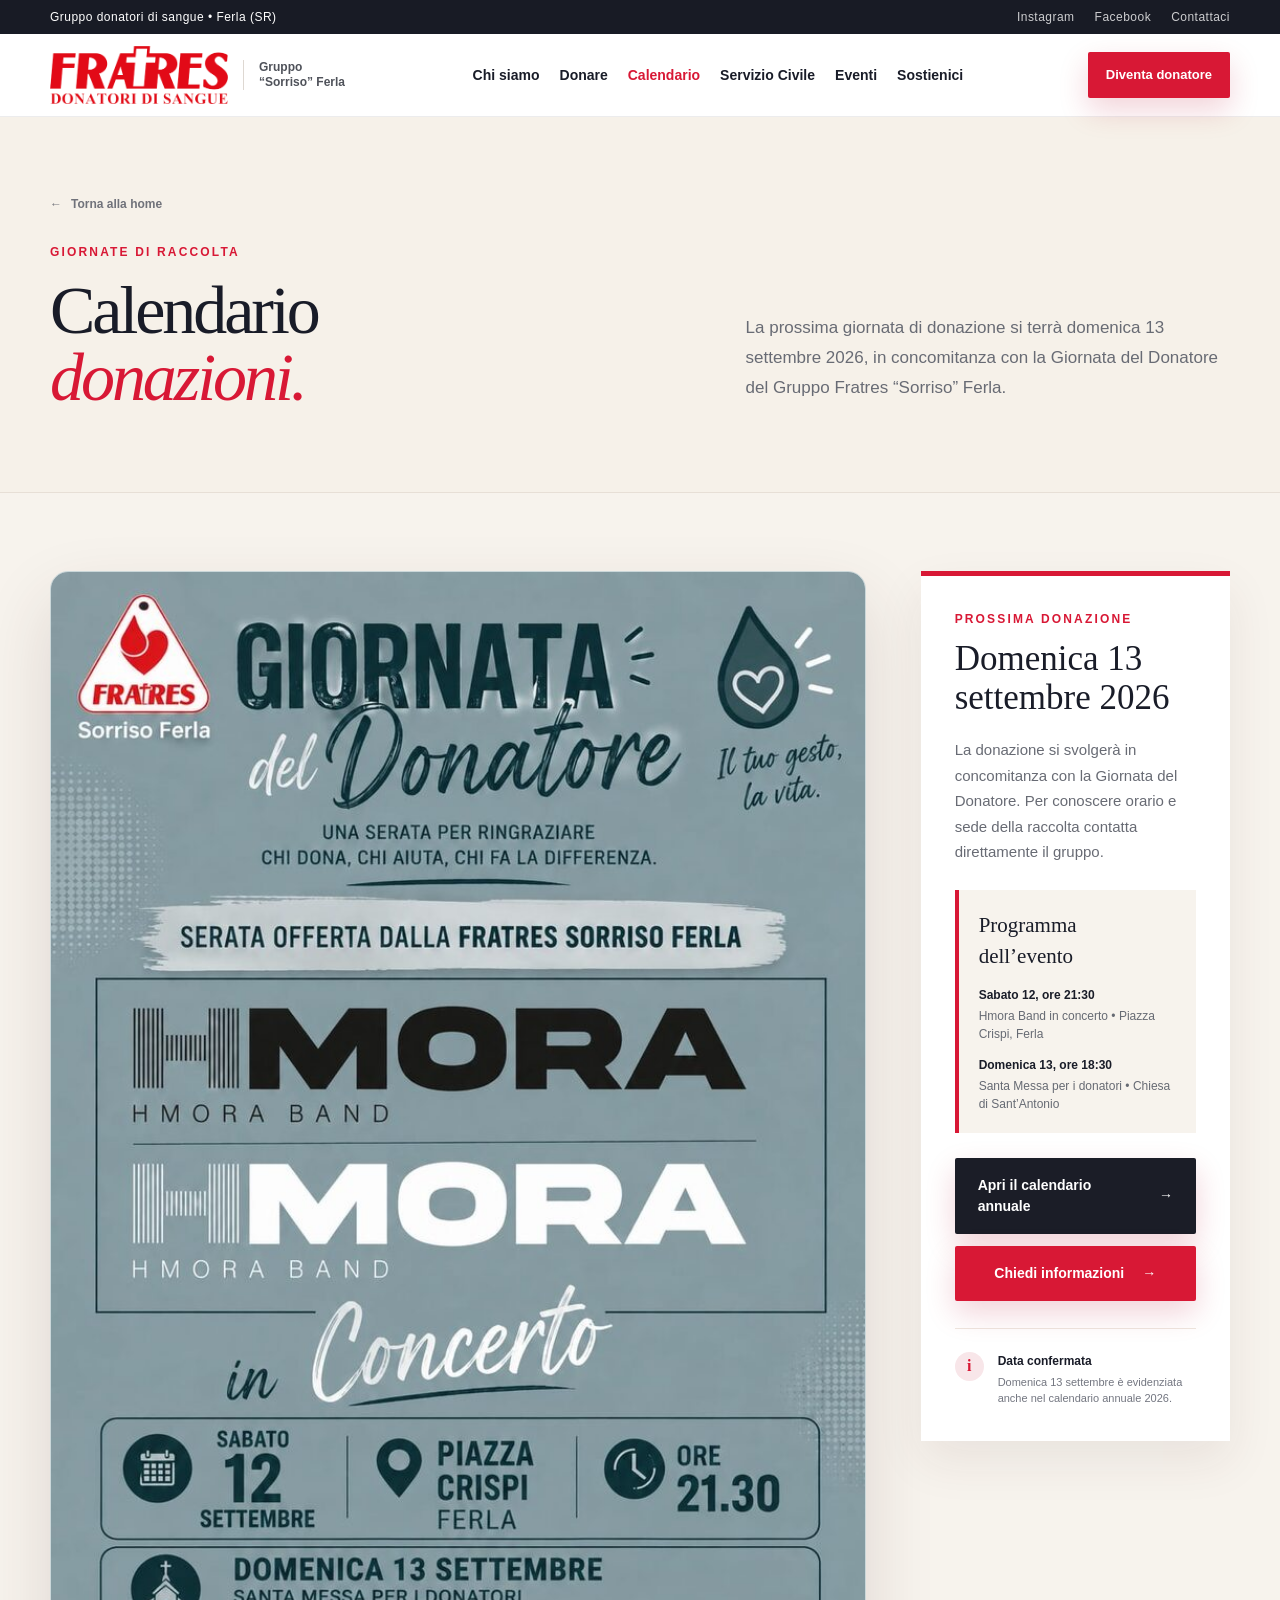
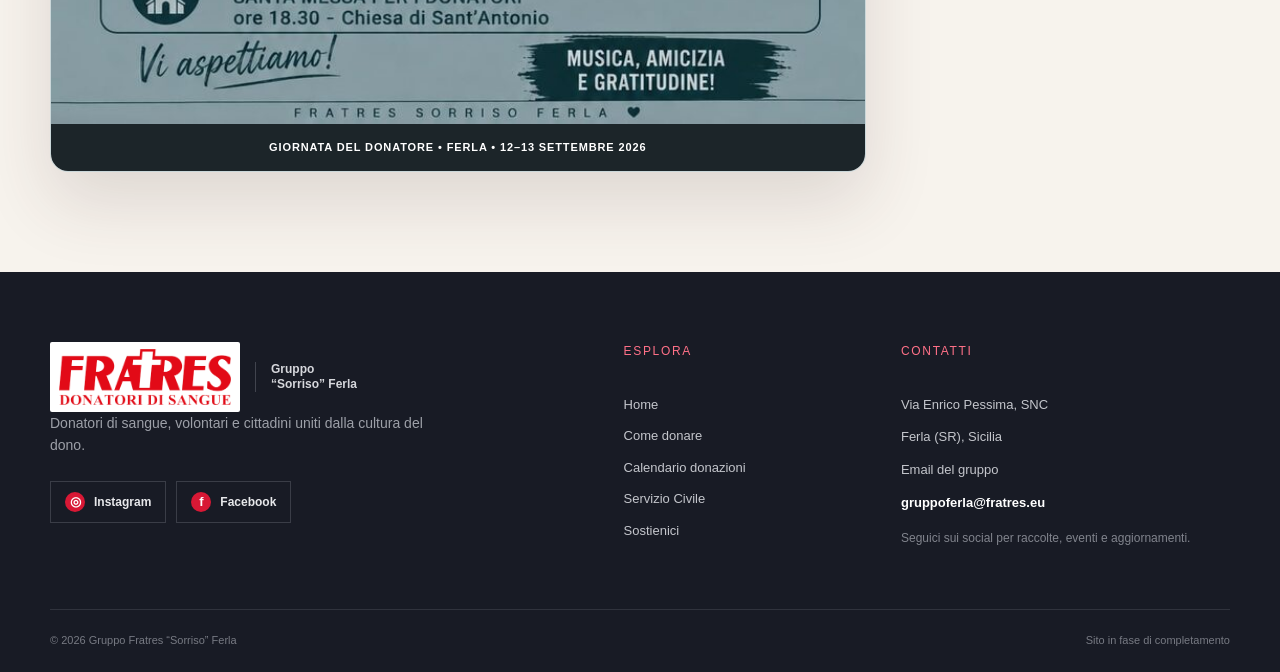
==== commit 3610dd74: "Enable true desktop view on phones" ====
--- a/calendario/index.html
+++ b/calendario/index.html
@@ -1,2 +1,2 @@
-<!DOCTYPE html><html lang="it"><head><meta charSet="utf-8"/><meta name="viewport" content="width=device-width, initial-scale=1"/><link rel="preload" href="/logo-fratres-ufficiale.png" as="image"/><link rel="preload" href="/giornata-donatore-settembre-2026.svg" as="image"/><link rel="stylesheet" href="/assets/index-DUEx_y9L.css" data-rsc-css-href="/assets/index-DUEx_y9L.css" data-precedence="vite-rsc/importer-resources"/><link rel="modulepreload" href="/assets/layout-segment-context-D3zfKi4q.js" crossorigin=""/><link rel="modulepreload" href="/assets/rolldown-runtime-S-ySWqyJ.js" crossorigin=""/><link rel="modulepreload" href="/assets/index-VCjRtAqw.js" crossorigin=""/><link rel="modulepreload" href="/assets/framework-CXnKph_e.js" crossorigin=""/><link rel="modulepreload" href="/assets/link-Ce8Jsrx8.js" crossorigin=""/><link rel="modulepreload" href="/assets/mobile-menu-D_14f2J-.js" crossorigin=""/><title>Calendario donazioni | Gruppo Fratres Sorriso Ferla</title><meta name="description" content="Consulta le prossime giornate di donazione del Gruppo Fratres Sorriso di Ferla."/><link rel="shortcut icon" href="/favicon.svg"/><link rel="icon" href="/favicon.svg"/><script>self.__VINEXT_RSC_PARAMS__={}</script><script>self.__VINEXT_RSC_NAV__={"pathname":"/calendario","searchParams":[]}</script><link rel="modulepreload" href="/assets/index-VCjRtAqw.js" />
-<link rel="stylesheet" href="/assets/mobile-performance.css"/><script src="/assets/mobile-scroll-fix.js" defer></script></head><body><main class="calendarPage"><div class="topbar"><div class="wrap topbarInner"><span>Gruppo donatori di sangue • Ferla (SR)</span><div class="topSocial"><a href="https://www.instagram.com/fratresorriso.ferla/" target="_blank" rel="noreferrer" aria-label="Fratres Sorriso Ferla su Instagram">Instagram</a><a href="https://www.facebook.com/fratreSorrisoFerla/?locale=it_IT" target="_blank" rel="noreferrer" aria-label="Fratres Sorriso Ferla su Facebook">Facebook</a><a href="/#contatti">Contattaci</a></div></div></div><header class="siteHeader"><div class="wrap headerInner"><a href="/" class="brand officialBrand" aria-label="Gruppo Fratres Sorriso Ferla - Home"><img class="officialLogo" src="/logo-fratres-ufficiale.png" width="400" height="131" alt="Fratres Donatori di Sangue"/><span class="localGroupName">Gruppo “Sorriso” Ferla</span></a><nav class="desktopNav" aria-label="Navigazione principale"><a href="/#chi-siamo">Chi siamo</a><a href="/#donare">Donare</a><a href="/calendario" class="navCurrent" aria-current="page">Calendario</a><a href="/servizio-civile">Servizio Civile</a><a href="/#eventi">Eventi</a><a href="/#sostienici">Sostienici</a></nav><a href="/#diventa-donatore" class="button buttonSmall desktopCta">Diventa donatore</a><div class="mobileMenu"><button class="menuToggle" type="button" aria-label="Apri il menu" aria-expanded="false" aria-controls="mobile-navigation"><span></span><span></span><span></span></button><div class="mobileMenuPanel" id="mobile-navigation" hidden=""><nav class="mobileNav" aria-label="Navigazione mobile"><a href="/#chi-siamo">Chi siamo</a><a href="/#donare">Donare</a><a href="/calendario">Calendario</a><a href="/servizio-civile">Servizio Civile</a><a href="/#eventi">Eventi</a><a href="/#sostienici">Sostienici</a></nav><a href="/#diventa-donatore" class="button mobileCta">Diventa donatore <span aria-hidden="true">→</span></a></div></div></div></header><section class="calendarPageHero"><div class="wrap calendarPageHeroInner"><div><a href="/" class="calendarBackLink"><span aria-hidden="true">←</span> Torna alla home</a><p class="sectionKicker">Giornate di raccolta</p><h1>Calendario<br/><em>donazioni.</em></h1></div><p>La prossima giornata di donazione si terrà domenica 13 settembre 2026, in concomitanza con la Giornata del Donatore del Gruppo Fratres “Sorriso” Ferla.</p></div></section><section class="calendarBoardSection"><div class="wrap calendarBoardLayout"><figure class="calendarEventPoster"><img src="/giornata-donatore-settembre-2026.svg" width="1054" height="1492" loading="eager" decoding="async" alt="Locandina della Giornata del Donatore Fratres Sorriso Ferla, 12 e 13 settembre 2026"/><figcaption>Giornata del Donatore • Ferla • 12–13 settembre 2026</figcaption></figure><aside class="calendarAside" aria-label="Informazioni sul calendario"><p class="sectionKicker">Prossima donazione</p><h2>Domenica 13 settembre 2026</h2><p>La donazione si svolgerà in concomitanza con la Giornata del Donatore. Per conoscere orario e sede della raccolta contatta direttamente il gruppo.</p><div class="calendarEventProgram"><h3>Programma dell’evento</h3><p><strong>Sabato 12, ore 21:30</strong>Hmora Band in concerto • Piazza Crispi, Ferla</p><p><strong>Domenica 13, ore 18:30</strong>Santa Messa per i donatori • Chiesa di Sant’Antonio</p></div><a href="/calendario/2026" class="button annualCalendarButton">Apri il calendario annuale <span aria-hidden="true">→</span></a><a class="button" href="mailto:gruppoferla@fratres.eu?subject=Informazioni%20donazione%2013%20settembre">Chiedi informazioni <span aria-hidden="true">→</span></a><div class="calendarAsideNote"><span aria-hidden="true">i</span><p><strong>Data confermata</strong>Domenica 13 settembre è evidenziata anche nel calendario annuale 2026.</p></div></aside></div></section><footer id="contatti"><div class="wrap footerGrid"><div class="footerBrand"><a href="/" class="brand officialBrand footerOfficialBrand"><img class="officialLogo" src="/logo-fratres-ufficiale.png" width="400" height="131" loading="lazy" alt="Fratres Donatori di Sangue"/><span class="localGroupName">Gruppo “Sorriso” Ferla</span></a><p>Donatori di sangue, volontari e cittadini uniti dalla cultura del dono.</p><div class="socialButtons"><a href="https://www.instagram.com/fratresorriso.ferla/" target="_blank" rel="noreferrer"><b aria-hidden="true">◎</b> Instagram</a><a href="https://www.facebook.com/fratreSorrisoFerla/?locale=it_IT" target="_blank" rel="noreferrer"><b aria-hidden="true">f</b> Facebook</a></div></div><div><h3>Esplora</h3><a href="/">Home</a><a href="/#donare">Come donare</a><a href="/calendario">Calendario donazioni</a><a href="/servizio-civile">Servizio Civile</a><a href="/#sostienici">Sostienici</a></div><div><h3>Contatti</h3><p>Via Enrico Pessima, SNC</p><p>Ferla (SR), Sicilia</p><p>Email del gruppo</p><a class="contactCta" href="mailto:gruppoferla@fratres.eu">gruppoferla@fratres.eu</a><p class="followLabel">Seguici sui social per raccolte, eventi e aggiornamenti.</p></div></div><div class="wrap footerBottom"><span>© 2026 Gruppo Fratres “Sorriso” Ferla</span><span>Sito in fase di completamento</span></div></footer></main><script id="_R_">import("/assets/index-VCjRtAqw.js")</script><script>(function(){function c(){var b=a.contentDocument||(a.contentWindow&&a.contentWindow.document);if(b){var d=b.createElement('script');d.innerHTML="window.__CF$cv$params={r:'a35d1bc56846ab6b',t:'MTc4ODUyNjEwNg=='};var a=document.createElement('script');a.src='/cdn-cgi/challenge-platform/scripts/jsd/main.js';document.getElementsByTagName('head')[0].appendChild(a);";b.getElementsByTagName('head')[0].appendChild(d)}}if(document.body){var a=document.createElement('iframe');a.height=1;a.width=1;a.style.position='absolute';a.style.top=0;a.style.left=0;a.style.border='none';a.style.visibility='hidden';document.body.appendChild(a);if('loading'!==document.readyState)c();else if(window.addEventListener)document.addEventListener('DOMContentLoaded',c);else{var e=document.onreadystatechange||function(){};document.onreadystatechange=function(b){e(b);'loading'!==document.readyState&&(document.onreadystatechange=e,c())}}}})();</script></body></html><script>self.__VINEXT_RSC_CHUNKS__=self.__VINEXT_RSC_CHUNKS__||[];self.__VINEXT_RSC_CHUNKS__.push("2:I[\"8c0f216c4604\",[],\"Children\",1]\n3:I[\"15c18cfaeeff\",[],\"LayoutSegmentProvider\",1]\n4:I[\"8c0f216c4604\",[],\"Slot\",1]\n5:I[\"593f344dc510\",[],\"NotFoundBoundary\",1]\n6:I[\"c2747888630f\",[],\"default\",1]\n7:I[\"593f344dc510\",[],\"RedirectBoundary\",1]\n:HL[\"/assets/index-DUEx_y9L.css\",\"style\"]\n:HL[\"/logo-fratres-ufficiale.png\",\"image\"]\n")</script><script>self.__VINEXT_RSC_CHUNKS__=self.__VINEXT_RSC_CHUNKS__||[];self.__VINEXT_RSC_CHUNKS__.push("0:{\"__route\":\"route:/calendario\",\"__interceptionContext\":null,\"__layoutIds\":[\"layout:/\"],\"__rootLayout\":\"/\",\"page:/calendario\":\"$L1\",\"layout:/\":[[[[\"$\",\"link\",\"css:/assets/index-DUEx_y9L.css\",{\"rel\":\"stylesheet\",\"precedence\":\"vite-rsc/importer-resources\",\"href\":\"/assets/index-DUEx_y9L.css\",\"data-rsc-css-href\":\"/assets/index-DUEx_y9L.css\"}],\"$undefined\"],[\"$\",\"html\",null,{\"lang\":\"it\",\"children\":[\"$\",\"body\",null,{\"children\":[\"$\",\"$L2\",null,{}]}]}]],null],\"route:/calendario\":[[[\"$\",\"meta\",null,{\"charSet\":\"utf-8\"}],[[\"$\",\"title\",\"0\",{\"children\":\"Calendario donazioni | Gruppo Fratres Sorriso Ferla\"}],[\"$\",\"meta\",\"1\",{\"name\":\"description\",\"content\":\"Consulta le prossime giornate di donazione del Gruppo Fratres Sorriso di Ferla.\"}],[\"$\",\"link\",\"2\",{\"rel\":\"shortcut icon\",\"href\":\"/favicon.svg\"}],[\"$\",\"link\",\"3\",{\"rel\":\"icon\",\"href\":\"/favicon.svg\"}]],[[\"$\",\"meta\",\"0\",{\"name\":\"viewport\",\"content\":\"width=device-width, initial-scale=1\"}]]],[\"$\",\"$L3\",null,{\"segmentMap\":{\"children\":[\"calendario\"]},\"children\":[\"$\",\"$L4\",null,{\"id\":\"layout:/\",\"parallelSlots\":\"$undefined\",\"children\":[\"$\",\"$L5\",null,{\"resetKey\":\"calendario\",\"fallback\":[\"$\",\"main\",null,{\"className\":\"notFoundPage\",\"children\":[\"$\",\"section\",null,{\"className\":\"notFoundCard\",\"children\":[[\"$\",\"img\",null,{\"src\":\"/logo-fratres-ufficiale.png\",\"width\":\"400\",\"height\":\"131\",\"alt\":\"Fratres Donatori di Sangue\"}],[\"$\",\"span\",null,{\"className\":\"notFoundCode\",\"children\":\"404\"}],[\"$\",\"h1\",null,{\"children\":\"Pagina non trovata\"}],[\"$\",\"p\",null,{\"children\":\"Il collegamento potrebbe essere cambiato oppure la pagina non è ancora disponibile.\"}],[\"$\",\"div\",null,{\"className\":\"notFoundActions\",\"children\":[[\"$\",\"$L6\",null,{\"className\":\"button\",\"href\":\"/\",\"children\":[\"Torna alla homepage \",[\"$\",\"span\",null,{\"aria-hidden\":\"true\",\"children\":\"→\"}]]}],[\"$\",\"$L6\",null,{\"className\":\"textLink red\",\"href\":\"/calendario\",\"children\":[\"Apri il calendario \",[\"$\",\"span\",null,{\"aria-hidden\":\"true\",\"children\":\"→\"}]]}]]}]]}]}],\"children\":[\"$\",\"$L5\",null,{\"resetKey\":\"[\\\"calendario\\\"]\",\"fallback\":[\"$\",\"main\",null,{\"className\":\"notFoundPage\",\"children\":[\"$\",\"section\",null,{\"className\":\"notFoundCard\",\"children\":[[\"$\",\"img\",null,{\"src\":\"/logo-fratres-ufficiale.png\",\"width\":\"400\",\"height\":\"131\",\"alt\":\"Fratres Donatori di Sangue\"}],[\"$\",\"span\",null,{\"className\":\"notFoundCode\",\"children\":\"404\"}],[\"$\",\"h1\",null,{\"children\":\"Pagina non trovata\"}],[\"$\",\"p\",null,{\"children\":\"Il collegamento potrebbe essere cambiato oppure la pagina non è ancora disponibile.\"}],[\"$\",\"div\",null,{\"className\":\"notFoundActions\",\"children\":[[\"$\",\"$L6\",null,{\"className\":\"button\",\"href\":\"/\",\"children\":[\"Torna alla homepage \",[\"$\",\"span\",null,{\"aria-hidden\":\"true\",\"children\":\"→\"}]]}],[\"$\",\"$L6\",null,{\"className\":\"textLink red\",\"href\":\"/calendario\",\"children\":[\"Apri il calendario \",[\"$\",\"span\",null,{\"aria-hidden\":\"true\",\"children\":\"→\"}]]}]]}]]}]}],\"children\":[\"$\",\"$L7\",null,{\"children\":[\"$\",\"$L3\",null,{\"segmentMap\":{\"children\":[]},\"children\":[\"$\",\"$L4\",null,{\"id\":\"page:/calendario\"}]}]}]}]}]}]}]],\"__layoutFlags\":{\"layout:/\":\"s\"},\"__artifactCompatibility\":{\"schemaVersion\":1,\"graphVersion\":\"app-route-graph:1gtadlc1kwie0\",\"deploymentVersion\":\"9a9b5046-e783-418f-a998-960f9052b68e\",\"appElementsSchemaVersion\":1,\"rscPayloadSchemaVersion\":1,\"rootBoundaryId\":\"/\",\"renderEpoch\":null}}\n8:I[\"239688b6101b\",[],\"default\",1]\n:HL[\"/giornata-donatore-settembre-2026.svg\",\"image\"]\n")</script><script>self.__VINEXT_RSC_CHUNKS__=self.__VINEXT_RSC_CHUNKS__||[];self.__VINEXT_RSC_CHUNKS__.push("1:[\"$\",\"main\",null,{\"className\":\"calendarPage\",\"children\":[[\"$\",\"div\",null,{\"className\":\"topbar\",\"children\":[\"$\",\"div\",null,{\"className\":\"wrap topbarInner\",\"children\":[[\"$\",\"span\",null,{\"children\":\"Gruppo donatori di sangue • Ferla (SR)\"}],[\"$\",\"div\",null,{\"className\":\"topSocial\",\"children\":[[\"$\",\"a\",null,{\"href\":\"https://www.instagram.com/fratresorriso.ferla/\",\"target\":\"_blank\",\"rel\":\"noreferrer\",\"aria-label\":\"Fratres Sorriso Ferla su Instagram\",\"children\":\"Instagram\"}],[\"$\",\"a\",null,{\"href\":\"https://www.facebook.com/fratreSorrisoFerla/?locale=it_IT\",\"target\":\"_blank\",\"rel\":\"noreferrer\",\"aria-label\":\"Fratres Sorriso Ferla su Facebook\",\"children\":\"Facebook\"}],[\"$\",\"$L6\",null,{\"href\":\"/#contatti\",\"children\":\"Contattaci\"}]]}]]}]}],[\"$\",\"header\",null,{\"className\":\"siteHeader\",\"children\":[\"$\",\"div\",null,{\"className\":\"wrap headerInner\",\"children\":[[\"$\",\"$L6\",null,{\"className\":\"brand officialBrand\",\"href\":\"/\",\"aria-label\":\"Gruppo Fratres Sorriso Ferla - Home\",\"children\":[[\"$\",\"img\",null,{\"className\":\"officialLogo\",\"src\":\"/logo-fratres-ufficiale.png\",\"width\":\"400\",\"height\":\"131\",\"alt\":\"Fratres Donatori di Sangue\"}],[\"$\",\"span\",null,{\"className\":\"localGroupName\",\"children\":\"Gruppo “Sorriso” Ferla\"}]]}],[\"$\",\"nav\",null,{\"className\":\"desktopNav\",\"aria-label\":\"Navigazione principale\",\"children\":[[\"$\",\"$L6\",null,{\"href\":\"/#chi-siamo\",\"children\":\"Chi siamo\"}],[\"$\",\"$L6\",null,{\"href\":\"/#donare\",\"children\":\"Donare\"}],[\"$\",\"$L6\",null,{\"className\":\"navCurrent\",\"href\":\"/calendario\",\"aria-current\":\"page\",\"children\":\"Calendario\"}],[\"$\",\"$L6\",null,{\"href\":\"/servizio-civile\",\"children\":\"Servizio Civile\"}],[\"$\",\"$L6\",null,{\"href\":\"/#eventi\",\"children\":\"Eventi\"}],[\"$\",\"$L6\",null,{\"href\":\"/#sostienici\",\"children\":\"Sostienici\"}]]}],[\"$\",\"$L6\",null,{\"className\":\"button buttonSmall desktopCta\",\"href\":\"/#diventa-donatore\",\"children\":\"Diventa donatore\"}],[\"$\",\"$L8\",null,{\"homePath\":\"/\"}]]}]}],[\"$\",\"section\",null,{\"className\":\"calendarPageHero\",\"children\":[\"$\",\"div\",null,{\"className\":\"wrap calendarPageHeroInner\",\"children\":[[\"$\",\"div\",null,{\"children\":[[\"$\",\"$L6\",null,{\"className\":\"calendarBackLink\",\"href\":\"/\",\"children\":[[\"$\",\"span\",null,{\"aria-hidden\":\"true\",\"children\":\"←\"}],\" Torna alla home\"]}],[\"$\",\"p\",null,{\"className\":\"sectionKicker\",\"children\":\"Giornate di raccolta\"}],[\"$\",\"h1\",null,{\"children\":[\"Calendario\",[\"$\",\"br\",null,{}],[\"$\",\"em\",null,{\"children\":\"donazioni.\"}]]}]]}],[\"$\",\"p\",null,{\"children\":\"La prossima giornata di donazione si terrà domenica 13 settembre 2026, in concomitanza con la Giornata del Donatore del Gruppo Fratres “Sorriso” Ferla.\"}]]}]}],[\"$\",\"section\",null,{\"className\":\"calendarBoardSection\",\"children\":[\"$\",\"div\",null,{\"className\":\"wrap calendarBoardLayout\",\"children\":[[\"$\",\"figure\",null,{\"className\":\"calendarEventPoster\",\"children\":[[\"$\",\"img\",null,{\"src\":\"/giornata-donatore-settembre-2026.svg\",\"width\":\"1054\",\"height\":\"1492\",\"loading\":\"eager\",\"decoding\":\"async\",\"alt\":\"Locandina della Giornata del Donatore Fratres Sorriso Ferla, 12 e 13 settembre 2026\"}],[\"$\",\"figcaption\",null,{\"children\":\"Giornata del Donatore • Ferla • 12–13 settembre 2026\"}]]}],[\"$\",\"aside\",null,{\"className\":\"calendarAside\",\"aria-label\":\"Informazioni sul calendario\",\"children\":[[\"$\",\"p\",null,{\"className\":\"sectionKicker\",\"children\":\"Prossima donazione\"}],[\"$\",\"h2\",null,{\"children\":\"Domenica 13 settembre 2026\"}],[\"$\",\"p\",null,{\"children\":\"La donazione si svolgerà in concomitanza con la Giornata del Donatore. Per conoscere orario e sede della raccolta contatta direttamente il gruppo.\"}],[\"$\",\"div\",null,{\"className\":\"calendarEventProgram\",\"children\":[[\"$\",\"h3\",null,{\"children\":\"Programma dell’evento\"}],[\"$\",\"p\",null,{\"children\":[[\"$\",\"strong\",null,{\"children\":\"Sabato 12, ore 21:30\"}],\"Hmora Band in concerto • Piazza Crispi, Ferla\"]}],[\"$\",\"p\",null,{\"children\":[[\"$\",\"strong\",null,{\"children\":\"Domenica 13, ore 18:30\"}],\"Santa Messa per i donatori • Chiesa di Sant’Antonio\"]}]]}],[\"$\",\"$L6\",null,{\"className\":\"button annualCalendarButton\",\"href\":\"/calendario/2026\",\"children\":[\"Apri il calendario annuale \",[\"$\",\"span\",null,{\"aria-hidden\":\"true\",\"children\":\"→\"}]]}],[\"$\",\"a\",null,{\"className\":\"button\",\"href\":\"mailto:gruppoferla@fratres.eu?subject=Informazioni%20donazione%2013%20settembre\",\"children\":[\"Chiedi informazioni \",[\"$\",\"span\",null,{\"aria-hidden\":\"true\",\"children\":\"→\"}]]}],[\"$\",\"div\",null,{\"className\":\"calendarAsideNote\",\"children\":[[\"$\",\"span\",null,{\"aria-hidden\":\"true\",\"children\":\"i\"}],[\"$\",\"p\",null,{\"children\":[[\"$\",\"strong\",null,{\"children\":\"Data confermata\"}],\"Domenica 13 settembre è evidenziata anche nel calendario annuale 2026.\"]}]]}]]}]]}]}],\"$L9\"]}]\n")</script><script>self.__VINEXT_RSC_CHUNKS__=self.__VINEXT_RSC_CHUNKS__||[];self.__VINEXT_RSC_CHUNKS__.push("9:[\"$\",\"footer\",null,{\"id\":\"contatti\",\"children\":[[\"$\",\"div\",null,{\"className\":\"wrap footerGrid\",\"children\":[[\"$\",\"div\",null,{\"className\":\"footerBrand\",\"children\":[[\"$\",\"$L6\",null,{\"className\":\"brand officialBrand footerOfficialBrand\",\"href\":\"/\",\"children\":[[\"$\",\"img\",null,{\"className\":\"officialLogo\",\"src\":\"/logo-fratres-ufficiale.png\",\"width\":\"400\",\"height\":\"131\",\"loading\":\"lazy\",\"alt\":\"Fratres Donatori di Sangue\"}],[\"$\",\"span\",null,{\"className\":\"localGroupName\",\"children\":\"Gruppo “Sorriso” Ferla\"}]]}],[\"$\",\"p\",null,{\"children\":\"Donatori di sangue, volontari e cittadini uniti dalla cultura del dono.\"}],[\"$\",\"div\",null,{\"className\":\"socialButtons\",\"children\":[[\"$\",\"a\",null,{\"href\":\"https://www.instagram.com/fratresorriso.ferla/\",\"target\":\"_blank\",\"rel\":\"noreferrer\",\"children\":[[\"$\",\"b\",null,{\"aria-hidden\":\"true\",\"children\":\"◎\"}],\" Instagram\"]}],[\"$\",\"a\",null,{\"href\":\"https://www.facebook.com/fratreSorrisoFerla/?locale=it_IT\",\"target\":\"_blank\",\"rel\":\"noreferrer\",\"children\":[[\"$\",\"b\",null,{\"aria-hidden\":\"true\",\"children\":\"f\"}],\" Facebook\"]}]]}]]}],[\"$\",\"div\",null,{\"children\":[[\"$\",\"h3\",null,{\"children\":\"Esplora\"}],[\"$\",\"$L6\",null,{\"href\":\"/\",\"children\":\"Home\"}],[\"$\",\"$L6\",null,{\"href\":\"/#donare\",\"children\":\"Come donare\"}],[\"$\",\"$L6\",null,{\"href\":\"/calendario\",\"children\":\"Calendario donazioni\"}],[\"$\",\"$L6\",null,{\"href\":\"/servizio-civile\",\"children\":\"Servizio Civile\"}],[\"$\",\"$L6\",null,{\"href\":\"/#sostienici\",\"children\":\"Sostienici\"}]]}],[\"$\",\"div\",null,{\"children\":[[\"$\",\"h3\",null,{\"children\":\"Contatti\"}],[\"$\",\"p\",null,{\"children\":\"Via Enrico Pessima, SNC\"}],[\"$\",\"p\",null,{\"children\":\"Ferla (SR), Sicilia\"}],[\"$\",\"p\",null,{\"children\":\"Email del gruppo\"}],[\"$\",\"a\",null,{\"className\":\"contactCta\",\"href\":\"mailto:gruppoferla@fratres.eu\",\"children\":\"gruppoferla@fratres.eu\"}],[\"$\",\"p\",null,{\"className\":\"followLabel\",\"children\":\"Seguici sui social per raccolte, eventi e aggiornamenti.\"}]]}]]}],[\"$\",\"div\",null,{\"className\":\"wrap footerBottom\",\"children\":[[\"$\",\"span\",null,{\"children\":\"© 2026 Gruppo Fratres “Sorriso” Ferla\"}],[\"$\",\"span\",null,{\"children\":\"Sito in fase di completamento\"}]]}]]}]\n")</script><script>self.__VINEXT_RSC_DONE__=true</script>+<!DOCTYPE html><html lang="it"><head><meta charSet="utf-8"/><meta name="viewport" content="width=device-width, initial-scale=1"/><script>(function(){try{var ua=navigator.userAgent||"";var sw=Math.min(screen.width||0,screen.height||0);var touch=(navigator.maxTouchPoints||0)>0;var phone=sw>0&&sw<=600;var desktopLike=!/Mobile|iPhone|iPod/i.test(ua)||(window.innerWidth||0)>=700;if(phone&&touch&&desktopLike){var v=document.querySelector('meta[name="viewport"]');if(v)v.setAttribute("content","width=1180");document.documentElement.classList.add("fratres-desktop-requested")}}catch(e){}})();</script><link rel="preload" href="/logo-fratres-ufficiale.png" as="image"/><link rel="preload" href="/giornata-donatore-settembre-2026.svg" as="image"/><link rel="stylesheet" href="/assets/index-DUEx_y9L.css" data-rsc-css-href="/assets/index-DUEx_y9L.css" data-precedence="vite-rsc/importer-resources"/><link rel="modulepreload" href="/assets/layout-segment-context-D3zfKi4q.js" crossorigin=""/><link rel="modulepreload" href="/assets/rolldown-runtime-S-ySWqyJ.js" crossorigin=""/><link rel="modulepreload" href="/assets/index-VCjRtAqw.js" crossorigin=""/><link rel="modulepreload" href="/assets/framework-CXnKph_e.js" crossorigin=""/><link rel="modulepreload" href="/assets/link-Ce8Jsrx8.js" crossorigin=""/><link rel="modulepreload" href="/assets/mobile-menu-D_14f2J-.js" crossorigin=""/><title>Calendario donazioni | Gruppo Fratres Sorriso Ferla</title><meta name="description" content="Consulta le prossime giornate di donazione del Gruppo Fratres Sorriso di Ferla."/><link rel="shortcut icon" href="/favicon.svg"/><link rel="icon" href="/favicon.svg"/><script>self.__VINEXT_RSC_PARAMS__={}</script><script>self.__VINEXT_RSC_NAV__={"pathname":"/calendario","searchParams":[]}</script><link rel="modulepreload" href="/assets/index-VCjRtAqw.js" />
+<link rel="stylesheet" href="/assets/mobile-performance.css?v=20260904-4"/><script src="/assets/mobile-scroll-fix.js" defer></script></head><body><main class="calendarPage"><div class="topbar"><div class="wrap topbarInner"><span>Gruppo donatori di sangue • Ferla (SR)</span><div class="topSocial"><a href="https://www.instagram.com/fratresorriso.ferla/" target="_blank" rel="noreferrer" aria-label="Fratres Sorriso Ferla su Instagram">Instagram</a><a href="https://www.facebook.com/fratreSorrisoFerla/?locale=it_IT" target="_blank" rel="noreferrer" aria-label="Fratres Sorriso Ferla su Facebook">Facebook</a><a href="/#contatti">Contattaci</a></div></div></div><header class="siteHeader"><div class="wrap headerInner"><a href="/" class="brand officialBrand" aria-label="Gruppo Fratres Sorriso Ferla - Home"><img class="officialLogo" src="/logo-fratres-ufficiale.png" width="400" height="131" alt="Fratres Donatori di Sangue"/><span class="localGroupName">Gruppo “Sorriso” Ferla</span></a><nav class="desktopNav" aria-label="Navigazione principale"><a href="/#chi-siamo">Chi siamo</a><a href="/#donare">Donare</a><a href="/calendario" class="navCurrent" aria-current="page">Calendario</a><a href="/servizio-civile">Servizio Civile</a><a href="/#eventi">Eventi</a><a href="/#sostienici">Sostienici</a></nav><a href="/#diventa-donatore" class="button buttonSmall desktopCta">Diventa donatore</a><div class="mobileMenu"><button class="menuToggle" type="button" aria-label="Apri il menu" aria-expanded="false" aria-controls="mobile-navigation"><span></span><span></span><span></span></button><div class="mobileMenuPanel" id="mobile-navigation" hidden=""><nav class="mobileNav" aria-label="Navigazione mobile"><a href="/#chi-siamo">Chi siamo</a><a href="/#donare">Donare</a><a href="/calendario">Calendario</a><a href="/servizio-civile">Servizio Civile</a><a href="/#eventi">Eventi</a><a href="/#sostienici">Sostienici</a></nav><a href="/#diventa-donatore" class="button mobileCta">Diventa donatore <span aria-hidden="true">→</span></a></div></div></div></header><section class="calendarPageHero"><div class="wrap calendarPageHeroInner"><div><a href="/" class="calendarBackLink"><span aria-hidden="true">←</span> Torna alla home</a><p class="sectionKicker">Giornate di raccolta</p><h1>Calendario<br/><em>donazioni.</em></h1></div><p>La prossima giornata di donazione si terrà domenica 13 settembre 2026, in concomitanza con la Giornata del Donatore del Gruppo Fratres “Sorriso” Ferla.</p></div></section><section class="calendarBoardSection"><div class="wrap calendarBoardLayout"><figure class="calendarEventPoster"><img src="/giornata-donatore-settembre-2026.svg" width="1054" height="1492" loading="eager" decoding="async" alt="Locandina della Giornata del Donatore Fratres Sorriso Ferla, 12 e 13 settembre 2026"/><figcaption>Giornata del Donatore • Ferla • 12–13 settembre 2026</figcaption></figure><aside class="calendarAside" aria-label="Informazioni sul calendario"><p class="sectionKicker">Prossima donazione</p><h2>Domenica 13 settembre 2026</h2><p>La donazione si svolgerà in concomitanza con la Giornata del Donatore. Per conoscere orario e sede della raccolta contatta direttamente il gruppo.</p><div class="calendarEventProgram"><h3>Programma dell’evento</h3><p><strong>Sabato 12, ore 21:30</strong>Hmora Band in concerto • Piazza Crispi, Ferla</p><p><strong>Domenica 13, ore 18:30</strong>Santa Messa per i donatori • Chiesa di Sant’Antonio</p></div><a href="/calendario/2026" class="button annualCalendarButton">Apri il calendario annuale <span aria-hidden="true">→</span></a><a class="button" href="mailto:gruppoferla@fratres.eu?subject=Informazioni%20donazione%2013%20settembre">Chiedi informazioni <span aria-hidden="true">→</span></a><div class="calendarAsideNote"><span aria-hidden="true">i</span><p><strong>Data confermata</strong>Domenica 13 settembre è evidenziata anche nel calendario annuale 2026.</p></div></aside></div></section><footer id="contatti"><div class="wrap footerGrid"><div class="footerBrand"><a href="/" class="brand officialBrand footerOfficialBrand"><img class="officialLogo" src="/logo-fratres-ufficiale.png" width="400" height="131" loading="lazy" alt="Fratres Donatori di Sangue"/><span class="localGroupName">Gruppo “Sorriso” Ferla</span></a><p>Donatori di sangue, volontari e cittadini uniti dalla cultura del dono.</p><div class="socialButtons"><a href="https://www.instagram.com/fratresorriso.ferla/" target="_blank" rel="noreferrer"><b aria-hidden="true">◎</b> Instagram</a><a href="https://www.facebook.com/fratreSorrisoFerla/?locale=it_IT" target="_blank" rel="noreferrer"><b aria-hidden="true">f</b> Facebook</a></div></div><div><h3>Esplora</h3><a href="/">Home</a><a href="/#donare">Come donare</a><a href="/calendario">Calendario donazioni</a><a href="/servizio-civile">Servizio Civile</a><a href="/#sostienici">Sostienici</a></div><div><h3>Contatti</h3><p>Via Enrico Pessima, SNC</p><p>Ferla (SR), Sicilia</p><p>Email del gruppo</p><a class="contactCta" href="mailto:gruppoferla@fratres.eu">gruppoferla@fratres.eu</a><p class="followLabel">Seguici sui social per raccolte, eventi e aggiornamenti.</p></div></div><div class="wrap footerBottom"><span>© 2026 Gruppo Fratres “Sorriso” Ferla</span><span>Sito in fase di completamento</span></div></footer></main><script id="_R_">import("/assets/index-VCjRtAqw.js")</script><script>(function(){function c(){var b=a.contentDocument||(a.contentWindow&&a.contentWindow.document);if(b){var d=b.createElement('script');d.innerHTML="window.__CF$cv$params={r:'a35d1bc56846ab6b',t:'MTc4ODUyNjEwNg=='};var a=document.createElement('script');a.src='/cdn-cgi/challenge-platform/scripts/jsd/main.js';document.getElementsByTagName('head')[0].appendChild(a);";b.getElementsByTagName('head')[0].appendChild(d)}}if(document.body){var a=document.createElement('iframe');a.height=1;a.width=1;a.style.position='absolute';a.style.top=0;a.style.left=0;a.style.border='none';a.style.visibility='hidden';document.body.appendChild(a);if('loading'!==document.readyState)c();else if(window.addEventListener)document.addEventListener('DOMContentLoaded',c);else{var e=document.onreadystatechange||function(){};document.onreadystatechange=function(b){e(b);'loading'!==document.readyState&&(document.onreadystatechange=e,c())}}}})();</script></body></html><script>self.__VINEXT_RSC_CHUNKS__=self.__VINEXT_RSC_CHUNKS__||[];self.__VINEXT_RSC_CHUNKS__.push("2:I[\"8c0f216c4604\",[],\"Children\",1]\n3:I[\"15c18cfaeeff\",[],\"LayoutSegmentProvider\",1]\n4:I[\"8c0f216c4604\",[],\"Slot\",1]\n5:I[\"593f344dc510\",[],\"NotFoundBoundary\",1]\n6:I[\"c2747888630f\",[],\"default\",1]\n7:I[\"593f344dc510\",[],\"RedirectBoundary\",1]\n:HL[\"/assets/index-DUEx_y9L.css\",\"style\"]\n:HL[\"/logo-fratres-ufficiale.png\",\"image\"]\n")</script><script>self.__VINEXT_RSC_CHUNKS__=self.__VINEXT_RSC_CHUNKS__||[];self.__VINEXT_RSC_CHUNKS__.push("0:{\"__route\":\"route:/calendario\",\"__interceptionContext\":null,\"__layoutIds\":[\"layout:/\"],\"__rootLayout\":\"/\",\"page:/calendario\":\"$L1\",\"layout:/\":[[[[\"$\",\"link\",\"css:/assets/index-DUEx_y9L.css\",{\"rel\":\"stylesheet\",\"precedence\":\"vite-rsc/importer-resources\",\"href\":\"/assets/index-DUEx_y9L.css\",\"data-rsc-css-href\":\"/assets/index-DUEx_y9L.css\"}],\"$undefined\"],[\"$\",\"html\",null,{\"lang\":\"it\",\"children\":[\"$\",\"body\",null,{\"children\":[\"$\",\"$L2\",null,{}]}]}]],null],\"route:/calendario\":[[[\"$\",\"meta\",null,{\"charSet\":\"utf-8\"}],[[\"$\",\"title\",\"0\",{\"children\":\"Calendario donazioni | Gruppo Fratres Sorriso Ferla\"}],[\"$\",\"meta\",\"1\",{\"name\":\"description\",\"content\":\"Consulta le prossime giornate di donazione del Gruppo Fratres Sorriso di Ferla.\"}],[\"$\",\"link\",\"2\",{\"rel\":\"shortcut icon\",\"href\":\"/favicon.svg\"}],[\"$\",\"link\",\"3\",{\"rel\":\"icon\",\"href\":\"/favicon.svg\"}]],[[\"$\",\"meta\",\"0\",{\"name\":\"viewport\",\"content\":\"width=device-width, initial-scale=1\"}]]],[\"$\",\"$L3\",null,{\"segmentMap\":{\"children\":[\"calendario\"]},\"children\":[\"$\",\"$L4\",null,{\"id\":\"layout:/\",\"parallelSlots\":\"$undefined\",\"children\":[\"$\",\"$L5\",null,{\"resetKey\":\"calendario\",\"fallback\":[\"$\",\"main\",null,{\"className\":\"notFoundPage\",\"children\":[\"$\",\"section\",null,{\"className\":\"notFoundCard\",\"children\":[[\"$\",\"img\",null,{\"src\":\"/logo-fratres-ufficiale.png\",\"width\":\"400\",\"height\":\"131\",\"alt\":\"Fratres Donatori di Sangue\"}],[\"$\",\"span\",null,{\"className\":\"notFoundCode\",\"children\":\"404\"}],[\"$\",\"h1\",null,{\"children\":\"Pagina non trovata\"}],[\"$\",\"p\",null,{\"children\":\"Il collegamento potrebbe essere cambiato oppure la pagina non è ancora disponibile.\"}],[\"$\",\"div\",null,{\"className\":\"notFoundActions\",\"children\":[[\"$\",\"$L6\",null,{\"className\":\"button\",\"href\":\"/\",\"children\":[\"Torna alla homepage \",[\"$\",\"span\",null,{\"aria-hidden\":\"true\",\"children\":\"→\"}]]}],[\"$\",\"$L6\",null,{\"className\":\"textLink red\",\"href\":\"/calendario\",\"children\":[\"Apri il calendario \",[\"$\",\"span\",null,{\"aria-hidden\":\"true\",\"children\":\"→\"}]]}]]}]]}]}],\"children\":[\"$\",\"$L5\",null,{\"resetKey\":\"[\\\"calendario\\\"]\",\"fallback\":[\"$\",\"main\",null,{\"className\":\"notFoundPage\",\"children\":[\"$\",\"section\",null,{\"className\":\"notFoundCard\",\"children\":[[\"$\",\"img\",null,{\"src\":\"/logo-fratres-ufficiale.png\",\"width\":\"400\",\"height\":\"131\",\"alt\":\"Fratres Donatori di Sangue\"}],[\"$\",\"span\",null,{\"className\":\"notFoundCode\",\"children\":\"404\"}],[\"$\",\"h1\",null,{\"children\":\"Pagina non trovata\"}],[\"$\",\"p\",null,{\"children\":\"Il collegamento potrebbe essere cambiato oppure la pagina non è ancora disponibile.\"}],[\"$\",\"div\",null,{\"className\":\"notFoundActions\",\"children\":[[\"$\",\"$L6\",null,{\"className\":\"button\",\"href\":\"/\",\"children\":[\"Torna alla homepage \",[\"$\",\"span\",null,{\"aria-hidden\":\"true\",\"children\":\"→\"}]]}],[\"$\",\"$L6\",null,{\"className\":\"textLink red\",\"href\":\"/calendario\",\"children\":[\"Apri il calendario \",[\"$\",\"span\",null,{\"aria-hidden\":\"true\",\"children\":\"→\"}]]}]]}]]}]}],\"children\":[\"$\",\"$L7\",null,{\"children\":[\"$\",\"$L3\",null,{\"segmentMap\":{\"children\":[]},\"children\":[\"$\",\"$L4\",null,{\"id\":\"page:/calendario\"}]}]}]}]}]}]}]],\"__layoutFlags\":{\"layout:/\":\"s\"},\"__artifactCompatibility\":{\"schemaVersion\":1,\"graphVersion\":\"app-route-graph:1gtadlc1kwie0\",\"deploymentVersion\":\"9a9b5046-e783-418f-a998-960f9052b68e\",\"appElementsSchemaVersion\":1,\"rscPayloadSchemaVersion\":1,\"rootBoundaryId\":\"/\",\"renderEpoch\":null}}\n8:I[\"239688b6101b\",[],\"default\",1]\n:HL[\"/giornata-donatore-settembre-2026.svg\",\"image\"]\n")</script><script>self.__VINEXT_RSC_CHUNKS__=self.__VINEXT_RSC_CHUNKS__||[];self.__VINEXT_RSC_CHUNKS__.push("1:[\"$\",\"main\",null,{\"className\":\"calendarPage\",\"children\":[[\"$\",\"div\",null,{\"className\":\"topbar\",\"children\":[\"$\",\"div\",null,{\"className\":\"wrap topbarInner\",\"children\":[[\"$\",\"span\",null,{\"children\":\"Gruppo donatori di sangue • Ferla (SR)\"}],[\"$\",\"div\",null,{\"className\":\"topSocial\",\"children\":[[\"$\",\"a\",null,{\"href\":\"https://www.instagram.com/fratresorriso.ferla/\",\"target\":\"_blank\",\"rel\":\"noreferrer\",\"aria-label\":\"Fratres Sorriso Ferla su Instagram\",\"children\":\"Instagram\"}],[\"$\",\"a\",null,{\"href\":\"https://www.facebook.com/fratreSorrisoFerla/?locale=it_IT\",\"target\":\"_blank\",\"rel\":\"noreferrer\",\"aria-label\":\"Fratres Sorriso Ferla su Facebook\",\"children\":\"Facebook\"}],[\"$\",\"$L6\",null,{\"href\":\"/#contatti\",\"children\":\"Contattaci\"}]]}]]}]}],[\"$\",\"header\",null,{\"className\":\"siteHeader\",\"children\":[\"$\",\"div\",null,{\"className\":\"wrap headerInner\",\"children\":[[\"$\",\"$L6\",null,{\"className\":\"brand officialBrand\",\"href\":\"/\",\"aria-label\":\"Gruppo Fratres Sorriso Ferla - Home\",\"children\":[[\"$\",\"img\",null,{\"className\":\"officialLogo\",\"src\":\"/logo-fratres-ufficiale.png\",\"width\":\"400\",\"height\":\"131\",\"alt\":\"Fratres Donatori di Sangue\"}],[\"$\",\"span\",null,{\"className\":\"localGroupName\",\"children\":\"Gruppo “Sorriso” Ferla\"}]]}],[\"$\",\"nav\",null,{\"className\":\"desktopNav\",\"aria-label\":\"Navigazione principale\",\"children\":[[\"$\",\"$L6\",null,{\"href\":\"/#chi-siamo\",\"children\":\"Chi siamo\"}],[\"$\",\"$L6\",null,{\"href\":\"/#donare\",\"children\":\"Donare\"}],[\"$\",\"$L6\",null,{\"className\":\"navCurrent\",\"href\":\"/calendario\",\"aria-current\":\"page\",\"children\":\"Calendario\"}],[\"$\",\"$L6\",null,{\"href\":\"/servizio-civile\",\"children\":\"Servizio Civile\"}],[\"$\",\"$L6\",null,{\"href\":\"/#eventi\",\"children\":\"Eventi\"}],[\"$\",\"$L6\",null,{\"href\":\"/#sostienici\",\"children\":\"Sostienici\"}]]}],[\"$\",\"$L6\",null,{\"className\":\"button buttonSmall desktopCta\",\"href\":\"/#diventa-donatore\",\"children\":\"Diventa donatore\"}],[\"$\",\"$L8\",null,{\"homePath\":\"/\"}]]}]}],[\"$\",\"section\",null,{\"className\":\"calendarPageHero\",\"children\":[\"$\",\"div\",null,{\"className\":\"wrap calendarPageHeroInner\",\"children\":[[\"$\",\"div\",null,{\"children\":[[\"$\",\"$L6\",null,{\"className\":\"calendarBackLink\",\"href\":\"/\",\"children\":[[\"$\",\"span\",null,{\"aria-hidden\":\"true\",\"children\":\"←\"}],\" Torna alla home\"]}],[\"$\",\"p\",null,{\"className\":\"sectionKicker\",\"children\":\"Giornate di raccolta\"}],[\"$\",\"h1\",null,{\"children\":[\"Calendario\",[\"$\",\"br\",null,{}],[\"$\",\"em\",null,{\"children\":\"donazioni.\"}]]}]]}],[\"$\",\"p\",null,{\"children\":\"La prossima giornata di donazione si terrà domenica 13 settembre 2026, in concomitanza con la Giornata del Donatore del Gruppo Fratres “Sorriso” Ferla.\"}]]}]}],[\"$\",\"section\",null,{\"className\":\"calendarBoardSection\",\"children\":[\"$\",\"div\",null,{\"className\":\"wrap calendarBoardLayout\",\"children\":[[\"$\",\"figure\",null,{\"className\":\"calendarEventPoster\",\"children\":[[\"$\",\"img\",null,{\"src\":\"/giornata-donatore-settembre-2026.svg\",\"width\":\"1054\",\"height\":\"1492\",\"loading\":\"eager\",\"decoding\":\"async\",\"alt\":\"Locandina della Giornata del Donatore Fratres Sorriso Ferla, 12 e 13 settembre 2026\"}],[\"$\",\"figcaption\",null,{\"children\":\"Giornata del Donatore • Ferla • 12–13 settembre 2026\"}]]}],[\"$\",\"aside\",null,{\"className\":\"calendarAside\",\"aria-label\":\"Informazioni sul calendario\",\"children\":[[\"$\",\"p\",null,{\"className\":\"sectionKicker\",\"children\":\"Prossima donazione\"}],[\"$\",\"h2\",null,{\"children\":\"Domenica 13 settembre 2026\"}],[\"$\",\"p\",null,{\"children\":\"La donazione si svolgerà in concomitanza con la Giornata del Donatore. Per conoscere orario e sede della raccolta contatta direttamente il gruppo.\"}],[\"$\",\"div\",null,{\"className\":\"calendarEventProgram\",\"children\":[[\"$\",\"h3\",null,{\"children\":\"Programma dell’evento\"}],[\"$\",\"p\",null,{\"children\":[[\"$\",\"strong\",null,{\"children\":\"Sabato 12, ore 21:30\"}],\"Hmora Band in concerto • Piazza Crispi, Ferla\"]}],[\"$\",\"p\",null,{\"children\":[[\"$\",\"strong\",null,{\"children\":\"Domenica 13, ore 18:30\"}],\"Santa Messa per i donatori • Chiesa di Sant’Antonio\"]}]]}],[\"$\",\"$L6\",null,{\"className\":\"button annualCalendarButton\",\"href\":\"/calendario/2026\",\"children\":[\"Apri il calendario annuale \",[\"$\",\"span\",null,{\"aria-hidden\":\"true\",\"children\":\"→\"}]]}],[\"$\",\"a\",null,{\"className\":\"button\",\"href\":\"mailto:gruppoferla@fratres.eu?subject=Informazioni%20donazione%2013%20settembre\",\"children\":[\"Chiedi informazioni \",[\"$\",\"span\",null,{\"aria-hidden\":\"true\",\"children\":\"→\"}]]}],[\"$\",\"div\",null,{\"className\":\"calendarAsideNote\",\"children\":[[\"$\",\"span\",null,{\"aria-hidden\":\"true\",\"children\":\"i\"}],[\"$\",\"p\",null,{\"children\":[[\"$\",\"strong\",null,{\"children\":\"Data confermata\"}],\"Domenica 13 settembre è evidenziata anche nel calendario annuale 2026.\"]}]]}]]}]]}]}],\"$L9\"]}]\n")</script><script>self.__VINEXT_RSC_CHUNKS__=self.__VINEXT_RSC_CHUNKS__||[];self.__VINEXT_RSC_CHUNKS__.push("9:[\"$\",\"footer\",null,{\"id\":\"contatti\",\"children\":[[\"$\",\"div\",null,{\"className\":\"wrap footerGrid\",\"children\":[[\"$\",\"div\",null,{\"className\":\"footerBrand\",\"children\":[[\"$\",\"$L6\",null,{\"className\":\"brand officialBrand footerOfficialBrand\",\"href\":\"/\",\"children\":[[\"$\",\"img\",null,{\"className\":\"officialLogo\",\"src\":\"/logo-fratres-ufficiale.png\",\"width\":\"400\",\"height\":\"131\",\"loading\":\"lazy\",\"alt\":\"Fratres Donatori di Sangue\"}],[\"$\",\"span\",null,{\"className\":\"localGroupName\",\"children\":\"Gruppo “Sorriso” Ferla\"}]]}],[\"$\",\"p\",null,{\"children\":\"Donatori di sangue, volontari e cittadini uniti dalla cultura del dono.\"}],[\"$\",\"div\",null,{\"className\":\"socialButtons\",\"children\":[[\"$\",\"a\",null,{\"href\":\"https://www.instagram.com/fratresorriso.ferla/\",\"target\":\"_blank\",\"rel\":\"noreferrer\",\"children\":[[\"$\",\"b\",null,{\"aria-hidden\":\"true\",\"children\":\"◎\"}],\" Instagram\"]}],[\"$\",\"a\",null,{\"href\":\"https://www.facebook.com/fratreSorrisoFerla/?locale=it_IT\",\"target\":\"_blank\",\"rel\":\"noreferrer\",\"children\":[[\"$\",\"b\",null,{\"aria-hidden\":\"true\",\"children\":\"f\"}],\" Facebook\"]}]]}]]}],[\"$\",\"div\",null,{\"children\":[[\"$\",\"h3\",null,{\"children\":\"Esplora\"}],[\"$\",\"$L6\",null,{\"href\":\"/\",\"children\":\"Home\"}],[\"$\",\"$L6\",null,{\"href\":\"/#donare\",\"children\":\"Come donare\"}],[\"$\",\"$L6\",null,{\"href\":\"/calendario\",\"children\":\"Calendario donazioni\"}],[\"$\",\"$L6\",null,{\"href\":\"/servizio-civile\",\"children\":\"Servizio Civile\"}],[\"$\",\"$L6\",null,{\"href\":\"/#sostienici\",\"children\":\"Sostienici\"}]]}],[\"$\",\"div\",null,{\"children\":[[\"$\",\"h3\",null,{\"children\":\"Contatti\"}],[\"$\",\"p\",null,{\"children\":\"Via Enrico Pessima, SNC\"}],[\"$\",\"p\",null,{\"children\":\"Ferla (SR), Sicilia\"}],[\"$\",\"p\",null,{\"children\":\"Email del gruppo\"}],[\"$\",\"a\",null,{\"className\":\"contactCta\",\"href\":\"mailto:gruppoferla@fratres.eu\",\"children\":\"gruppoferla@fratres.eu\"}],[\"$\",\"p\",null,{\"className\":\"followLabel\",\"children\":\"Seguici sui social per raccolte, eventi e aggiornamenti.\"}]]}]]}],[\"$\",\"div\",null,{\"className\":\"wrap footerBottom\",\"children\":[[\"$\",\"span\",null,{\"children\":\"© 2026 Gruppo Fratres “Sorriso” Ferla\"}],[\"$\",\"span\",null,{\"children\":\"Sito in fase di completamento\"}]]}]]}]\n")</script><script>self.__VINEXT_RSC_DONE__=true</script>
--- a/assets/mobile-performance.css
+++ b/assets/mobile-performance.css
@@ -1,17 +1,34 @@
 /* Mobile performance overrides: preserve the design while reducing paint work. */
-@media (max-width: 768px) {
+@media (max-width: 1024px) {
   html {
     scroll-behavior: auto;
+    overflow-x: hidden !important;
     overflow-y: auto !important;
     height: auto !important;
+    min-height: 100% !important;
+    overscroll-behavior-y: auto;
+    touch-action: pan-y;
   }
 
   body {
-    overflow-x: hidden;
+    overflow-x: hidden !important;
     overflow-y: auto !important;
     height: auto !important;
+    min-height: 100% !important;
+    max-height: none !important;
     position: static !important;
     -webkit-overflow-scrolling: touch;
+    overscroll-behavior-y: auto;
+    touch-action: pan-y;
+  }
+
+  body > main {
+    position: relative !important;
+    overflow: visible !important;
+    height: auto !important;
+    min-height: 100% !important;
+    max-height: none !important;
+    touch-action: pan-y;
   }
 
   .siteHeader {
@@ -47,9 +64,130 @@
     touch-action: pan-y;
   }
 
+  #manifesto,
+  .featuredEventSection,
+  .featuredEventGrid,
+  .featuredEventPoster,
+  .featuredEventCopy,
+  .eventsSection,
+  .eventGrid,
+  .donationOptions,
+  .donationCard,
+  .donationContent,
+  .calendarPage,
+  .calendarLayout,
+  .calendarMain,
+  .calendarAside {
+    overflow: visible !important;
+    height: auto !important;
+    min-height: 0 !important;
+    max-height: none !important;
+    contain: none !important;
+    touch-action: pan-y;
+  }
+
+  #manifesto {
+    scroll-margin-top: 84px;
+  }
+
+  .featuredEventPoster {
+    transform: none !important;
+  }
+
   .welcomeGate {
-    position: absolute !important;
-    min-height: 100svh;
+    position: fixed !important;
+    inset: 0 !important;
+    width: 100% !important;
+    height: 100svh !important;
+    min-height: 0 !important;
+    padding: 10px !important;
+    overflow-x: hidden !important;
+    overflow-y: auto !important;
+    align-items: center !important;
+  }
+
+  .welcomeGate::before {
+    inset: 7px !important;
+  }
+
+  .welcomeGatePanel {
+    width: min(560px, 100%) !important;
+    margin: auto !important;
+    padding: clamp(20px, 4svh, 32px) 20px !important;
+    box-shadow: 0 14px 38px rgba(58, 29, 32, 0.16) !important;
+  }
+
+  .welcomeGatePanel > img {
+    width: clamp(145px, 38vw, 190px) !important;
+    margin-bottom: clamp(12px, 2svh, 18px) !important;
+  }
+
+  .welcomeGatePanel > p {
+    margin-bottom: 8px !important;
+    font-size: 10px !important;
+    line-height: 1.35 !important;
+  }
+
+  .welcomeGatePanel > h1 {
+    margin: 8px 0 12px !important;
+    font-size: clamp(31px, 8vw, 42px) !important;
+    line-height: 1 !important;
+  }
+
+  .welcomeGatePanel > span {
+    font-size: 14px !important;
+    line-height: 1.45 !important;
+  }
+
+  .welcomeGateButton {
+    min-width: 0 !important;
+    min-height: 48px !important;
+    margin-top: 17px !important;
+    padding: 13px 20px !important;
+  }
+
+  .welcomeGatePanel > small {
+    margin-top: 12px !important;
+    font-size: 8px !important;
+  }
+
+  .welcomeGateSignature,
+  .welcomeGateGlowTwo {
+    display: none !important;
+  }
+}
+
+@media (max-width: 420px) and (max-height: 700px) {
+  .welcomeGate {
+    align-items: start !important;
+  }
+
+  .welcomeGatePanel {
+    padding: 16px 18px !important;
+  }
+
+  .welcomeGatePanel > img {
+    width: 135px !important;
+    margin-bottom: 9px !important;
+  }
+
+  .welcomeGatePanel > h1 {
+    margin: 6px 0 9px !important;
+    font-size: 29px !important;
+  }
+
+  .welcomeGatePanel > span {
+    font-size: 13px !important;
+    line-height: 1.35 !important;
+  }
+
+  .welcomeGateButton {
+    min-height: 44px !important;
+    margin-top: 12px !important;
+  }
+
+  .welcomeGatePanel > small {
+    margin-top: 8px !important;
   }
 }
 
